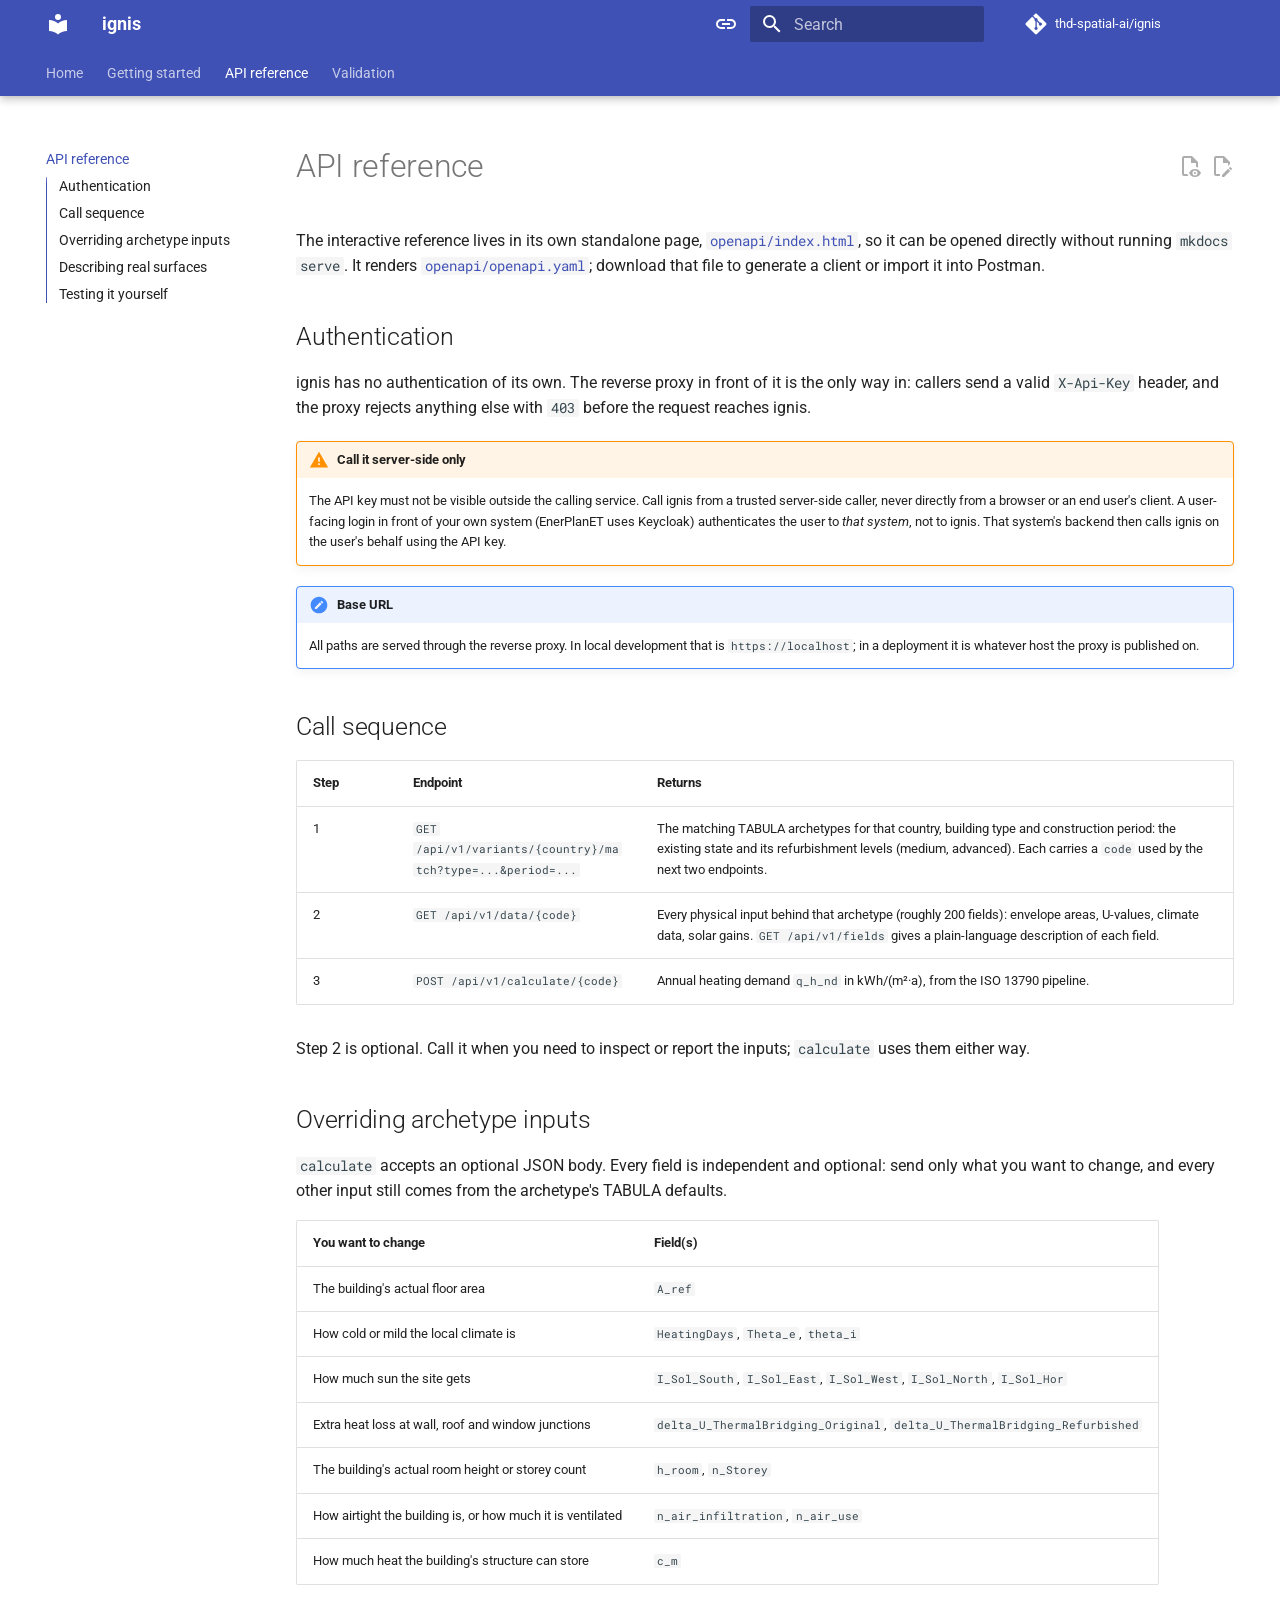
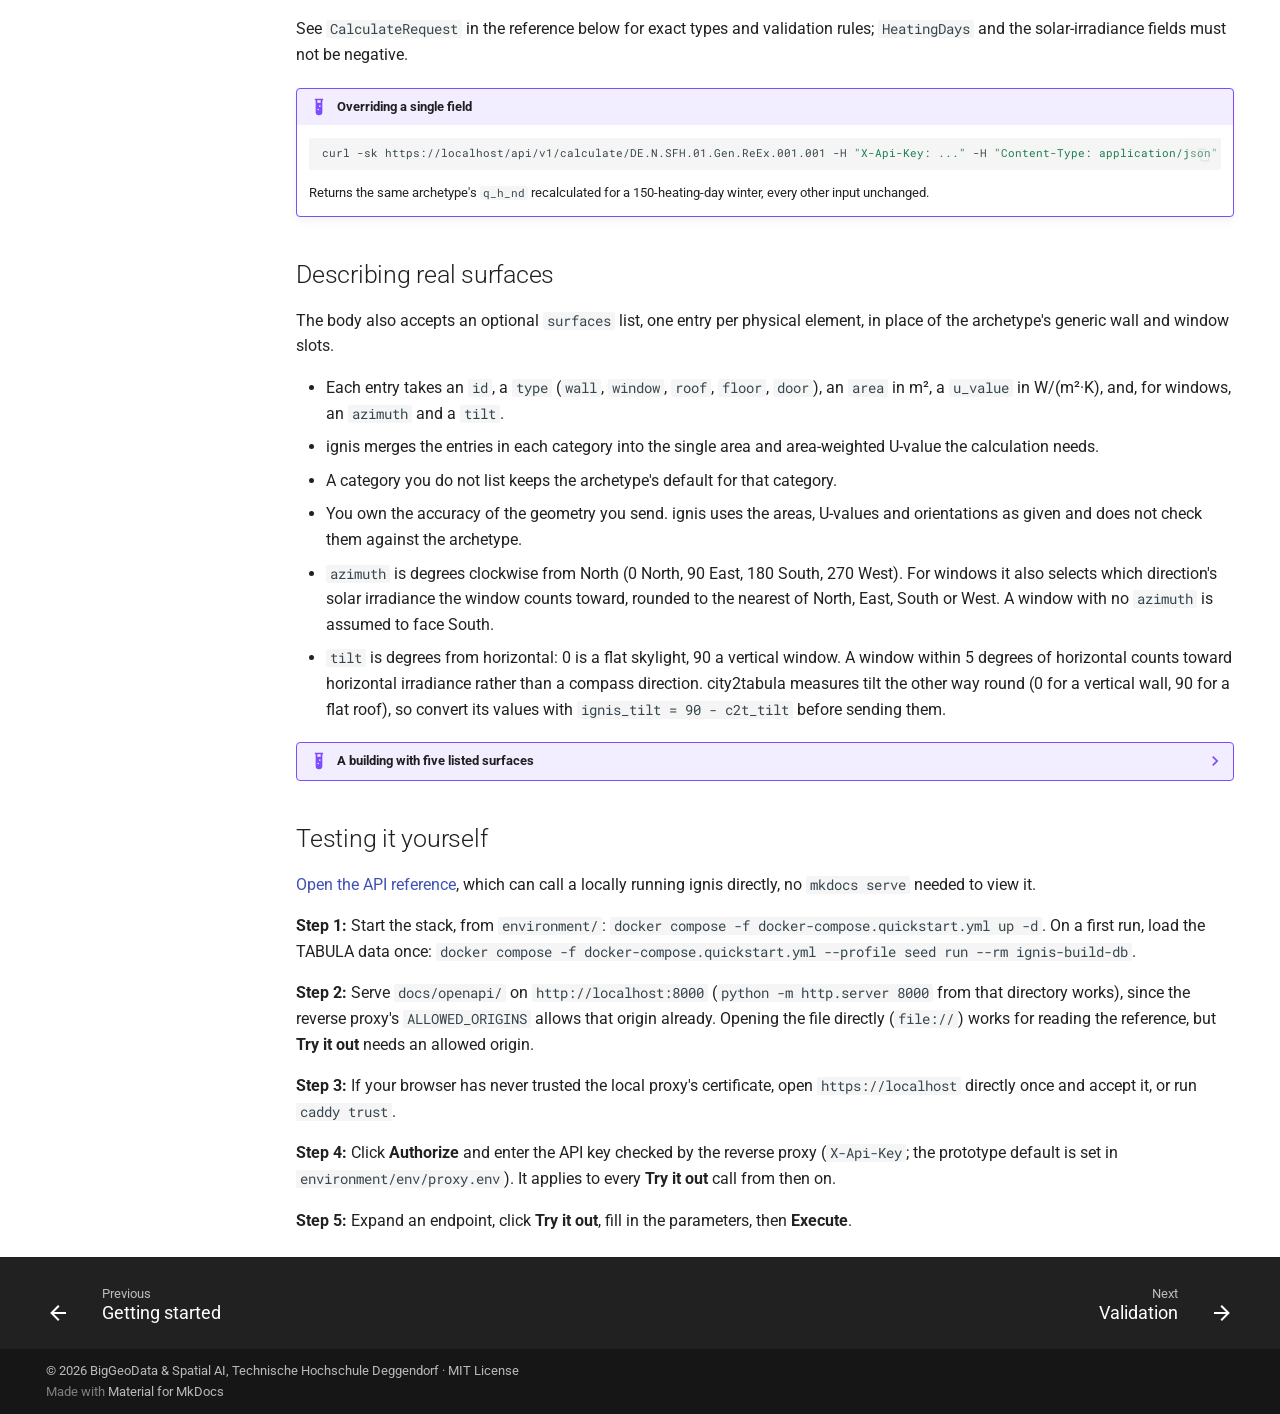
==== api/index.html @ aa1cbadf "deploy: 8e1859369cf7489e38351cd255887c4caf723e36" ====
<!doctype html>
<html lang="en" class="no-js">
  <head>
    
      <meta charset="utf-8">
      <meta name="viewport" content="width=device-width,initial-scale=1">
      
        <meta name="description" content="ignis: Heat Demand Calculation Pipeline for European building energy performance estimation.">
      
      
        <meta name="author" content="THD-Spatial-AI">
      
      
        <link rel="canonical" href="https://thd-spatial-ai.github.io/ignis/api/">
      
      
        <link rel="prev" href="../getting-started/">
      
      
        <link rel="next" href="../validation/">
      
      
        
      
      
      <link rel="icon" href="../assets/images/favicon.png">
      <meta name="generator" content="mkdocs-1.6.1, mkdocs-material-9.7.7">
    
    
      
        <title>API reference - ignis</title>
      
    
    
      <link rel="stylesheet" href="../assets/stylesheets/main.ec1eaa64.min.css">
      
        
        <link rel="stylesheet" href="../assets/stylesheets/palette.ab4e12ef.min.css">
      
      


    
    
      
    
    
      
        
        
        <link rel="preconnect" href="https://fonts.gstatic.com" crossorigin>
        <link rel="stylesheet" href="https://fonts.googleapis.com/css?family=Roboto:300,300i,400,400i,700,700i%7CRoboto+Mono:400,400i,700,700i&display=fallback">
        <style>:root{--md-text-font:"Roboto";--md-code-font:"Roboto Mono"}</style>
      
    
    
    <script>__md_scope=new URL("..",location),__md_hash=e=>[...e].reduce(((e,_)=>(e<<5)-e+_.charCodeAt(0)),0),__md_get=(e,_=localStorage,t=__md_scope)=>JSON.parse(_.getItem(t.pathname+"."+e)),__md_set=(e,_,t=localStorage,a=__md_scope)=>{try{t.setItem(a.pathname+"."+e,JSON.stringify(_))}catch(e){}}</script>
    
      

    
    
  </head>
  
  
    
    
      
    
    
    
    
    <body dir="ltr" data-md-color-scheme="default" data-md-color-primary="indigo" data-md-color-accent="indigo">
  
    
    <input class="md-toggle" data-md-toggle="drawer" type="checkbox" id="__drawer" autocomplete="off">
    <input class="md-toggle" data-md-toggle="search" type="checkbox" id="__search" autocomplete="off">
    <label class="md-overlay" for="__drawer"></label>
    <div data-md-component="skip">
      
        
        <a href="#api-reference" class="md-skip">
          Skip to content
        </a>
      
    </div>
    <div data-md-component="announce">
      
    </div>
    
    
      

  

<header class="md-header md-header--shadow md-header--lifted" data-md-component="header">
  <nav class="md-header__inner md-grid" aria-label="Header">
    <a href=".." title="ignis" class="md-header__button md-logo" aria-label="ignis" data-md-component="logo">
      
  
  <svg xmlns="http://www.w3.org/2000/svg" viewBox="0 0 24 24"><path d="M12 8a3 3 0 0 0 3-3 3 3 0 0 0-3-3 3 3 0 0 0-3 3 3 3 0 0 0 3 3m0 3.54C9.64 9.35 6.5 8 3 8v11c3.5 0 6.64 1.35 9 3.54 2.36-2.19 5.5-3.54 9-3.54V8c-3.5 0-6.64 1.35-9 3.54"/></svg>

    </a>
    <label class="md-header__button md-icon" for="__drawer">
      
      <svg xmlns="http://www.w3.org/2000/svg" viewBox="0 0 24 24"><path d="M3 6h18v2H3zm0 5h18v2H3zm0 5h18v2H3z"/></svg>
    </label>
    <div class="md-header__title" data-md-component="header-title">
      <div class="md-header__ellipsis">
        <div class="md-header__topic">
          <span class="md-ellipsis">
            ignis
          </span>
        </div>
        <div class="md-header__topic" data-md-component="header-topic">
          <span class="md-ellipsis">
            
              API reference
            
          </span>
        </div>
      </div>
    </div>
    
      
        <form class="md-header__option" data-md-component="palette">
  
    
    
    
    <input class="md-option" data-md-color-media="(prefers-color-scheme)" data-md-color-scheme="default" data-md-color-primary="indigo" data-md-color-accent="indigo"  aria-label="Switch to light mode"  type="radio" name="__palette" id="__palette_0">
    
      <label class="md-header__button md-icon" title="Switch to light mode" for="__palette_1" hidden>
        <svg xmlns="http://www.w3.org/2000/svg" viewBox="0 0 24 24"><path d="M3.9 12c0-1.71 1.39-3.1 3.1-3.1h4V7H7a5 5 0 0 0-5 5 5 5 0 0 0 5 5h4v-1.9H7c-1.71 0-3.1-1.39-3.1-3.1M8 13h8v-2H8zm9-6h-4v1.9h4c1.71 0 3.1 1.39 3.1 3.1s-1.39 3.1-3.1 3.1h-4V17h4a5 5 0 0 0 5-5 5 5 0 0 0-5-5"/></svg>
      </label>
    
  
    
    
    
    <input class="md-option" data-md-color-media="(prefers-color-scheme: light)" data-md-color-scheme="default" data-md-color-primary="indigo" data-md-color-accent="indigo"  aria-label="Switch to dark mode"  type="radio" name="__palette" id="__palette_1">
    
      <label class="md-header__button md-icon" title="Switch to dark mode" for="__palette_2" hidden>
        <svg xmlns="http://www.w3.org/2000/svg" viewBox="0 0 24 24"><path d="M17 7H7a5 5 0 0 0-5 5 5 5 0 0 0 5 5h10a5 5 0 0 0 5-5 5 5 0 0 0-5-5m0 8a3 3 0 0 1-3-3 3 3 0 0 1 3-3 3 3 0 0 1 3 3 3 3 0 0 1-3 3"/></svg>
      </label>
    
  
    
    
    
    <input class="md-option" data-md-color-media="(prefers-color-scheme: dark)" data-md-color-scheme="slate" data-md-color-primary="black" data-md-color-accent="indigo"  aria-label="Switch to system preference"  type="radio" name="__palette" id="__palette_2">
    
      <label class="md-header__button md-icon" title="Switch to system preference" for="__palette_0" hidden>
        <svg xmlns="http://www.w3.org/2000/svg" viewBox="0 0 24 24"><path d="M17 7H7a5 5 0 0 0-5 5 5 5 0 0 0 5 5h10a5 5 0 0 0 5-5 5 5 0 0 0-5-5M7 15a3 3 0 0 1-3-3 3 3 0 0 1 3-3 3 3 0 0 1 3 3 3 3 0 0 1-3 3"/></svg>
      </label>
    
  
</form>
      
    
    
      <script>var palette=__md_get("__palette");if(palette&&palette.color){if("(prefers-color-scheme)"===palette.color.media){var media=matchMedia("(prefers-color-scheme: light)"),input=document.querySelector(media.matches?"[data-md-color-media='(prefers-color-scheme: light)']":"[data-md-color-media='(prefers-color-scheme: dark)']");palette.color.media=input.getAttribute("data-md-color-media"),palette.color.scheme=input.getAttribute("data-md-color-scheme"),palette.color.primary=input.getAttribute("data-md-color-primary"),palette.color.accent=input.getAttribute("data-md-color-accent")}for(var[key,value]of Object.entries(palette.color))document.body.setAttribute("data-md-color-"+key,value)}</script>
    
    
    
      
      
        <label class="md-header__button md-icon" for="__search">
          
          <svg xmlns="http://www.w3.org/2000/svg" viewBox="0 0 24 24"><path d="M9.5 3A6.5 6.5 0 0 1 16 9.5c0 1.61-.59 3.09-1.56 4.23l.27.27h.79l5 5-1.5 1.5-5-5v-.79l-.27-.27A6.52 6.52 0 0 1 9.5 16 6.5 6.5 0 0 1 3 9.5 6.5 6.5 0 0 1 9.5 3m0 2C7 5 5 7 5 9.5S7 14 9.5 14 14 12 14 9.5 12 5 9.5 5"/></svg>
        </label>
        <div class="md-search" data-md-component="search" role="dialog">
  <label class="md-search__overlay" for="__search"></label>
  <div class="md-search__inner" role="search">
    <form class="md-search__form" name="search">
      <input type="text" class="md-search__input" name="query" aria-label="Search" placeholder="Search" autocapitalize="off" autocorrect="off" autocomplete="off" spellcheck="false" data-md-component="search-query" required>
      <label class="md-search__icon md-icon" for="__search">
        
        <svg xmlns="http://www.w3.org/2000/svg" viewBox="0 0 24 24"><path d="M9.5 3A6.5 6.5 0 0 1 16 9.5c0 1.61-.59 3.09-1.56 4.23l.27.27h.79l5 5-1.5 1.5-5-5v-.79l-.27-.27A6.52 6.52 0 0 1 9.5 16 6.5 6.5 0 0 1 3 9.5 6.5 6.5 0 0 1 9.5 3m0 2C7 5 5 7 5 9.5S7 14 9.5 14 14 12 14 9.5 12 5 9.5 5"/></svg>
        
        <svg xmlns="http://www.w3.org/2000/svg" viewBox="0 0 24 24"><path d="M20 11v2H8l5.5 5.5-1.42 1.42L4.16 12l7.92-7.92L13.5 5.5 8 11z"/></svg>
      </label>
      <nav class="md-search__options" aria-label="Search">
        
          <a href="javascript:void(0)" class="md-search__icon md-icon" title="Share" aria-label="Share" data-clipboard data-clipboard-text="" data-md-component="search-share" tabindex="-1">
            
            <svg xmlns="http://www.w3.org/2000/svg" viewBox="0 0 24 24"><path d="M18 16.08c-.76 0-1.44.3-1.96.77L8.91 12.7c.05-.23.09-.46.09-.7s-.04-.47-.09-.7l7.05-4.11c.54.5 1.25.81 2.04.81a3 3 0 0 0 3-3 3 3 0 0 0-3-3 3 3 0 0 0-3 3c0 .24.04.47.09.7L8.04 9.81C7.5 9.31 6.79 9 6 9a3 3 0 0 0-3 3 3 3 0 0 0 3 3c.79 0 1.5-.31 2.04-.81l7.12 4.15c-.05.21-.08.43-.08.66 0 1.61 1.31 2.91 2.92 2.91s2.92-1.3 2.92-2.91A2.92 2.92 0 0 0 18 16.08"/></svg>
          </a>
        
        <button type="reset" class="md-search__icon md-icon" title="Clear" aria-label="Clear" tabindex="-1">
          
          <svg xmlns="http://www.w3.org/2000/svg" viewBox="0 0 24 24"><path d="M19 6.41 17.59 5 12 10.59 6.41 5 5 6.41 10.59 12 5 17.59 6.41 19 12 13.41 17.59 19 19 17.59 13.41 12z"/></svg>
        </button>
      </nav>
      
        <div class="md-search__suggest" data-md-component="search-suggest"></div>
      
    </form>
    <div class="md-search__output">
      <div class="md-search__scrollwrap" tabindex="0" data-md-scrollfix>
        <div class="md-search-result" data-md-component="search-result">
          <div class="md-search-result__meta">
            Initializing search
          </div>
          <ol class="md-search-result__list" role="presentation"></ol>
        </div>
      </div>
    </div>
  </div>
</div>
      
    
    
      <div class="md-header__source">
        <a href="https://github.com/thd-spatial-ai/ignis" title="Go to repository" class="md-source" data-md-component="source">
  <div class="md-source__icon md-icon">
    
    <svg xmlns="http://www.w3.org/2000/svg" viewBox="0 0 448 512"><!--! Font Awesome Free 7.1.0 by @fontawesome - https://fontawesome.com License - https://fontawesome.com/license/free (Icons: CC BY 4.0, Fonts: SIL OFL 1.1, Code: MIT License) Copyright 2025 Fonticons, Inc.--><path d="M439.6 236.1 244 40.5c-5.4-5.5-12.8-8.5-20.4-8.5s-15 3-20.4 8.4L162.5 81l51.5 51.5c27.1-9.1 52.7 16.8 43.4 43.7l49.7 49.7c34.2-11.8 61.2 31 35.5 56.7-26.5 26.5-70.2-2.9-56-37.3L240.3 199v121.9c25.3 12.5 22.3 41.8 9.1 55-6.4 6.4-15.2 10.1-24.3 10.1s-17.8-3.6-24.3-10.1c-17.6-17.6-11.1-46.9 11.2-56v-123c-20.8-8.5-24.6-30.7-18.6-45L142.6 101 8.5 235.1C3 240.6 0 247.9 0 255.5s3 15 8.5 20.4l195.6 195.7c5.4 5.4 12.7 8.4 20.4 8.4s15-3 20.4-8.4l194.7-194.7c5.4-5.4 8.4-12.8 8.4-20.4s-3-15-8.4-20.4"/></svg>
  </div>
  <div class="md-source__repository">
    thd-spatial-ai/ignis
  </div>
</a>
      </div>
    
  </nav>
  
    
      
<nav class="md-tabs" aria-label="Tabs" data-md-component="tabs">
  <div class="md-grid">
    <ul class="md-tabs__list">
      
        
  
  
  
  
    <li class="md-tabs__item">
      <a href=".." class="md-tabs__link">
        
  
  
    
  
  Home

      </a>
    </li>
  

      
        
  
  
  
  
    <li class="md-tabs__item">
      <a href="../getting-started/" class="md-tabs__link">
        
  
  
    
  
  Getting started

      </a>
    </li>
  

      
        
  
  
  
    
  
  
    <li class="md-tabs__item md-tabs__item--active">
      <a href="./" class="md-tabs__link">
        
  
  
    
  
  API reference

      </a>
    </li>
  

      
        
  
  
  
  
    <li class="md-tabs__item">
      <a href="../validation/" class="md-tabs__link">
        
  
  
    
  
  Validation

      </a>
    </li>
  

      
    </ul>
  </div>
</nav>
    
  
</header>
    
    <div class="md-container" data-md-component="container">
      
      
        
      
      <main class="md-main" data-md-component="main">
        <div class="md-main__inner md-grid">
          
            
              
              <div class="md-sidebar md-sidebar--primary" data-md-component="sidebar" data-md-type="navigation" >
                <div class="md-sidebar__scrollwrap">
                  <div class="md-sidebar__inner">
                    


  


  

<nav class="md-nav md-nav--primary md-nav--lifted md-nav--integrated" aria-label="Navigation" data-md-level="0">
  <label class="md-nav__title" for="__drawer">
    <a href=".." title="ignis" class="md-nav__button md-logo" aria-label="ignis" data-md-component="logo">
      
  
  <svg xmlns="http://www.w3.org/2000/svg" viewBox="0 0 24 24"><path d="M12 8a3 3 0 0 0 3-3 3 3 0 0 0-3-3 3 3 0 0 0-3 3 3 3 0 0 0 3 3m0 3.54C9.64 9.35 6.5 8 3 8v11c3.5 0 6.64 1.35 9 3.54 2.36-2.19 5.5-3.54 9-3.54V8c-3.5 0-6.64 1.35-9 3.54"/></svg>

    </a>
    ignis
  </label>
  
    <div class="md-nav__source">
      <a href="https://github.com/thd-spatial-ai/ignis" title="Go to repository" class="md-source" data-md-component="source">
  <div class="md-source__icon md-icon">
    
    <svg xmlns="http://www.w3.org/2000/svg" viewBox="0 0 448 512"><!--! Font Awesome Free 7.1.0 by @fontawesome - https://fontawesome.com License - https://fontawesome.com/license/free (Icons: CC BY 4.0, Fonts: SIL OFL 1.1, Code: MIT License) Copyright 2025 Fonticons, Inc.--><path d="M439.6 236.1 244 40.5c-5.4-5.5-12.8-8.5-20.4-8.5s-15 3-20.4 8.4L162.5 81l51.5 51.5c27.1-9.1 52.7 16.8 43.4 43.7l49.7 49.7c34.2-11.8 61.2 31 35.5 56.7-26.5 26.5-70.2-2.9-56-37.3L240.3 199v121.9c25.3 12.5 22.3 41.8 9.1 55-6.4 6.4-15.2 10.1-24.3 10.1s-17.8-3.6-24.3-10.1c-17.6-17.6-11.1-46.9 11.2-56v-123c-20.8-8.5-24.6-30.7-18.6-45L142.6 101 8.5 235.1C3 240.6 0 247.9 0 255.5s3 15 8.5 20.4l195.6 195.7c5.4 5.4 12.7 8.4 20.4 8.4s15-3 20.4-8.4l194.7-194.7c5.4-5.4 8.4-12.8 8.4-20.4s-3-15-8.4-20.4"/></svg>
  </div>
  <div class="md-source__repository">
    thd-spatial-ai/ignis
  </div>
</a>
    </div>
  
  <ul class="md-nav__list" data-md-scrollfix>
    
      
      
  
  
  
  
    <li class="md-nav__item">
      <a href=".." class="md-nav__link">
        
  
  
  <span class="md-ellipsis">
    
  
    Home
  

    
  </span>
  
  

      </a>
    </li>
  

    
      
      
  
  
  
  
    <li class="md-nav__item">
      <a href="../getting-started/" class="md-nav__link">
        
  
  
  <span class="md-ellipsis">
    
  
    Getting started
  

    
  </span>
  
  

      </a>
    </li>
  

    
      
      
  
  
    
  
  
  
    <li class="md-nav__item md-nav__item--active">
      
      <input class="md-nav__toggle md-toggle" type="checkbox" id="__toc">
      
      
        
      
      
        <label class="md-nav__link md-nav__link--active" for="__toc">
          
  
  
  <span class="md-ellipsis">
    
  
    API reference
  

    
  </span>
  
  

          <span class="md-nav__icon md-icon"></span>
        </label>
      
      <a href="./" class="md-nav__link md-nav__link--active">
        
  
  
  <span class="md-ellipsis">
    
  
    API reference
  

    
  </span>
  
  

      </a>
      
        

<nav class="md-nav md-nav--secondary" aria-label="Table of contents">
  
  
  
    
  
  
    <label class="md-nav__title" for="__toc">
      <span class="md-nav__icon md-icon"></span>
      Table of contents
    </label>
    <ul class="md-nav__list" data-md-component="toc" data-md-scrollfix>
      
        <li class="md-nav__item">
  <a href="#authentication" class="md-nav__link">
    <span class="md-ellipsis">
      
        Authentication
      
    </span>
  </a>
  
</li>
      
        <li class="md-nav__item">
  <a href="#call-sequence" class="md-nav__link">
    <span class="md-ellipsis">
      
        Call sequence
      
    </span>
  </a>
  
</li>
      
        <li class="md-nav__item">
  <a href="#overriding-archetype-inputs" class="md-nav__link">
    <span class="md-ellipsis">
      
        Overriding archetype inputs
      
    </span>
  </a>
  
</li>
      
        <li class="md-nav__item">
  <a href="#describing-real-surfaces" class="md-nav__link">
    <span class="md-ellipsis">
      
        Describing real surfaces
      
    </span>
  </a>
  
</li>
      
        <li class="md-nav__item">
  <a href="#testing-it-yourself" class="md-nav__link">
    <span class="md-ellipsis">
      
        Testing it yourself
      
    </span>
  </a>
  
</li>
      
    </ul>
  
</nav>
      
    </li>
  

    
      
      
  
  
  
  
    <li class="md-nav__item">
      <a href="../validation/" class="md-nav__link">
        
  
  
  <span class="md-ellipsis">
    
  
    Validation
  

    
  </span>
  
  

      </a>
    </li>
  

    
  </ul>
</nav>
                  </div>
                </div>
              </div>
            
            
          
          
            <div class="md-content" data-md-component="content">
              
                



  


              
              <article class="md-content__inner md-typeset">
                
                  


  
    <a href="https://github.com/thd-spatial-ai/ignis/edit/main/docs/api.md" title="Edit this page" class="md-content__button md-icon" rel="edit">
      
      <svg xmlns="http://www.w3.org/2000/svg" viewBox="0 0 24 24"><path d="M10 20H6V4h7v5h5v3.1l2-2V8l-6-6H6c-1.1 0-2 .9-2 2v16c0 1.1.9 2 2 2h4zm10.2-7c.1 0 .3.1.4.2l1.3 1.3c.2.2.2.6 0 .8l-1 1-2.1-2.1 1-1c.1-.1.2-.2.4-.2m0 3.9L14.1 23H12v-2.1l6.1-6.1z"/></svg>
    </a>
  
  
    
      
    
    <a href="https://github.com/thd-spatial-ai/ignis/raw/main/docs/api.md" title="View source of this page" class="md-content__button md-icon">
      
      <svg xmlns="http://www.w3.org/2000/svg" viewBox="0 0 24 24"><path d="M17 18c.56 0 1 .44 1 1s-.44 1-1 1-1-.44-1-1 .44-1 1-1m0-3c-2.73 0-5.06 1.66-6 4 .94 2.34 3.27 4 6 4s5.06-1.66 6-4c-.94-2.34-3.27-4-6-4m0 6.5a2.5 2.5 0 0 1-2.5-2.5 2.5 2.5 0 0 1 2.5-2.5 2.5 2.5 0 0 1 2.5 2.5 2.5 2.5 0 0 1-2.5 2.5M9.27 20H6V4h7v5h5v4.07c.7.08 1.36.25 2 .49V8l-6-6H6a2 2 0 0 0-2 2v16a2 2 0 0 0 2 2h4.5a8.2 8.2 0 0 1-1.23-2"/></svg>
    </a>
  


<h1 id="api-reference">API reference<a class="headerlink" href="#api-reference" title="Permanent link">&para;</a></h1>
<p>The interactive reference lives in its own standalone page, <a href="../openapi/"><code>openapi/index.html</code></a>, so it can be opened directly without running <code>mkdocs serve</code>. It renders <a href="../openapi/openapi.yaml"><code>openapi/openapi.yaml</code></a>; download that file to generate a client or import it into Postman.</p>
<h2 id="authentication">Authentication<a class="headerlink" href="#authentication" title="Permanent link">&para;</a></h2>
<p>ignis has no authentication of its own. The reverse proxy in front of it is the only way in: callers send a valid <code>X-Api-Key</code> header, and the proxy rejects anything else with <code>403</code> before the request reaches ignis.</p>
<div class="admonition warning">
<p class="admonition-title">Call it server-side only</p>
<p>The API key must not be visible outside the calling service. Call ignis from a trusted server-side caller, never directly from a browser or an end user's client. A user-facing login in front of your own system (EnerPlanET uses Keycloak) authenticates the user to <em>that system</em>, not to ignis. That system's backend then calls ignis on the user's behalf using the API key.</p>
</div>
<div class="admonition note">
<p class="admonition-title">Base URL</p>
<p>All paths are served through the reverse proxy. In local development that is <code>https://localhost</code>; in a deployment it is whatever host the proxy is published on.</p>
</div>
<h2 id="call-sequence">Call sequence<a class="headerlink" href="#call-sequence" title="Permanent link">&para;</a></h2>
<table>
<thead>
<tr>
<th>Step</th>
<th>Endpoint</th>
<th>Returns</th>
</tr>
</thead>
<tbody>
<tr>
<td>1</td>
<td><code>GET /api/v1/variants/{country}/match?type=...&amp;period=...</code></td>
<td>The matching TABULA archetypes for that country, building type and construction period: the existing state and its refurbishment levels (medium, advanced). Each carries a <code>code</code> used by the next two endpoints.</td>
</tr>
<tr>
<td>2</td>
<td><code>GET /api/v1/data/{code}</code></td>
<td>Every physical input behind that archetype (roughly 200 fields): envelope areas, U-values, climate data, solar gains. <code>GET /api/v1/fields</code> gives a plain-language description of each field.</td>
</tr>
<tr>
<td>3</td>
<td><code>POST /api/v1/calculate/{code}</code></td>
<td>Annual heating demand <code>q_h_nd</code> in kWh/(m²·a), from the ISO 13790 pipeline.</td>
</tr>
</tbody>
</table>
<p>Step 2 is optional. Call it when you need to inspect or report the inputs; <code>calculate</code> uses them either way.</p>
<h2 id="overriding-archetype-inputs">Overriding archetype inputs<a class="headerlink" href="#overriding-archetype-inputs" title="Permanent link">&para;</a></h2>
<p><code>calculate</code> accepts an optional JSON body. Every field is independent and optional: send only what you want to change, and every other input still comes from the archetype's TABULA defaults.</p>
<table>
<thead>
<tr>
<th>You want to change</th>
<th>Field(s)</th>
</tr>
</thead>
<tbody>
<tr>
<td>The building's actual floor area</td>
<td><code>A_ref</code></td>
</tr>
<tr>
<td>How cold or mild the local climate is</td>
<td><code>HeatingDays</code>, <code>Theta_e</code>, <code>theta_i</code></td>
</tr>
<tr>
<td>How much sun the site gets</td>
<td><code>I_Sol_South</code>, <code>I_Sol_East</code>, <code>I_Sol_West</code>, <code>I_Sol_North</code>, <code>I_Sol_Hor</code></td>
</tr>
<tr>
<td>Extra heat loss at wall, roof and window junctions</td>
<td><code>delta_U_ThermalBridging_Original</code>, <code>delta_U_ThermalBridging_Refurbished</code></td>
</tr>
<tr>
<td>The building's actual room height or storey count</td>
<td><code>h_room</code>, <code>n_Storey</code></td>
</tr>
<tr>
<td>How airtight the building is, or how much it is ventilated</td>
<td><code>n_air_infiltration</code>, <code>n_air_use</code></td>
</tr>
<tr>
<td>How much heat the building's structure can store</td>
<td><code>c_m</code></td>
</tr>
</tbody>
</table>
<p>See <code>CalculateRequest</code> in the reference below for exact types and validation rules; <code>HeatingDays</code> and the solar-irradiance fields must not be negative.</p>
<div class="admonition example">
<p class="admonition-title">Overriding a single field</p>
<p><div class="language-bash highlight"><pre><span></span><code><span id="__span-0-1"><a id="__codelineno-0-1" name="__codelineno-0-1" href="#__codelineno-0-1"></a>curl<span class="w"> </span>-sk<span class="w"> </span>https://localhost/api/v1/calculate/DE.N.SFH.01.Gen.ReEx.001.001<span class="w"> </span>-H<span class="w"> </span><span class="s2">"X-Api-Key: ..."</span><span class="w"> </span>-H<span class="w"> </span><span class="s2">"Content-Type: application/json"</span><span class="w"> </span>-d<span class="w"> </span><span class="s1">'{"HeatingDays": 150}'</span>
</span></code></pre></div>
Returns the same archetype's <code>q_h_nd</code> recalculated for a 150-heating-day winter, every other input unchanged.</p>
</div>
<h2 id="describing-real-surfaces">Describing real surfaces<a class="headerlink" href="#describing-real-surfaces" title="Permanent link">&para;</a></h2>
<p>The body also accepts an optional <code>surfaces</code> list, one entry per physical element, in place of the archetype's generic wall and window slots.</p>
<ul>
<li>Each entry takes an <code>id</code>, a <code>type</code> (<code>wall</code>, <code>window</code>, <code>roof</code>, <code>floor</code>, <code>door</code>), an <code>area</code> in m², a <code>u_value</code> in W/(m²·K), and, for windows, an <code>azimuth</code> and a <code>tilt</code>.</li>
<li>ignis merges the entries in each category into the single area and area-weighted U-value the calculation needs.</li>
<li>A category you do not list keeps the archetype's default for that category.</li>
<li>You own the accuracy of the geometry you send. ignis uses the areas, U-values and orientations as given and does not check them against the archetype.</li>
<li><code>azimuth</code> is degrees clockwise from North (0 North, 90 East, 180 South, 270 West). For windows it also selects which direction's solar irradiance the window counts toward, rounded to the nearest of North, East, South or West. A window with no <code>azimuth</code> is assumed to face South.</li>
<li><code>tilt</code> is degrees from horizontal: 0 is a flat skylight, 90 a vertical window. A window within 5 degrees of horizontal counts toward horizontal irradiance rather than a compass direction. city2tabula measures tilt the other way round (0 for a vertical wall, 90 for a flat roof), so convert its values with <code>ignis_tilt = 90 - c2t_tilt</code> before sending them.</li>
</ul>
<details class="example">
<summary>A building with five listed surfaces</summary>
<div class="language-json highlight"><pre><span></span><code><span id="__span-1-1"><a id="__codelineno-1-1" name="__codelineno-1-1" href="#__codelineno-1-1"></a><span class="p">{</span>
</span><span id="__span-1-2"><a id="__codelineno-1-2" name="__codelineno-1-2" href="#__codelineno-1-2"></a><span class="w">  </span><span class="nt">"surfaces"</span><span class="p">:</span><span class="w"> </span><span class="p">[</span>
</span><span id="__span-1-3"><a id="__codelineno-1-3" name="__codelineno-1-3" href="#__codelineno-1-3"></a><span class="w">    </span><span class="p">{</span><span class="nt">"id"</span><span class="p">:</span><span class="w"> </span><span class="s2">"wall-north"</span><span class="p">,</span><span class="w"> </span><span class="nt">"type"</span><span class="p">:</span><span class="w"> </span><span class="s2">"wall"</span><span class="p">,</span><span class="w">   </span><span class="nt">"area"</span><span class="p">:</span><span class="w"> </span><span class="mf">45.0</span><span class="p">,</span><span class="w"> </span><span class="nt">"u_value"</span><span class="p">:</span><span class="w"> </span><span class="mf">0.85</span><span class="p">,</span><span class="w"> </span><span class="nt">"azimuth"</span><span class="p">:</span><span class="w"> </span><span class="mi">0</span><span class="p">},</span>
</span><span id="__span-1-4"><a id="__codelineno-1-4" name="__codelineno-1-4" href="#__codelineno-1-4"></a><span class="w">    </span><span class="p">{</span><span class="nt">"id"</span><span class="p">:</span><span class="w"> </span><span class="s2">"wall-south"</span><span class="p">,</span><span class="w"> </span><span class="nt">"type"</span><span class="p">:</span><span class="w"> </span><span class="s2">"wall"</span><span class="p">,</span><span class="w">   </span><span class="nt">"area"</span><span class="p">:</span><span class="w"> </span><span class="mf">45.0</span><span class="p">,</span><span class="w"> </span><span class="nt">"u_value"</span><span class="p">:</span><span class="w"> </span><span class="mf">0.85</span><span class="p">,</span><span class="w"> </span><span class="nt">"azimuth"</span><span class="p">:</span><span class="w"> </span><span class="mi">180</span><span class="p">},</span>
</span><span id="__span-1-5"><a id="__codelineno-1-5" name="__codelineno-1-5" href="#__codelineno-1-5"></a><span class="w">    </span><span class="p">{</span><span class="nt">"id"</span><span class="p">:</span><span class="w"> </span><span class="s2">"win-south"</span><span class="p">,</span><span class="w">  </span><span class="nt">"type"</span><span class="p">:</span><span class="w"> </span><span class="s2">"window"</span><span class="p">,</span><span class="w"> </span><span class="nt">"area"</span><span class="p">:</span><span class="w"> </span><span class="mf">8.0</span><span class="p">,</span><span class="w">  </span><span class="nt">"u_value"</span><span class="p">:</span><span class="w"> </span><span class="mf">1.2</span><span class="p">,</span><span class="w">  </span><span class="nt">"azimuth"</span><span class="p">:</span><span class="w"> </span><span class="mi">180</span><span class="p">},</span>
</span><span id="__span-1-6"><a id="__codelineno-1-6" name="__codelineno-1-6" href="#__codelineno-1-6"></a><span class="w">    </span><span class="p">{</span><span class="nt">"id"</span><span class="p">:</span><span class="w"> </span><span class="s2">"roof-1"</span><span class="p">,</span><span class="w">     </span><span class="nt">"type"</span><span class="p">:</span><span class="w"> </span><span class="s2">"roof"</span><span class="p">,</span><span class="w">   </span><span class="nt">"area"</span><span class="p">:</span><span class="w"> </span><span class="mf">90.0</span><span class="p">,</span><span class="w"> </span><span class="nt">"u_value"</span><span class="p">:</span><span class="w"> </span><span class="mf">0.4</span><span class="p">,</span><span class="w">  </span><span class="nt">"azimuth"</span><span class="p">:</span><span class="w"> </span><span class="mi">-1</span><span class="p">},</span>
</span><span id="__span-1-7"><a id="__codelineno-1-7" name="__codelineno-1-7" href="#__codelineno-1-7"></a><span class="w">    </span><span class="p">{</span><span class="nt">"id"</span><span class="p">:</span><span class="w"> </span><span class="s2">"floor-1"</span><span class="p">,</span><span class="w">    </span><span class="nt">"type"</span><span class="p">:</span><span class="w"> </span><span class="s2">"floor"</span><span class="p">,</span><span class="w">  </span><span class="nt">"area"</span><span class="p">:</span><span class="w"> </span><span class="mf">90.0</span><span class="p">,</span><span class="w"> </span><span class="nt">"u_value"</span><span class="p">:</span><span class="w"> </span><span class="mf">0.5</span><span class="p">,</span><span class="w">  </span><span class="nt">"azimuth"</span><span class="p">:</span><span class="w"> </span><span class="mi">-1</span><span class="p">}</span>
</span><span id="__span-1-8"><a id="__codelineno-1-8" name="__codelineno-1-8" href="#__codelineno-1-8"></a><span class="w">  </span><span class="p">]</span>
</span><span id="__span-1-9"><a id="__codelineno-1-9" name="__codelineno-1-9" href="#__codelineno-1-9"></a><span class="p">}</span>
</span></code></pre></div>
<p>List as many windows as the building has, each with its own area, U-value and orientation, rather than fitting them into two slots.</p>
</details>
<h2 id="testing-it-yourself">Testing it yourself<a class="headerlink" href="#testing-it-yourself" title="Permanent link">&para;</a></h2>
<p><a href="../openapi/">Open the API reference</a>, which can call a locally running ignis directly, no <code>mkdocs serve</code> needed to view it.</p>
<p><strong>Step 1:</strong> Start the stack, from <code>environment/</code>: <code>docker compose -f docker-compose.quickstart.yml up -d</code>. On a first run, load the TABULA data once: <code>docker compose -f docker-compose.quickstart.yml --profile seed run --rm ignis-build-db</code>.</p>
<p><strong>Step 2:</strong> Serve <code>docs/openapi/</code> on <code>http://localhost:8000</code> (<code>python -m http.server 8000</code> from that directory works), since the reverse proxy's <code>ALLOWED_ORIGINS</code> allows that origin already. Opening the file directly (<code>file://</code>) works for reading the reference, but <strong>Try it out</strong> needs an allowed origin.</p>
<p><strong>Step 3:</strong> If your browser has never trusted the local proxy's certificate, open <code>https://localhost</code> directly once and accept it, or run <code>caddy trust</code>.</p>
<p><strong>Step 4:</strong> Click <strong>Authorize</strong> and enter the API key checked by the reverse proxy (<code>X-Api-Key</code>; the prototype default is set in <code>environment/env/proxy.env</code>). It applies to every <strong>Try it out</strong> call from then on.</p>
<p><strong>Step 5:</strong> Expand an endpoint, click <strong>Try it out</strong>, fill in the parameters, then <strong>Execute</strong>.</p>












                
              </article>
            </div>
          
          
<script>var target=document.getElementById(location.hash.slice(1));target&&target.name&&(target.checked=target.name.startsWith("__tabbed_"))</script>
        </div>
        
          <button type="button" class="md-top md-icon" data-md-component="top" hidden>
  
  <svg xmlns="http://www.w3.org/2000/svg" viewBox="0 0 24 24"><path d="M13 20h-2V8l-5.5 5.5-1.42-1.42L12 4.16l7.92 7.92-1.42 1.42L13 8z"/></svg>
  Back to top
</button>
        
      </main>
      
        <footer class="md-footer">
  
    
      
      <nav class="md-footer__inner md-grid" aria-label="Footer" >
        
          
          <a href="../getting-started/" class="md-footer__link md-footer__link--prev" aria-label="Previous: Getting started">
            <div class="md-footer__button md-icon">
              
              <svg xmlns="http://www.w3.org/2000/svg" viewBox="0 0 24 24"><path d="M20 11v2H8l5.5 5.5-1.42 1.42L4.16 12l7.92-7.92L13.5 5.5 8 11z"/></svg>
            </div>
            <div class="md-footer__title">
              <span class="md-footer__direction">
                Previous
              </span>
              <div class="md-ellipsis">
                Getting started
              </div>
            </div>
          </a>
        
        
          
          <a href="../validation/" class="md-footer__link md-footer__link--next" aria-label="Next: Validation">
            <div class="md-footer__title">
              <span class="md-footer__direction">
                Next
              </span>
              <div class="md-ellipsis">
                Validation
              </div>
            </div>
            <div class="md-footer__button md-icon">
              
              <svg xmlns="http://www.w3.org/2000/svg" viewBox="0 0 24 24"><path d="M4 11v2h12l-5.5 5.5 1.42 1.42L19.84 12l-7.92-7.92L10.5 5.5 16 11z"/></svg>
            </div>
          </a>
        
      </nav>
    
  
  <div class="md-footer-meta md-typeset">
    <div class="md-footer-meta__inner md-grid">
      <div class="md-copyright">
  
    <div class="md-copyright__highlight">
      &copy; 2026 <a href="https://github.com/THD-Spatial-AI" target="_blank" rel="noopener">BigGeoData & Spatial AI, Technische Hochschule Deggendorf</a> · MIT License

    </div>
  
  
    Made with
    <a href="https://squidfunk.github.io/mkdocs-material/" target="_blank" rel="noopener">
      Material for MkDocs
    </a>
  
</div>
      
    </div>
  </div>
</footer>
      
    </div>
    <div class="md-dialog" data-md-component="dialog">
      <div class="md-dialog__inner md-typeset"></div>
    </div>
    
    
    
      
      
      <script id="__config" type="application/json">{"annotate": null, "base": "..", "features": ["announce.dismiss", "content.action.edit", "content.action.view", "content.code.annotate", "content.code.copy", "content.tooltips", "navigation.expand", "navigation.footer", "navigation.indexes", "navigation.instant", "navigation.tabs", "navigation.tabs.sticky", "navigation.top", "navigation.path", "navigation.tracking", "navigation.sections", "search.highlight", "search.share", "search.suggest", "toc.follow", "toc.integrate"], "search": "../assets/javascripts/workers/search.2c215733.min.js", "tags": null, "translations": {"clipboard.copied": "Copied to clipboard", "clipboard.copy": "Copy to clipboard", "search.result.more.one": "1 more on this page", "search.result.more.other": "# more on this page", "search.result.none": "No matching documents", "search.result.one": "1 matching document", "search.result.other": "# matching documents", "search.result.placeholder": "Type to start searching", "search.result.term.missing": "Missing", "select.version": "Select version"}, "version": null}</script>
    
    
      <script src="../assets/javascripts/bundle.d7400e89.min.js"></script>
      
    
  </body>
</html>
---- assets/stylesheets/main.ec1eaa64.min.css ----
@charset "UTF-8";html{-webkit-text-size-adjust:none;-moz-text-size-adjust:none;text-size-adjust:none;box-sizing:border-box}*,:after,:before{box-sizing:inherit}@media (prefers-reduced-motion){*,:after,:before{transition:none!important}}body{margin:0}a,button,input,label{-webkit-tap-highlight-color:transparent}a{color:inherit;text-decoration:none}hr{border:0;box-sizing:initial;display:block;height:.05rem;overflow:visible;padding:0}small{font-size:80%}sub,sup{line-height:1em}img{border-style:none}table{border-collapse:initial;border-spacing:0}td,th{font-weight:400;vertical-align:top}button{background:#0000;border:0;font-family:inherit;font-size:inherit;margin:0;padding:0}input{border:0;outline:none}:root{--md-primary-fg-color:#4051b5;--md-primary-fg-color--light:#5d6cc0;--md-primary-fg-color--dark:#303fa1;--md-primary-bg-color:#fff;--md-primary-bg-color--light:#ffffffb3;--md-accent-fg-color:#526cfe;--md-accent-fg-color--transparent:#526cfe1a;--md-accent-bg-color:#fff;--md-accent-bg-color--light:#ffffffb3}[data-md-color-scheme=default]{color-scheme:light}[data-md-color-scheme=default] img[src$="#gh-dark-mode-only"],[data-md-color-scheme=default] img[src$="#only-dark"]{display:none}:root,[data-md-color-scheme=default]{--md-hue:225deg;--md-default-fg-color:#000000de;--md-default-fg-color--light:#0000008a;--md-default-fg-color--lighter:#00000052;--md-default-fg-color--lightest:#00000012;--md-default-bg-color:#fff;--md-default-bg-color--light:#ffffffb3;--md-default-bg-color--lighter:#ffffff4d;--md-default-bg-color--lightest:#ffffff1f;--md-code-fg-color:#36464e;--md-code-bg-color:#f5f5f5;--md-code-bg-color--light:#f5f5f5b3;--md-code-bg-color--lighter:#f5f5f54d;--md-code-hl-color:#4287ff;--md-code-hl-color--light:#4287ff1a;--md-code-hl-number-color:#d52a2a;--md-code-hl-special-color:#db1457;--md-code-hl-function-color:#a846b9;--md-code-hl-constant-color:#6e59d9;--md-code-hl-keyword-color:#3f6ec6;--md-code-hl-string-color:#1c7d4d;--md-code-hl-name-color:var(--md-code-fg-color);--md-code-hl-operator-color:var(--md-default-fg-color--light);--md-code-hl-punctuation-color:var(--md-default-fg-color--light);--md-code-hl-comment-color:var(--md-default-fg-color--light);--md-code-hl-generic-color:var(--md-default-fg-color--light);--md-code-hl-variable-color:var(--md-default-fg-color--light);--md-typeset-color:var(--md-default-fg-color);--md-typeset-a-color:var(--md-primary-fg-color);--md-typeset-del-color:#f5503d26;--md-typeset-ins-color:#0bd57026;--md-typeset-kbd-color:#fafafa;--md-typeset-kbd-accent-color:#fff;--md-typeset-kbd-border-color:#b8b8b8;--md-typeset-mark-color:#ffff0080;--md-typeset-table-color:#0000001f;--md-typeset-table-color--light:rgba(0,0,0,.035);--md-admonition-fg-color:var(--md-default-fg-color);--md-admonition-bg-color:var(--md-default-bg-color);--md-warning-fg-color:#000000de;--md-warning-bg-color:#ff9;--md-footer-fg-color:#fff;--md-footer-fg-color--light:#ffffffb3;--md-footer-fg-color--lighter:#ffffff73;--md-footer-bg-color:#000000de;--md-footer-bg-color--dark:#00000052;--md-shadow-z1:0 0.2rem 0.5rem #0000000d,0 0 0.05rem #0000001a;--md-shadow-z2:0 0.2rem 0.5rem #0000001a,0 0 0.05rem #00000040;--md-shadow-z3:0 0.2rem 0.5rem #0003,0 0 0.05rem #00000059}.md-icon svg{fill:currentcolor;display:block;height:1.2rem;width:1.2rem}body{-webkit-font-smoothing:antialiased;-moz-osx-font-smoothing:grayscale;--md-text-font-family:var(--md-text-font,_),-apple-system,BlinkMacSystemFont,Helvetica,Arial,sans-serif;--md-code-font-family:var(--md-code-font,_),SFMono-Regular,Consolas,Menlo,monospace}aside,body,input{font-feature-settings:"kern","liga";color:var(--md-typeset-color);font-family:var(--md-text-font-family)}code,kbd,pre{font-feature-settings:"kern";font-family:var(--md-code-font-family)}:root{--md-typeset-table-sort-icon:url('data:image/svg+xml;charset=utf-8,<svg xmlns="http://www.w3.org/2000/svg" viewBox="0 0 24 24"><path d="m18 21-4-4h3V7h-3l4-4 4 4h-3v10h3M2 19v-2h10v2M2 13v-2h7v2M2 7V5h4v2z"/></svg>');--md-typeset-table-sort-icon--asc:url('data:image/svg+xml;charset=utf-8,<svg xmlns="http://www.w3.org/2000/svg" viewBox="0 0 24 24"><path d="M19 17h3l-4 4-4-4h3V3h2M2 17h10v2H2M6 5v2H2V5m0 6h7v2H2z"/></svg>');--md-typeset-table-sort-icon--desc:url('data:image/svg+xml;charset=utf-8,<svg xmlns="http://www.w3.org/2000/svg" viewBox="0 0 24 24"><path d="M19 7h3l-4-4-4 4h3v14h2M2 17h10v2H2M6 5v2H2V5m0 6h7v2H2z"/></svg>')}.md-typeset{-webkit-print-color-adjust:exact;color-adjust:exact;font-size:.8rem;line-height:1.6;overflow-wrap:break-word}@media print{.md-typeset{font-size:.68rem}}.md-typeset blockquote,.md-typeset dl,.md-typeset figure,.md-typeset ol,.md-typeset pre,.md-typeset ul{margin-bottom:1em;margin-top:1em}.md-typeset h1{color:var(--md-default-fg-color--light);font-size:2em;line-height:1.3;margin:0 0 1.25em}.md-typeset h1,.md-typeset h2{font-weight:300;letter-spacing:-.01em}.md-typeset h2{font-size:1.5625em;line-height:1.4;margin:1.6em 0 .64em}.md-typeset h3{font-size:1.25em;font-weight:400;letter-spacing:-.01em;line-height:1.5;margin:1.6em 0 .8em}.md-typeset h2+h3{margin-top:.8em}.md-typeset h4{font-weight:700;letter-spacing:-.01em;margin:1em 0}.md-typeset h5,.md-typeset h6{color:var(--md-default-fg-color--light);font-size:.8em;font-weight:700;letter-spacing:-.01em;margin:1.25em 0}.md-typeset h5{text-transform:uppercase}.md-typeset h5 code{text-transform:none}.md-typeset hr{border-bottom:.05rem solid var(--md-default-fg-color--lightest);display:flow-root;margin:1.5em 0}.md-typeset a{color:var(--md-typeset-a-color);word-break:break-word}.md-typeset a,.md-typeset a:before{transition:color 125ms}.md-typeset a:focus,.md-typeset a:hover{color:var(--md-accent-fg-color)}.md-typeset a:focus code,.md-typeset a:hover code{background-color:var(--md-accent-fg-color--transparent);color:var(--md-accent-fg-color)}.md-typeset a code{color:var(--md-typeset-a-color)}.md-typeset a.focus-visible{outline-color:var(--md-accent-fg-color);outline-offset:.2rem}.md-typeset code,.md-typeset kbd,.md-typeset pre{color:var(--md-code-fg-color);direction:ltr;font-variant-ligatures:none;transition:background-color 125ms}@media print{.md-typeset code,.md-typeset kbd,.md-typeset pre{white-space:pre-wrap}}.md-typeset code{background-color:var(--md-code-bg-color);border-radius:.1rem;-webkit-box-decoration-break:clone;box-decoration-break:clone;font-size:.85em;padding:0 .2941176471em;transition:color 125ms,background-color 125ms;word-break:break-word}.md-typeset code:not(.focus-visible){-webkit-tap-highlight-color:transparent;outline:none}.md-typeset pre{display:flow-root;line-height:1.4;position:relative}.md-typeset pre>code{-webkit-box-decoration-break:slice;box-decoration-break:slice;box-shadow:none;display:block;margin:0;outline-color:var(--md-accent-fg-color);overflow:auto;padding:.7720588235em 1.1764705882em;scrollbar-color:var(--md-default-fg-color--lighter) #0000;scrollbar-width:thin;touch-action:auto;word-break:normal}.md-typeset pre>code:hover{scrollbar-color:var(--md-accent-fg-color) #0000}.md-typeset pre>code::-webkit-scrollbar{height:.2rem;width:.2rem}.md-typeset pre>code::-webkit-scrollbar-thumb{background-color:var(--md-default-fg-color--lighter)}.md-typeset pre>code::-webkit-scrollbar-thumb:hover{background-color:var(--md-accent-fg-color)}.md-typeset kbd{background-color:var(--md-typeset-kbd-color);border-radius:.1rem;box-shadow:0 .1rem 0 .05rem var(--md-typeset-kbd-border-color),0 .1rem 0 var(--md-typeset-kbd-border-color),0 -.1rem .2rem var(--md-typeset-kbd-accent-color) inset;color:var(--md-default-fg-color);display:inline-block;font-size:.75em;padding:0 .6666666667em;vertical-align:text-top;word-break:break-word}.md-typeset mark{background-color:var(--md-typeset-mark-color);-webkit-box-decoration-break:clone;box-decoration-break:clone;color:inherit;word-break:break-word}.md-typeset abbr{cursor:help;text-decoration:none}.md-typeset [data-preview],.md-typeset abbr{border-bottom:.05rem dotted var(--md-default-fg-color--light)}.md-typeset small{opacity:.75}[dir=ltr] .md-typeset sub,[dir=ltr] .md-typeset sup{margin-left:.078125em}[dir=rtl] .md-typeset sub,[dir=rtl] .md-typeset sup{margin-right:.078125em}[dir=ltr] .md-typeset blockquote{padding-left:.6rem}[dir=rtl] .md-typeset blockquote{padding-right:.6rem}[dir=ltr] .md-typeset blockquote{border-left:.2rem solid var(--md-default-fg-color--lighter)}[dir=rtl] .md-typeset blockquote{border-right:.2rem solid var(--md-default-fg-color--lighter)}.md-typeset blockquote{color:var(--md-default-fg-color--light);margin-left:0;margin-right:0}.md-typeset ul{list-style-type:disc}.md-typeset ul[type]{list-style-type:revert-layer}[dir=ltr] .md-typeset ol,[dir=ltr] .md-typeset ul{margin-left:.625em}[dir=rtl] .md-typeset ol,[dir=rtl] .md-typeset ul{margin-right:.625em}.md-typeset ol,.md-typeset ul{padding:0}.md-typeset ol:not([hidden]),.md-typeset ul:not([hidden]){display:flow-root}.md-typeset ol ol,.md-typeset ul ol{list-style-type:lower-alpha}.md-typeset ol ol ol,.md-typeset ul ol ol{list-style-type:lower-roman}.md-typeset ol ol ol ol,.md-typeset ul ol ol ol{list-style-type:upper-alpha}.md-typeset ol ol ol ol ol,.md-typeset ul ol ol ol ol{list-style-type:upper-roman}.md-typeset ol[type],.md-typeset ul[type]{list-style-type:revert-layer}[dir=ltr] .md-typeset ol li,[dir=ltr] .md-typeset ul li{margin-left:1.25em}[dir=rtl] .md-typeset ol li,[dir=rtl] .md-typeset ul li{margin-right:1.25em}.md-typeset ol li,.md-typeset ul li{margin-bottom:.5em}.md-typeset ol li blockquote,.md-typeset ol li p,.md-typeset ul li blockquote,.md-typeset ul li p{margin:.5em 0}.md-typeset ol li:last-child,.md-typeset ul li:last-child{margin-bottom:0}[dir=ltr] .md-typeset ol li ol,[dir=ltr] .md-typeset ol li ul,[dir=ltr] .md-typeset ul li ol,[dir=ltr] .md-typeset ul li ul{margin-left:.625em}[dir=rtl] .md-typeset ol li ol,[dir=rtl] .md-typeset ol li ul,[dir=rtl] .md-typeset ul li ol,[dir=rtl] .md-typeset ul li ul{margin-right:.625em}.md-typeset ol li ol,.md-typeset ol li ul,.md-typeset ul li ol,.md-typeset ul li ul{margin-bottom:.5em;margin-top:.5em}[dir=ltr] .md-typeset dd{margin-left:1.875em}[dir=rtl] .md-typeset dd{margin-right:1.875em}.md-typeset dd{margin-bottom:1.5em;margin-top:1em}.md-typeset img,.md-typeset svg,.md-typeset video{height:auto;max-width:100%}.md-typeset img[align=left]{margin:1em 1em 1em 0}.md-typeset img[align=right]{margin:1em 0 1em 1em}.md-typeset img[align]:only-child{margin-top:0}.md-typeset figure{display:flow-root;margin:1em auto;max-width:100%;text-align:center;width:fit-content}.md-typeset figure img{display:block;margin:0 auto}.md-typeset figcaption{font-style:italic;margin:1em auto;max-width:24rem}.md-typeset iframe{max-width:100%}.md-typeset table:not([class]){background-color:var(--md-default-bg-color);border:.05rem solid var(--md-typeset-table-color);border-radius:.1rem;display:inline-block;font-size:.64rem;max-width:100%;overflow:auto;touch-action:auto}@media print{.md-typeset table:not([class]){display:table}}.md-typeset table:not([class])+*{margin-top:1.5em}.md-typeset table:not([class]) td>:first-child,.md-typeset table:not([class]) th>:first-child{margin-top:0}.md-typeset table:not([class]) td>:last-child,.md-typeset table:not([class]) th>:last-child{margin-bottom:0}.md-typeset table:not([class]) td:not([align]),.md-typeset table:not([class]) th:not([align]){text-align:left}[dir=rtl] .md-typeset table:not([class]) td:not([align]),[dir=rtl] .md-typeset table:not([class]) th:not([align]){text-align:right}.md-typeset table:not([class]) th{font-weight:700;min-width:5rem;padding:.9375em 1.25em;vertical-align:top}.md-typeset table:not([class]) td{border-top:.05rem solid var(--md-typeset-table-color);padding:.9375em 1.25em;vertical-align:top}.md-typeset table:not([class]) tbody tr{transition:background-color 125ms}.md-typeset table:not([class]) tbody tr:hover{background-color:var(--md-typeset-table-color--light);box-shadow:0 .05rem 0 var(--md-default-bg-color) inset}.md-typeset table:not([class]) a{word-break:normal}.md-typeset table th[role=columnheader]{cursor:pointer}[dir=ltr] .md-typeset table th[role=columnheader]:after{margin-left:.5em}[dir=rtl] .md-typeset table th[role=columnheader]:after{margin-right:.5em}.md-typeset table th[role=columnheader]:after{content:"";display:inline-block;height:1.2em;-webkit-mask-image:var(--md-typeset-table-sort-icon);mask-image:var(--md-typeset-table-sort-icon);-webkit-mask-repeat:no-repeat;mask-repeat:no-repeat;-webkit-mask-size:contain;mask-size:contain;transition:background-color 125ms;vertical-align:text-bottom;width:1.2em}.md-typeset table th[role=columnheader]:hover:after{background-color:var(--md-default-fg-color--lighter)}.md-typeset table th[role=columnheader][aria-sort=ascending]:after{background-color:var(--md-default-fg-color--light);-webkit-mask-image:var(--md-typeset-table-sort-icon--asc);mask-image:var(--md-typeset-table-sort-icon--asc)}.md-typeset table th[role=columnheader][aria-sort=descending]:after{background-color:var(--md-default-fg-color--light);-webkit-mask-image:var(--md-typeset-table-sort-icon--desc);mask-image:var(--md-typeset-table-sort-icon--desc)}.md-typeset__scrollwrap{margin:1em -.8rem;overflow-x:auto;touch-action:auto}.md-typeset__table{display:inline-block;margin-bottom:.5em;padding:0 .8rem}@media print{.md-typeset__table{display:block}}html .md-typeset__table table{display:table;margin:0;overflow:hidden;width:100%}@media screen and (max-width:44.984375em){.md-content__inner>pre{margin:1em -.8rem}.md-content__inner>pre code{border-radius:0}}.md-typeset .md-author{border-radius:100%;display:block;flex-shrink:0;height:1.6rem;overflow:hidden;position:relative;transition:color 125ms,transform 125ms;width:1.6rem}.md-typeset .md-author img{display:block}.md-typeset .md-author--more{background:var(--md-default-fg-color--lightest);color:var(--md-default-fg-color--lighter);font-size:.6rem;font-weight:700;line-height:1.6rem;text-align:center}.md-typeset .md-author--long{height:2.4rem;width:2.4rem}.md-typeset a.md-author{transform:scale(1)}.md-typeset a.md-author img{border-radius:100%;filter:grayscale(100%) opacity(75%);transition:filter 125ms}.md-typeset a.md-author:focus,.md-typeset a.md-author:hover{transform:scale(1.1);z-index:1}.md-typeset a.md-author:focus img,.md-typeset a.md-author:hover img{filter:grayscale(0)}.md-banner{background-color:var(--md-footer-bg-color);color:var(--md-footer-fg-color);overflow:auto}@media print{.md-banner{display:none}}.md-banner--warning{background-color:var(--md-warning-bg-color);color:var(--md-warning-fg-color)}.md-banner__inner{font-size:.7rem;margin:.6rem auto;padding:0 .8rem}[dir=ltr] .md-banner__button{float:right}[dir=rtl] .md-banner__button{float:left}.md-banner__button{color:inherit;cursor:pointer;transition:opacity .25s}.no-js .md-banner__button{display:none}.md-banner__button:hover{opacity:.7}html{font-size:125%;height:100%;overflow-x:hidden}@media screen and (min-width:100em){html{font-size:137.5%}}@media screen and (min-width:125em){html{font-size:150%}}body{background-color:var(--md-default-bg-color);display:flex;flex-direction:column;font-size:.5rem;min-height:100%;position:relative;width:100%}@media print{body{display:block}}@media screen and (max-width:59.984375em){body[data-md-scrolllock]{position:fixed}}.md-grid{margin-left:auto;margin-right:auto;max-width:61rem}.md-container{display:flex;flex-direction:column;flex-grow:1}@media print{.md-container{display:block}}.md-main{flex-grow:1}.md-main__inner{display:flex;height:100%;margin-top:1.5rem}.md-ellipsis{overflow:hidden;text-overflow:ellipsis}.md-toggle{display:none}.md-option{height:0;opacity:0;position:absolute;width:0}.md-option:checked+label:not([hidden]){display:block}.md-option.focus-visible+label{outline-color:var(--md-accent-fg-color);outline-style:auto}.md-skip{background-color:var(--md-default-fg-color);border-radius:.1rem;color:var(--md-default-bg-color);font-size:.64rem;margin:.5rem;opacity:0;outline-color:var(--md-accent-fg-color);padding:.3rem .5rem;position:fixed;transform:translateY(.4rem);z-index:-1}.md-skip:focus{opacity:1;transform:translateY(0);transition:transform .25s cubic-bezier(.4,0,.2,1),opacity 175ms 75ms;z-index:10}@page{margin:25mm}:root{--md-clipboard-icon:url('data:image/svg+xml;charset=utf-8,<svg xmlns="http://www.w3.org/2000/svg" viewBox="0 0 24 24"><path d="M19 21H8V7h11m0-2H8a2 2 0 0 0-2 2v14a2 2 0 0 0 2 2h11a2 2 0 0 0 2-2V7a2 2 0 0 0-2-2m-3-4H4a2 2 0 0 0-2 2v14h2V3h12z"/></svg>')}.md-clipboard{border-radius:.1rem;color:var(--md-default-fg-color--lightest);cursor:pointer;height:1.5em;outline-color:var(--md-accent-fg-color);outline-offset:.1rem;transition:color .25s;width:1.5em;z-index:1}@media print{.md-clipboard{display:none}}.md-clipboard:not(.focus-visible){-webkit-tap-highlight-color:transparent;outline:none}:hover>.md-clipboard{color:var(--md-default-fg-color--light)}.md-clipboard:focus,.md-clipboard:hover{color:var(--md-accent-fg-color)}.md-clipboard:after{background-color:currentcolor;content:"";display:block;height:1.125em;margin:0 auto;-webkit-mask-image:var(--md-clipboard-icon);mask-image:var(--md-clipboard-icon);-webkit-mask-position:center;mask-position:center;-webkit-mask-repeat:no-repeat;mask-repeat:no-repeat;-webkit-mask-size:contain;mask-size:contain;width:1.125em}.md-clipboard--inline{cursor:pointer}.md-clipboard--inline code{transition:color .25s,background-color .25s}.md-clipboard--inline:focus code,.md-clipboard--inline:hover code{background-color:var(--md-accent-fg-color--transparent);color:var(--md-accent-fg-color)}:root{--md-code-select-icon:url('data:image/svg+xml;charset=utf-8,<svg xmlns="http://www.w3.org/2000/svg" viewBox="0 0 24 24"><path d="M19 19h-4v2h4c1.1 0 2-.9 2-2v-4h-2m0-12h-4v2h4v4h2V5c0-1.1-.9-2-2-2M5 5h4V3H5c-1.1 0-2 .9-2 2v4h2m0 6H3v4c0 1.1.9 2 2 2h4v-2H5zm2-4h2v2H7zm4 0h2v2h-2zm4 0h2v2h-2zM7 7h2v2H7zm4 0h2v2h-2zm4 0h2v2h-2zm-8 8h2v2H7zm4 0h2v2h-2zm4 0h2v2h-2z"/></svg>');--md-code-copy-icon:url('data:image/svg+xml;charset=utf-8,<svg xmlns="http://www.w3.org/2000/svg" viewBox="0 0 24 24"><path d="M19 21H8V7h11m0-2H8a2 2 0 0 0-2 2v14a2 2 0 0 0 2 2h11a2 2 0 0 0 2-2V7a2 2 0 0 0-2-2m-3-4H4a2 2 0 0 0-2 2v14h2V3h12z"/></svg>')}.md-typeset .md-code__content{display:grid}.md-code__nav{background-color:var(--md-code-bg-color--lighter);border-radius:.1rem;display:flex;gap:.2rem;padding:.2rem;position:absolute;right:.25em;top:.25em;transition:background-color .25s;z-index:1}:hover>.md-code__nav{background-color:var(--md-code-bg-color--light)}.md-code__button{color:var(--md-default-fg-color--lightest);cursor:pointer;display:block;height:1.5em;outline-color:var(--md-accent-fg-color);outline-offset:.1rem;transition:color .25s;width:1.5em}:hover>*>.md-code__button{color:var(--md-default-fg-color--light)}.md-code__button.focus-visible,.md-code__button:hover{color:var(--md-accent-fg-color)}.md-code__button--active{color:var(--md-default-fg-color)!important}.md-code__button:after{background-color:currentcolor;content:"";display:block;height:1.125em;margin:0 auto;-webkit-mask-position:center;mask-position:center;-webkit-mask-repeat:no-repeat;mask-repeat:no-repeat;-webkit-mask-size:contain;mask-size:contain;width:1.125em}.md-code__button[data-md-type=select]:after{-webkit-mask-image:var(--md-code-select-icon);mask-image:var(--md-code-select-icon)}.md-code__button[data-md-type=copy]:after{-webkit-mask-image:var(--md-code-copy-icon);mask-image:var(--md-code-copy-icon)}@keyframes consent{0%{opacity:0;transform:translateY(100%)}to{opacity:1;transform:translateY(0)}}@keyframes overlay{0%{opacity:0}to{opacity:1}}.md-consent__overlay{animation:overlay .25s both;-webkit-backdrop-filter:blur(.1rem);backdrop-filter:blur(.1rem);background-color:#0000008a;height:100%;opacity:1;position:fixed;top:0;width:100%;z-index:5}.md-consent__inner{animation:consent .5s cubic-bezier(.1,.7,.1,1) both;background-color:var(--md-default-bg-color);border:0;border-radius:.1rem;bottom:0;box-shadow:0 0 .2rem #0000001a,0 .2rem .4rem #0003;max-height:100%;overflow:auto;padding:0;position:fixed;width:100%;z-index:5}.md-consent__form{padding:.8rem}.md-consent__settings{display:none;margin:1em 0}input:checked+.md-consent__settings{display:block}.md-consent__controls{margin-bottom:.8rem}.md-typeset .md-consent__controls .md-button{display:inline}@media screen and (max-width:44.984375em){.md-typeset .md-consent__controls .md-button{display:block;margin-top:.4rem;text-align:center;width:100%}}.md-consent label{cursor:pointer}.md-content{flex-grow:1;min-width:0}.md-content__inner{margin:0 .8rem 1.2rem;padding-top:.6rem}@media screen and (min-width:76.25em){[dir=ltr] .md-sidebar--primary:not([hidden])~.md-content>.md-content__inner{margin-left:1.2rem}[dir=ltr] .md-sidebar--secondary:not([hidden])~.md-content>.md-content__inner,[dir=rtl] .md-sidebar--primary:not([hidden])~.md-content>.md-content__inner{margin-right:1.2rem}[dir=rtl] .md-sidebar--secondary:not([hidden])~.md-content>.md-content__inner{margin-left:1.2rem}}.md-content__inner:before{content:"";display:block;height:.4rem}.md-content__inner>:last-child{margin-bottom:0}[dir=ltr] .md-content__button{float:right}[dir=rtl] .md-content__button{float:left}[dir=ltr] .md-content__button{margin-left:.4rem}[dir=rtl] .md-content__button{margin-right:.4rem}.md-content__button{margin:.4rem 0;padding:0}@media print{.md-content__button{display:none}}.md-typeset .md-content__button{color:var(--md-default-fg-color--lighter)}.md-content__button svg{display:inline;vertical-align:top}[dir=rtl] .md-content__button svg{transform:scaleX(-1)}[dir=ltr] .md-dialog{right:.8rem}[dir=rtl] .md-dialog{left:.8rem}.md-dialog{background-color:var(--md-default-fg-color);border-radius:.1rem;bottom:.8rem;box-shadow:var(--md-shadow-z3);min-width:11.1rem;opacity:0;padding:.4rem .6rem;pointer-events:none;position:fixed;transform:translateY(100%);transition:transform 0ms .4s,opacity .4s;z-index:4}@media print{.md-dialog{display:none}}.md-dialog--active{opacity:1;pointer-events:auto;transform:translateY(0);transition:transform .4s cubic-bezier(.075,.85,.175,1),opacity .4s}.md-dialog__inner{color:var(--md-default-bg-color);font-size:.7rem}.md-feedback{margin:2em 0 1em;text-align:center}.md-feedback fieldset{border:none;margin:0;padding:0}.md-feedback__title{font-weight:700;margin:1em auto}.md-feedback__inner{position:relative}.md-feedback__list{display:flex;flex-wrap:wrap;place-content:baseline center;position:relative}.md-feedback__list:hover .md-icon:not(:disabled){color:var(--md-default-fg-color--lighter)}:disabled .md-feedback__list{min-height:1.8rem}.md-feedback__icon{color:var(--md-default-fg-color--light);cursor:pointer;flex-shrink:0;margin:0 .1rem;transition:color 125ms}.md-feedback__icon:not(:disabled).md-icon:hover{color:var(--md-accent-fg-color)}.md-feedback__icon:disabled{color:var(--md-default-fg-color--lightest);pointer-events:none}.md-feedback__note{opacity:0;position:relative;transform:translateY(.4rem);transition:transform .4s cubic-bezier(.1,.7,.1,1),opacity .15s}.md-feedback__note>*{margin:0 auto;max-width:16rem}:disabled .md-feedback__note{opacity:1;transform:translateY(0)}@media print{.md-feedback{display:none}}.md-footer{background-color:var(--md-footer-bg-color);color:var(--md-footer-fg-color)}@media print{.md-footer{display:none}}.md-footer__inner{justify-content:space-between;overflow:auto;padding:.2rem}.md-footer__inner:not([hidden]){display:flex}.md-footer__link{align-items:end;display:flex;flex-grow:0.01;margin-bottom:.4rem;margin-top:1rem;max-width:100%;outline-color:var(--md-accent-fg-color);overflow:hidden;transition:opacity .25s}.md-footer__link:focus,.md-footer__link:hover{opacity:.7}[dir=rtl] .md-footer__link svg{transform:scaleX(-1)}@media screen and (max-width:44.984375em){.md-footer__link--prev{flex-shrink:0}.md-footer__link--prev .md-footer__title{display:none}}[dir=ltr] .md-footer__link--next{margin-left:auto}[dir=rtl] .md-footer__link--next{margin-right:auto}.md-footer__link--next{text-align:right}[dir=rtl] .md-footer__link--next{text-align:left}.md-footer__title{flex-grow:1;font-size:.9rem;margin-bottom:.7rem;max-width:calc(100% - 2.4rem);padding:0 1rem;white-space:nowrap}.md-footer__button{margin:.2rem;padding:.4rem}.md-footer__direction{font-size:.64rem;opacity:.7}.md-footer-meta{background-color:var(--md-footer-bg-color--dark)}.md-footer-meta__inner{display:flex;flex-wrap:wrap;justify-content:space-between;padding:.2rem}html .md-footer-meta.md-typeset a{color:var(--md-footer-fg-color--light)}html .md-footer-meta.md-typeset a:focus,html .md-footer-meta.md-typeset a:hover{color:var(--md-footer-fg-color)}.md-copyright{color:var(--md-footer-fg-color--lighter);font-size:.64rem;margin:auto .6rem;padding:.4rem 0;width:100%}@media screen and (min-width:45em){.md-copyright{width:auto}}.md-copyright__highlight{color:var(--md-footer-fg-color--light)}.md-social{display:inline-flex;gap:.2rem;margin:0 .4rem;padding:.2rem 0 .6rem}@media screen and (min-width:45em){.md-social{padding:.6rem 0}}.md-social__link{display:inline-block;height:1.6rem;text-align:center;width:1.6rem}.md-social__link:before{line-height:1.9}.md-social__link svg{fill:currentcolor;max-height:.8rem;vertical-align:-25%}.md-typeset .md-button{border:.1rem solid;border-radius:.1rem;color:var(--md-primary-fg-color);cursor:pointer;display:inline-block;font-weight:700;padding:.625em 2em;transition:color 125ms,background-color 125ms,border-color 125ms}.md-typeset .md-button--primary{background-color:var(--md-primary-fg-color);border-color:var(--md-primary-fg-color);color:var(--md-primary-bg-color)}.md-typeset .md-button:focus,.md-typeset .md-button:hover{background-color:var(--md-accent-fg-color);border-color:var(--md-accent-fg-color);color:var(--md-accent-bg-color)}[dir=ltr] .md-typeset .md-input{border-top-left-radius:.1rem}[dir=ltr] .md-typeset .md-input,[dir=rtl] .md-typeset .md-input{border-top-right-radius:.1rem}[dir=rtl] .md-typeset .md-input{border-top-left-radius:.1rem}.md-typeset .md-input{border-bottom:.1rem solid var(--md-default-fg-color--lighter);box-shadow:var(--md-shadow-z1);font-size:.8rem;height:1.8rem;padding:0 .6rem;transition:border .25s,box-shadow .25s}.md-typeset .md-input:focus,.md-typeset .md-input:hover{border-bottom-color:var(--md-accent-fg-color);box-shadow:var(--md-shadow-z2)}.md-typeset .md-input--stretch{width:100%}.md-header{background-color:var(--md-primary-fg-color);box-shadow:0 0 .2rem #0000,0 .2rem .4rem #0000;color:var(--md-primary-bg-color);display:block;left:0;position:sticky;right:0;top:0;z-index:4}@media print{.md-header{display:none}}.md-header[hidden]{transform:translateY(-100%);transition:transform .25s cubic-bezier(.8,0,.6,1),box-shadow .25s}.md-header--shadow{box-shadow:0 0 .2rem #0000001a,0 .2rem .4rem #0003;transition:transform .25s cubic-bezier(.1,.7,.1,1),box-shadow .25s}.md-header__inner{align-items:center;display:flex;padding:0 .2rem}.md-header__button{color:currentcolor;cursor:pointer;margin:.2rem;outline-color:var(--md-accent-fg-color);padding:.4rem;position:relative;transition:opacity .25s;vertical-align:middle;z-index:1}.md-header__button:hover{opacity:.7}.md-header__button:not([hidden]){display:inline-block}.md-header__button:not(.focus-visible){-webkit-tap-highlight-color:transparent;outline:none}.md-header__button.md-logo{margin:.2rem;padding:.4rem}@media screen and (max-width:76.234375em){.md-header__button.md-logo{display:none}}.md-header__button.md-logo img,.md-header__button.md-logo svg{fill:currentcolor;display:block;height:1.2rem;width:auto}@media screen and (min-width:60em){.md-header__button[for=__search]{display:none}}.no-js .md-header__button[for=__search]{display:none}[dir=rtl] .md-header__button[for=__search] svg{transform:scaleX(-1)}@media screen and (min-width:76.25em){.md-header__button[for=__drawer]{display:none}}.md-header__topic{display:flex;max-width:100%;position:absolute;transition:transform .4s cubic-bezier(.1,.7,.1,1),opacity .15s;white-space:nowrap}.md-header__topic+.md-header__topic{opacity:0;pointer-events:none;transform:translateX(1.25rem);transition:transform .4s cubic-bezier(1,.7,.1,.1),opacity .15s;z-index:-1}[dir=rtl] .md-header__topic+.md-header__topic{transform:translateX(-1.25rem)}.md-header__topic:first-child{font-weight:700}[dir=ltr] .md-header__title{margin-left:1rem;margin-right:.4rem}[dir=rtl] .md-header__title{margin-left:.4rem;margin-right:1rem}.md-header__title{flex-grow:1;font-size:.9rem;height:2.4rem;line-height:2.4rem}.md-header__title--active .md-header__topic{opacity:0;pointer-events:none;transform:translateX(-1.25rem);transition:transform .4s cubic-bezier(1,.7,.1,.1),opacity .15s;z-index:-1}[dir=rtl] .md-header__title--active .md-header__topic{transform:translateX(1.25rem)}.md-header__title--active .md-header__topic+.md-header__topic{opacity:1;pointer-events:auto;transform:translateX(0);transition:transform .4s cubic-bezier(.1,.7,.1,1),opacity .15s;z-index:0}.md-header__title>.md-header__ellipsis{height:100%;position:relative;width:100%}.md-header__option{display:flex;flex-shrink:0;max-width:100%;transition:max-width 0ms .25s,opacity .25s .25s;white-space:nowrap}[data-md-toggle=search]:checked~.md-header .md-header__option{max-width:0;opacity:0;transition:max-width 0ms,opacity 0ms}.md-header__option>input{bottom:0}.md-header__source{display:none}@media screen and (min-width:60em){[dir=ltr] .md-header__source{margin-left:1rem}[dir=rtl] .md-header__source{margin-right:1rem}.md-header__source{display:block;max-width:11.7rem;width:11.7rem}}@media screen and (min-width:76.25em){[dir=ltr] .md-header__source{margin-left:1.4rem}[dir=rtl] .md-header__source{margin-right:1.4rem}}.md-meta{color:var(--md-default-fg-color--light);font-size:.7rem;line-height:1.3}.md-meta__list{display:inline-flex;flex-wrap:wrap;list-style:none;margin:0;padding:0}.md-meta__item:not(:last-child):after{content:"·";margin-left:.2rem;margin-right:.2rem}.md-meta__link{color:var(--md-typeset-a-color)}.md-meta__link:focus,.md-meta__link:hover{color:var(--md-accent-fg-color)}.md-draft{background-color:#ff1744;border-radius:.125em;color:#fff;display:inline-block;font-weight:700;padding-left:.5714285714em;padding-right:.5714285714em}:root{--md-nav-icon--prev:url('data:image/svg+xml;charset=utf-8,<svg xmlns="http://www.w3.org/2000/svg" viewBox="0 0 24 24"><path d="M20 11v2H8l5.5 5.5-1.42 1.42L4.16 12l7.92-7.92L13.5 5.5 8 11z"/></svg>');--md-nav-icon--next:url('data:image/svg+xml;charset=utf-8,<svg xmlns="http://www.w3.org/2000/svg" viewBox="0 0 24 24"><path d="M8.59 16.58 13.17 12 8.59 7.41 10 6l6 6-6 6z"/></svg>');--md-toc-icon:url('data:image/svg+xml;charset=utf-8,<svg xmlns="http://www.w3.org/2000/svg" viewBox="0 0 24 24"><path d="M3 9h14V7H3zm0 4h14v-2H3zm0 4h14v-2H3zm16 0h2v-2h-2zm0-10v2h2V7zm0 6h2v-2h-2z"/></svg>')}.md-nav{font-size:.7rem;line-height:1.3}.md-nav__title{color:var(--md-default-fg-color--light);display:block;font-weight:700;overflow:hidden;padding:0 .6rem;text-overflow:ellipsis}.md-nav__title .md-nav__button{display:none}.md-nav__title .md-nav__button img{height:100%;width:auto}.md-nav__title .md-nav__button.md-logo img,.md-nav__title .md-nav__button.md-logo svg{fill:currentcolor;display:block;height:2.4rem;max-width:100%;object-fit:contain;width:auto}.md-nav__list{list-style:none;margin:0;padding:0}.md-nav__link{align-items:flex-start;display:flex;gap:.4rem;margin-top:.625em;scroll-snap-align:start;transition:color 125ms}.md-nav__link--passed,.md-nav__link--passed code{color:var(--md-default-fg-color--light)}.md-nav__item .md-nav__link--active,.md-nav__item .md-nav__link--active code{color:var(--md-typeset-a-color)}.md-nav__link .md-ellipsis{position:relative}.md-nav__link .md-ellipsis code{word-break:normal}[dir=ltr] .md-nav__link .md-icon:last-child{margin-left:auto}[dir=rtl] .md-nav__link .md-icon:last-child{margin-right:auto}.md-nav__link .md-typeset{font-size:.7rem;line-height:1.3}.md-nav__link svg{fill:currentcolor;flex-shrink:0;height:1.3em;position:relative}.md-nav__link[for]:focus,.md-nav__link[for]:hover,.md-nav__link[href]:focus,.md-nav__link[href]:hover{color:var(--md-accent-fg-color);cursor:pointer}.md-nav__link[for]:focus code,.md-nav__link[for]:hover code,.md-nav__link[href]:focus code,.md-nav__link[href]:hover code{background-color:var(--md-accent-fg-color--transparent);color:var(--md-accent-fg-color)}.md-nav__link.focus-visible{outline-color:var(--md-accent-fg-color);outline-offset:.2rem}.md-nav--primary .md-nav__link[for=__toc]{display:none}.md-nav--primary .md-nav__link[for=__toc] .md-icon:after{background-color:currentcolor;display:block;height:100%;-webkit-mask-image:var(--md-toc-icon);mask-image:var(--md-toc-icon);width:100%}.md-nav--primary .md-nav__link[for=__toc]~.md-nav{display:none}.md-nav__container>.md-nav__link{margin-top:0}.md-nav__container>.md-nav__link:first-child{flex-grow:1;min-width:0}.md-nav__icon{flex-shrink:0}.md-nav__source{display:none}@media screen and (max-width:76.234375em){.md-nav--primary,.md-nav--primary .md-nav{background-color:var(--md-default-bg-color);display:flex;flex-direction:column;height:100%;left:0;position:absolute;right:0;top:0;z-index:1}.md-nav--primary .md-nav__item,.md-nav--primary .md-nav__title{font-size:.8rem;line-height:1.5}.md-nav--primary .md-nav__title{background-color:var(--md-default-fg-color--lightest);color:var(--md-default-fg-color--light);cursor:pointer;height:5.6rem;line-height:2.4rem;padding:3rem .8rem .2rem;position:relative;white-space:nowrap}[dir=ltr] .md-nav--primary .md-nav__title .md-nav__icon{left:.4rem}[dir=rtl] .md-nav--primary .md-nav__title .md-nav__icon{right:.4rem}.md-nav--primary .md-nav__title .md-nav__icon{display:block;height:1.2rem;margin:.2rem;position:absolute;top:.4rem;width:1.2rem}.md-nav--primary .md-nav__title .md-nav__icon:after{background-color:currentcolor;content:"";display:block;height:100%;-webkit-mask-image:var(--md-nav-icon--prev);mask-image:var(--md-nav-icon--prev);-webkit-mask-position:center;mask-position:center;-webkit-mask-repeat:no-repeat;mask-repeat:no-repeat;-webkit-mask-size:contain;mask-size:contain;width:100%}.md-nav--primary .md-nav__title~.md-nav__list{background-color:var(--md-default-bg-color);box-shadow:0 .05rem 0 var(--md-default-fg-color--lightest) inset;overflow-y:auto;scroll-snap-type:y mandatory;touch-action:pan-y}.md-nav--primary .md-nav__title~.md-nav__list>:first-child{border-top:0}.md-nav--primary .md-nav__title[for=__drawer]{background-color:var(--md-primary-fg-color);color:var(--md-primary-bg-color);font-weight:700}.md-nav--primary .md-nav__title .md-logo{display:block;left:.2rem;margin:.2rem;padding:.4rem;position:absolute;right:.2rem;top:.2rem}.md-nav--primary .md-nav__list{flex:1}.md-nav--primary .md-nav__item{border-top:.05rem solid var(--md-default-fg-color--lightest)}.md-nav--primary .md-nav__item--active>.md-nav__link{color:var(--md-typeset-a-color)}.md-nav--primary .md-nav__item--active>.md-nav__link:focus,.md-nav--primary .md-nav__item--active>.md-nav__link:hover{color:var(--md-accent-fg-color)}.md-nav--primary .md-nav__link{margin-top:0;padding:.6rem .8rem}.md-nav--primary .md-nav__link svg{margin-top:.1em}.md-nav--primary .md-nav__link>.md-nav__link{padding:0}[dir=ltr] .md-nav--primary .md-nav__link .md-nav__icon{margin-right:-.2rem}[dir=rtl] .md-nav--primary .md-nav__link .md-nav__icon{margin-left:-.2rem}.md-nav--primary .md-nav__link .md-nav__icon{font-size:1.2rem;height:1.2rem;width:1.2rem}.md-nav--primary .md-nav__link .md-nav__icon:after{background-color:currentcolor;content:"";display:block;height:100%;-webkit-mask-image:var(--md-nav-icon--next);mask-image:var(--md-nav-icon--next);-webkit-mask-position:center;mask-position:center;-webkit-mask-repeat:no-repeat;mask-repeat:no-repeat;-webkit-mask-size:contain;mask-size:contain;width:100%}[dir=rtl] .md-nav--primary .md-nav__icon:after{transform:scale(-1)}.md-nav--primary .md-nav--secondary .md-nav{background-color:initial;position:static}[dir=ltr] .md-nav--primary .md-nav--secondary .md-nav .md-nav__link{padding-left:1.4rem}[dir=rtl] .md-nav--primary .md-nav--secondary .md-nav .md-nav__link{padding-right:1.4rem}[dir=ltr] .md-nav--primary .md-nav--secondary .md-nav .md-nav .md-nav__link{padding-left:2rem}[dir=rtl] .md-nav--primary .md-nav--secondary .md-nav .md-nav .md-nav__link{padding-right:2rem}[dir=ltr] .md-nav--primary .md-nav--secondary .md-nav .md-nav .md-nav .md-nav__link{padding-left:2.6rem}[dir=rtl] .md-nav--primary .md-nav--secondary .md-nav .md-nav .md-nav .md-nav__link{padding-right:2.6rem}[dir=ltr] .md-nav--primary .md-nav--secondary .md-nav .md-nav .md-nav .md-nav .md-nav__link{padding-left:3.2rem}[dir=rtl] .md-nav--primary .md-nav--secondary .md-nav .md-nav .md-nav .md-nav .md-nav__link{padding-right:3.2rem}.md-nav--secondary{background-color:initial}.md-nav__toggle~.md-nav{display:flex;opacity:0;transform:translateX(100%);transition:transform .25s cubic-bezier(.8,0,.6,1),opacity 125ms 50ms}[dir=rtl] .md-nav__toggle~.md-nav{transform:translateX(-100%)}.md-nav__toggle:checked~.md-nav{opacity:1;transform:translateX(0);transition:transform .25s cubic-bezier(.4,0,.2,1),opacity 125ms 125ms}.md-nav__toggle:checked~.md-nav>.md-nav__list{backface-visibility:hidden}}@media screen and (max-width:59.984375em){.md-nav--primary .md-nav__link[for=__toc]{display:flex}.md-nav--primary .md-nav__link[for=__toc] .md-icon:after{content:""}.md-nav--primary .md-nav__link[for=__toc]+.md-nav__link{display:none}.md-nav--primary .md-nav__link[for=__toc]~.md-nav{display:flex}.md-nav__source{background-color:var(--md-primary-fg-color--dark);color:var(--md-primary-bg-color);display:block;padding:0 .2rem}}@media screen and (min-width:60em) and (max-width:76.234375em){.md-nav--integrated .md-nav__link[for=__toc]{display:flex}.md-nav--integrated .md-nav__link[for=__toc] .md-icon:after{content:""}.md-nav--integrated .md-nav__link[for=__toc]+.md-nav__link{display:none}.md-nav--integrated .md-nav__link[for=__toc]~.md-nav{display:flex}}@media screen and (min-width:60em){.md-nav{margin-bottom:-.4rem}.md-nav--secondary .md-nav__title{background:var(--md-default-bg-color);box-shadow:0 0 .4rem .4rem var(--md-default-bg-color);position:sticky;top:0;z-index:1}.md-nav--secondary .md-nav__title[for=__toc]{scroll-snap-align:start}.md-nav--secondary .md-nav__title .md-nav__icon{display:none}[dir=ltr] .md-nav--secondary .md-nav__list{padding-left:.6rem}[dir=rtl] .md-nav--secondary .md-nav__list{padding-right:.6rem}.md-nav--secondary .md-nav__list{padding-bottom:.4rem}[dir=ltr] .md-nav--secondary .md-nav__item>.md-nav__link{margin-right:.4rem}[dir=rtl] .md-nav--secondary .md-nav__item>.md-nav__link{margin-left:.4rem}}@media screen and (min-width:76.25em){.md-nav{margin-bottom:-.4rem;transition:max-height .25s cubic-bezier(.86,0,.07,1)}.md-nav--primary .md-nav__title{background:var(--md-default-bg-color);box-shadow:0 0 .4rem .4rem var(--md-default-bg-color);position:sticky;top:0;z-index:1}.md-nav--primary .md-nav__title[for=__drawer]{scroll-snap-align:start}.md-nav--primary .md-nav__title .md-nav__icon{display:none}[dir=ltr] .md-nav--primary .md-nav__list{padding-left:.6rem}[dir=rtl] .md-nav--primary .md-nav__list{padding-right:.6rem}.md-nav--primary .md-nav__list{padding-bottom:.4rem}[dir=ltr] .md-nav--primary .md-nav__item>.md-nav__link{margin-right:.4rem}[dir=rtl] .md-nav--primary .md-nav__item>.md-nav__link{margin-left:.4rem}.md-nav__toggle~.md-nav{display:grid;grid-template-rows:minmax(.4rem,0fr);opacity:0;transition:grid-template-rows .25s cubic-bezier(.86,0,.07,1),opacity .25s,visibility 0ms .25s;visibility:collapse}.md-nav__toggle~.md-nav>.md-nav__list{overflow:hidden}.md-nav__toggle.md-toggle--indeterminate~.md-nav,.md-nav__toggle:checked~.md-nav{grid-template-rows:minmax(.4rem,1fr);opacity:1;transition:grid-template-rows .25s cubic-bezier(.86,0,.07,1),opacity .15s .1s,visibility 0ms;visibility:visible}.md-nav__toggle.md-toggle--indeterminate~.md-nav{transition:none}.md-nav__item--nested>.md-nav>.md-nav__title{display:none}.md-nav__item--section{display:block;margin:1.25em 0}.md-nav__item--section:last-child{margin-bottom:0}.md-nav__item--section>.md-nav__link{font-weight:700}.md-nav__item--section>.md-nav__link[for]{color:var(--md-default-fg-color--light)}.md-nav__item--section>.md-nav__link:not(.md-nav__container){pointer-events:none}.md-nav__item--section>.md-nav__link .md-icon,.md-nav__item--section>.md-nav__link>[for]{display:none}[dir=ltr] .md-nav__item--section>.md-nav{margin-left:-.6rem}[dir=rtl] .md-nav__item--section>.md-nav{margin-right:-.6rem}.md-nav__item--section>.md-nav{display:block;opacity:1;visibility:visible}.md-nav__item--section>.md-nav>.md-nav__list>.md-nav__item{padding:0}.md-nav__icon{border-radius:100%;height:.9rem;transition:background-color .25s;width:.9rem}.md-nav__icon:hover{background-color:var(--md-accent-fg-color--transparent)}.md-nav__icon:after{background-color:currentcolor;border-radius:100%;content:"";display:inline-block;height:100%;-webkit-mask-image:var(--md-nav-icon--next);mask-image:var(--md-nav-icon--next);-webkit-mask-position:center;mask-position:center;-webkit-mask-repeat:no-repeat;mask-repeat:no-repeat;-webkit-mask-size:contain;mask-size:contain;transition:transform .25s;vertical-align:-.1rem;width:100%}[dir=rtl] .md-nav__icon:after{transform:rotate(180deg)}.md-nav__item--nested .md-nav__toggle:checked~.md-nav__link .md-nav__icon:after,.md-nav__item--nested .md-toggle--indeterminate~.md-nav__link .md-nav__icon:after{transform:rotate(90deg)}.md-nav--lifted>.md-nav__list>.md-nav__item,.md-nav--lifted>.md-nav__title{display:none}.md-nav--lifted>.md-nav__list>.md-nav__item--active{display:block}.md-nav--lifted>.md-nav__list>.md-nav__item--active>.md-nav__link{background:var(--md-default-bg-color);box-shadow:0 0 .4rem .4rem var(--md-default-bg-color);margin-top:0;position:sticky;top:0;z-index:1}.md-nav--lifted>.md-nav__list>.md-nav__item--active>.md-nav__link:not(.md-nav__container){pointer-events:none}.md-nav--lifted>.md-nav__list>.md-nav__item--active.md-nav__item--section{margin:0}[dir=ltr] .md-nav--lifted>.md-nav__list>.md-nav__item>.md-nav:not(.md-nav--secondary){margin-left:-.6rem}[dir=rtl] .md-nav--lifted>.md-nav__list>.md-nav__item>.md-nav:not(.md-nav--secondary){margin-right:-.6rem}.md-nav--lifted>.md-nav__list>.md-nav__item>[for]{color:var(--md-default-fg-color--light)}.md-nav--lifted .md-nav[data-md-level="1"]{grid-template-rows:minmax(.4rem,1fr);opacity:1;visibility:visible}[dir=ltr] .md-nav--integrated>.md-nav__list>.md-nav__item--active .md-nav--secondary{border-left:.05rem solid var(--md-primary-fg-color)}[dir=rtl] .md-nav--integrated>.md-nav__list>.md-nav__item--active .md-nav--secondary{border-right:.05rem solid var(--md-primary-fg-color)}.md-nav--integrated>.md-nav__list>.md-nav__item--active .md-nav--secondary{display:block;margin-bottom:1.25em;opacity:1;visibility:visible}.md-nav--integrated>.md-nav__list>.md-nav__item--active .md-nav--secondary>.md-nav__list{overflow:visible;padding-bottom:0}.md-nav--integrated>.md-nav__list>.md-nav__item--active .md-nav--secondary>.md-nav__title{display:none}}.md-pagination{font-size:.8rem;font-weight:700;gap:.4rem}.md-pagination,.md-pagination>*{align-items:center;display:flex;justify-content:center}.md-pagination>*{border-radius:.2rem;height:1.8rem;min-width:1.8rem;text-align:center}.md-pagination__current{background-color:var(--md-default-fg-color--lightest);color:var(--md-default-fg-color--light)}.md-pagination__link{transition:color 125ms,background-color 125ms}.md-pagination__link:focus,.md-pagination__link:hover{background-color:var(--md-accent-fg-color--transparent);color:var(--md-accent-fg-color)}.md-pagination__link:focus svg,.md-pagination__link:hover svg{color:var(--md-accent-fg-color)}.md-pagination__link.focus-visible{outline-color:var(--md-accent-fg-color);outline-offset:.2rem}.md-pagination__link svg{fill:currentcolor;color:var(--md-default-fg-color--lighter);display:block;max-height:100%;width:1.2rem}:root{--md-path-icon:url('data:image/svg+xml;charset=utf-8,<svg xmlns="http://www.w3.org/2000/svg" viewBox="0 0 24 24"><path d="M8.59 16.58 13.17 12 8.59 7.41 10 6l6 6-6 6z"/></svg>')}.md-path{font-size:.7rem;margin:0 .8rem;overflow:auto;padding-top:1.2rem}.md-path:not([hidden]){display:block}@media screen and (min-width:76.25em){.md-path{margin:0 1.2rem}}.md-path__list{align-items:center;display:flex;gap:.2rem;list-style:none;margin:0;padding:0}.md-path__item:not(:first-child){display:inline-flex;gap:.2rem;white-space:nowrap}.md-path__item:not(:first-child):before{background-color:var(--md-default-fg-color--lighter);content:"";display:inline;height:.8rem;-webkit-mask-image:var(--md-path-icon);mask-image:var(--md-path-icon);width:.8rem}.md-path__link{align-items:center;color:var(--md-default-fg-color--light);display:flex}.md-path__link:focus,.md-path__link:hover{color:var(--md-accent-fg-color)}:root{--md-post-pin-icon:url('data:image/svg+xml;charset=utf-8,<svg xmlns="http://www.w3.org/2000/svg" viewBox="0 0 24 24"><path d="M16 12V4h1V2H7v2h1v8l-2 2v2h5.2v6h1.6v-6H18v-2z"/></svg>')}.md-post__back{border-bottom:.05rem solid var(--md-default-fg-color--lightest);margin-bottom:1.2rem;padding-bottom:1.2rem}@media screen and (max-width:76.234375em){.md-post__back{display:none}}[dir=rtl] .md-post__back svg{transform:scaleX(-1)}.md-post__authors{display:flex;flex-direction:column;gap:.6rem;margin:0 .6rem 1.2rem}.md-post .md-post__meta a{transition:color 125ms}.md-post .md-post__meta a:focus,.md-post .md-post__meta a:hover{color:var(--md-accent-fg-color)}.md-post__title{color:var(--md-default-fg-color--light);font-weight:700}.md-post--excerpt{margin-bottom:3.2rem}.md-post--excerpt .md-post__header{align-items:center;display:flex;gap:.6rem;min-height:1.6rem}.md-post--excerpt .md-post__authors{align-items:center;display:inline-flex;flex-direction:row;gap:.2rem;margin:0;min-height:2.4rem}[dir=ltr] .md-post--excerpt .md-post__meta .md-meta__list{margin-right:.4rem}[dir=rtl] .md-post--excerpt .md-post__meta .md-meta__list{margin-left:.4rem}.md-post--excerpt .md-post__content>:first-child{--md-scroll-margin:6rem;margin-top:0}.md-post>.md-nav--secondary{margin:1em 0}.md-pin{background:var(--md-default-fg-color--lightest);border-radius:1rem;margin-top:-.05rem;padding:.2rem}.md-pin:after{background-color:currentcolor;content:"";display:block;height:.6rem;margin:0 auto;-webkit-mask-image:var(--md-post-pin-icon);mask-image:var(--md-post-pin-icon);-webkit-mask-position:center;mask-position:center;-webkit-mask-repeat:no-repeat;mask-repeat:no-repeat;-webkit-mask-size:contain;mask-size:contain;width:.6rem}.md-profile{align-items:center;display:flex;font-size:.7rem;gap:.6rem;line-height:1.4;width:100%}.md-profile__description{flex-grow:1}.md-content--post{display:flex}@media screen and (max-width:76.234375em){.md-content--post{flex-flow:column-reverse}}.md-content--post>.md-content__inner{flex-grow:1;min-width:0}@media screen and (min-width:76.25em){[dir=ltr] .md-content--post>.md-content__inner{margin-left:1.2rem}[dir=rtl] .md-content--post>.md-content__inner{margin-right:1.2rem}}@media screen and (max-width:76.234375em){.md-sidebar.md-sidebar--post{padding:0;position:static;width:100%}.md-sidebar.md-sidebar--post .md-sidebar__scrollwrap{overflow:visible}.md-sidebar.md-sidebar--post .md-sidebar__inner{padding:0}.md-sidebar.md-sidebar--post .md-post__meta{margin-left:.6rem;margin-right:.6rem}.md-sidebar.md-sidebar--post .md-nav__item{border:none;display:inline}.md-sidebar.md-sidebar--post .md-nav__list{display:inline-flex;flex-wrap:wrap;gap:.6rem;padding-bottom:.6rem;padding-top:.6rem}.md-sidebar.md-sidebar--post .md-nav__link{padding:0}.md-sidebar.md-sidebar--post .md-nav{height:auto;margin-bottom:0;position:static}}:root{--md-progress-value:0;--md-progress-delay:400ms}.md-progress{background:var(--md-primary-bg-color);height:.075rem;opacity:min(clamp(0,var(--md-progress-value),1),clamp(0,100 - var(--md-progress-value),1));position:fixed;top:0;transform:scaleX(calc(var(--md-progress-value)*1%));transform-origin:left;transition:transform .5s cubic-bezier(.19,1,.22,1),opacity .25s var(--md-progress-delay);width:100%;z-index:4}:root{--md-search-result-icon:url('data:image/svg+xml;charset=utf-8,<svg xmlns="http://www.w3.org/2000/svg" viewBox="0 0 24 24"><path d="M14 2H6a2 2 0 0 0-2 2v16a2 2 0 0 0 2 2h7c-.41-.25-.8-.56-1.14-.9-.33-.33-.61-.7-.86-1.1H6V4h7v5h5v1.18c.71.16 1.39.43 2 .82V8zm6.31 16.9c1.33-2.11.69-4.9-1.4-6.22-2.11-1.33-4.91-.68-6.22 1.4-1.34 2.11-.69 4.89 1.4 6.22 1.46.93 3.32.93 4.79.02L22 23.39 23.39 22zm-3.81.1a2.5 2.5 0 0 1-2.5-2.5 2.5 2.5 0 0 1 2.5-2.5 2.5 2.5 0 0 1 2.5 2.5 2.5 2.5 0 0 1-2.5 2.5"/></svg>')}.md-search{position:relative}@media screen and (min-width:60em){.md-search{padding:.2rem 0}}.no-js .md-search{display:none}.md-search__overlay{opacity:0;z-index:1}@media screen and (max-width:59.984375em){[dir=ltr] .md-search__overlay{left:-2.2rem}[dir=rtl] .md-search__overlay{right:-2.2rem}.md-search__overlay{background-color:var(--md-default-bg-color);border-radius:1rem;height:2rem;overflow:hidden;pointer-events:none;position:absolute;top:-1rem;transform-origin:center;transition:transform .3s .1s,opacity .2s .2s;width:2rem}[data-md-toggle=search]:checked~.md-header .md-search__overlay{opacity:1;transition:transform .4s,opacity .1s}}@media screen and (min-width:60em){[dir=ltr] .md-search__overlay{left:0}[dir=rtl] .md-search__overlay{right:0}.md-search__overlay{background-color:#0000008a;cursor:pointer;height:0;position:fixed;top:0;transition:width 0ms .25s,height 0ms .25s,opacity .25s;width:0}[data-md-toggle=search]:checked~.md-header .md-search__overlay{height:200vh;opacity:1;transition:width 0ms,height 0ms,opacity .25s;width:100%}}@media screen and (max-width:29.984375em){[data-md-toggle=search]:checked~.md-header .md-search__overlay{transform:scale(45)}}@media screen and (min-width:30em) and (max-width:44.984375em){[data-md-toggle=search]:checked~.md-header .md-search__overlay{transform:scale(60)}}@media screen and (min-width:45em) and (max-width:59.984375em){[data-md-toggle=search]:checked~.md-header .md-search__overlay{transform:scale(75)}}.md-search__inner{backface-visibility:hidden}@media screen and (max-width:59.984375em){[dir=ltr] .md-search__inner{left:0}[dir=rtl] .md-search__inner{right:0}.md-search__inner{height:0;opacity:0;overflow:hidden;position:fixed;top:0;transform:translateX(5%);transition:width 0ms .3s,height 0ms .3s,transform .15s cubic-bezier(.4,0,.2,1) .15s,opacity .15s .15s;width:0;z-index:2}[dir=rtl] .md-search__inner{transform:translateX(-5%)}[data-md-toggle=search]:checked~.md-header .md-search__inner{height:100%;opacity:1;transform:translateX(0);transition:width 0ms 0ms,height 0ms 0ms,transform .15s cubic-bezier(.1,.7,.1,1) .15s,opacity .15s .15s;width:100%}}@media screen and (min-width:60em){[dir=ltr] .md-search__inner{float:right}[dir=rtl] .md-search__inner{float:left}.md-search__inner{padding:.1rem 0;position:relative;transition:width .25s cubic-bezier(.1,.7,.1,1);width:11.7rem}}@media screen and (min-width:60em) and (max-width:76.234375em){[data-md-toggle=search]:checked~.md-header .md-search__inner{width:23.4rem}}@media screen and (min-width:76.25em){[data-md-toggle=search]:checked~.md-header .md-search__inner{width:34.4rem}}.md-search__form{background-color:var(--md-default-bg-color);box-shadow:0 0 .6rem #0000;height:2.4rem;position:relative;transition:color .25s,background-color .25s;z-index:2}@media screen and (min-width:60em){.md-search__form{background-color:#00000042;border-radius:.1rem;height:1.8rem}.md-search__form:hover{background-color:#ffffff1f}}[data-md-toggle=search]:checked~.md-header .md-search__form{background-color:var(--md-default-bg-color);border-radius:.1rem .1rem 0 0;box-shadow:0 0 .6rem #00000012;color:var(--md-default-fg-color)}[dir=ltr] .md-search__input{padding-left:3.6rem;padding-right:2.2rem}[dir=rtl] .md-search__input{padding-left:2.2rem;padding-right:3.6rem}.md-search__input{background:#0000;font-size:.9rem;height:100%;position:relative;text-overflow:ellipsis;width:100%;z-index:2}.md-search__input::placeholder{transition:color .25s}.md-search__input::placeholder,.md-search__input~.md-search__icon{color:var(--md-default-fg-color--light)}.md-search__input::-ms-clear{display:none}@media screen and (max-width:59.984375em){.md-search__input{font-size:.9rem;height:2.4rem;width:100%}}@media screen and (min-width:60em){[dir=ltr] .md-search__input{padding-left:2.2rem}[dir=rtl] .md-search__input{padding-right:2.2rem}.md-search__input{color:inherit;font-size:.8rem}.md-search__input::placeholder{color:var(--md-primary-bg-color--light)}.md-search__input+.md-search__icon{color:var(--md-primary-bg-color)}[data-md-toggle=search]:checked~.md-header .md-search__input{text-overflow:clip}[data-md-toggle=search]:checked~.md-header .md-search__input+.md-search__icon{color:var(--md-default-fg-color--light)}[data-md-toggle=search]:checked~.md-header .md-search__input::placeholder{color:#0000}}.md-search__icon{cursor:pointer;display:inline-block;height:1.2rem;transition:color .25s,opacity .25s;width:1.2rem}.md-search__icon:hover{opacity:.7}[dir=ltr] .md-search__icon[for=__search]{left:.5rem}[dir=rtl] .md-search__icon[for=__search]{right:.5rem}.md-search__icon[for=__search]{position:absolute;top:.3rem;z-index:2}[dir=rtl] .md-search__icon[for=__search] svg{transform:scaleX(-1)}@media screen and (max-width:59.984375em){[dir=ltr] .md-search__icon[for=__search]{left:.8rem}[dir=rtl] .md-search__icon[for=__search]{right:.8rem}.md-search__icon[for=__search]{top:.6rem}.md-search__icon[for=__search] svg:first-child{display:none}}@media screen and (min-width:60em){.md-search__icon[for=__search]{pointer-events:none}.md-search__icon[for=__search] svg:last-child{display:none}}[dir=ltr] .md-search__options{right:.5rem}[dir=rtl] .md-search__options{left:.5rem}.md-search__options{pointer-events:none;position:absolute;top:.3rem;z-index:2}@media screen and (max-width:59.984375em){[dir=ltr] .md-search__options{right:.8rem}[dir=rtl] .md-search__options{left:.8rem}.md-search__options{top:.6rem}}[dir=ltr] .md-search__options>.md-icon{margin-left:.2rem}[dir=rtl] .md-search__options>.md-icon{margin-right:.2rem}.md-search__options>.md-icon{color:var(--md-default-fg-color--light);opacity:0;transform:scale(.75);transition:transform .15s cubic-bezier(.1,.7,.1,1),opacity .15s}.md-search__options>.md-icon:not(.focus-visible){-webkit-tap-highlight-color:transparent;outline:none}[data-md-toggle=search]:checked~.md-header .md-search__input:valid~.md-search__options>.md-icon{opacity:1;pointer-events:auto;transform:scale(1)}[data-md-toggle=search]:checked~.md-header .md-search__input:valid~.md-search__options>.md-icon:hover{opacity:.7}[dir=ltr] .md-search__suggest{padding-left:3.6rem;padding-right:2.2rem}[dir=rtl] .md-search__suggest{padding-left:2.2rem;padding-right:3.6rem}.md-search__suggest{align-items:center;color:var(--md-default-fg-color--lighter);display:flex;font-size:.9rem;height:100%;opacity:0;position:absolute;top:0;transition:opacity 50ms;white-space:pre;width:100%}@media screen and (min-width:60em){[dir=ltr] .md-search__suggest{padding-left:2.2rem}[dir=rtl] .md-search__suggest{padding-right:2.2rem}.md-search__suggest{font-size:.8rem}}[data-md-toggle=search]:checked~.md-header .md-search__suggest{opacity:1;transition:opacity .3s .1s}[dir=ltr] .md-search__output{border-bottom-left-radius:.1rem}[dir=ltr] .md-search__output,[dir=rtl] .md-search__output{border-bottom-right-radius:.1rem}[dir=rtl] .md-search__output{border-bottom-left-radius:.1rem}.md-search__output{overflow:hidden;position:absolute;width:100%;z-index:1}@media screen and (max-width:59.984375em){.md-search__output{bottom:0;top:2.4rem}}@media screen and (min-width:60em){.md-search__output{opacity:0;top:1.9rem;transition:opacity .4s}[data-md-toggle=search]:checked~.md-header .md-search__output{box-shadow:var(--md-shadow-z3);opacity:1}}.md-search__scrollwrap{backface-visibility:hidden;background-color:var(--md-default-bg-color);height:100%;overflow-y:auto;touch-action:pan-y}@media (-webkit-max-device-pixel-ratio:1),(max-resolution:1dppx){.md-search__scrollwrap{transform:translateZ(0)}}@media screen and (min-width:60em) and (max-width:76.234375em){.md-search__scrollwrap{width:23.4rem}}@media screen and (min-width:76.25em){.md-search__scrollwrap{width:34.4rem}}@media screen and (min-width:60em){.md-search__scrollwrap{max-height:0;scrollbar-color:var(--md-default-fg-color--lighter) #0000;scrollbar-width:thin}[data-md-toggle=search]:checked~.md-header .md-search__scrollwrap{max-height:75vh}.md-search__scrollwrap:hover{scrollbar-color:var(--md-accent-fg-color) #0000}.md-search__scrollwrap::-webkit-scrollbar{height:.2rem;width:.2rem}.md-search__scrollwrap::-webkit-scrollbar-thumb{background-color:var(--md-default-fg-color--lighter)}.md-search__scrollwrap::-webkit-scrollbar-thumb:hover{background-color:var(--md-accent-fg-color)}}.md-search-result{color:var(--md-default-fg-color);word-break:break-word}.md-search-result__meta{background-color:var(--md-default-fg-color--lightest);color:var(--md-default-fg-color--light);font-size:.64rem;line-height:1.8rem;padding:0 .8rem;scroll-snap-align:start}@media screen and (min-width:60em){[dir=ltr] .md-search-result__meta{padding-left:2.2rem}[dir=rtl] .md-search-result__meta{padding-right:2.2rem}}.md-search-result__list{list-style:none;margin:0;padding:0;-webkit-user-select:none;user-select:none}.md-search-result__item{box-shadow:0 -.05rem var(--md-default-fg-color--lightest)}.md-search-result__item:first-child{box-shadow:none}.md-search-result__link{display:block;outline:none;scroll-snap-align:start;transition:background-color .25s}.md-search-result__link:focus,.md-search-result__link:hover{background-color:var(--md-accent-fg-color--transparent)}.md-search-result__link:last-child p:last-child{margin-bottom:.6rem}.md-search-result__more>summary{cursor:pointer;display:block;outline:none;position:sticky;scroll-snap-align:start;top:0;z-index:1}.md-search-result__more>summary::marker{display:none}.md-search-result__more>summary::-webkit-details-marker{display:none}.md-search-result__more>summary>div{color:var(--md-typeset-a-color);font-size:.64rem;padding:.75em .8rem;transition:color .25s,background-color .25s}@media screen and (min-width:60em){[dir=ltr] .md-search-result__more>summary>div{padding-left:2.2rem}[dir=rtl] .md-search-result__more>summary>div{padding-right:2.2rem}}.md-search-result__more>summary:focus>div,.md-search-result__more>summary:hover>div{background-color:var(--md-accent-fg-color--transparent);color:var(--md-accent-fg-color)}.md-search-result__more[open]>summary{background-color:var(--md-default-bg-color)}.md-search-result__article{overflow:hidden;padding:0 .8rem;position:relative}@media screen and (min-width:60em){[dir=ltr] .md-search-result__article{padding-left:2.2rem}[dir=rtl] .md-search-result__article{padding-right:2.2rem}}[dir=ltr] .md-search-result__icon{left:0}[dir=rtl] .md-search-result__icon{right:0}.md-search-result__icon{color:var(--md-default-fg-color--light);height:1.2rem;margin:.5rem;position:absolute;width:1.2rem}@media screen and (max-width:59.984375em){.md-search-result__icon{display:none}}.md-search-result__icon:after{background-color:currentcolor;content:"";display:inline-block;height:100%;-webkit-mask-image:var(--md-search-result-icon);mask-image:var(--md-search-result-icon);-webkit-mask-position:center;mask-position:center;-webkit-mask-repeat:no-repeat;mask-repeat:no-repeat;-webkit-mask-size:contain;mask-size:contain;width:100%}[dir=rtl] .md-search-result__icon:after{transform:scaleX(-1)}.md-search-result .md-typeset{color:var(--md-default-fg-color--light);font-size:.64rem;line-height:1.6}.md-search-result .md-typeset h1{color:var(--md-default-fg-color);font-size:.8rem;font-weight:400;line-height:1.4;margin:.55rem 0}.md-search-result .md-typeset h1 mark{text-decoration:none}.md-search-result .md-typeset h2{color:var(--md-default-fg-color);font-size:.64rem;font-weight:700;line-height:1.6;margin:.5em 0}.md-search-result .md-typeset h2 mark{text-decoration:none}.md-search-result__terms{color:var(--md-default-fg-color);display:block;font-size:.64rem;font-style:italic;margin:.5em 0}.md-search-result mark{background-color:initial;color:var(--md-accent-fg-color);text-decoration:underline}.md-select{position:relative;z-index:1}.md-select__inner{background-color:var(--md-default-bg-color);border-radius:.1rem;box-shadow:var(--md-shadow-z2);color:var(--md-default-fg-color);left:50%;margin-top:.2rem;max-height:0;opacity:0;position:absolute;top:calc(100% - .2rem);transform:translate3d(-50%,.3rem,0);transition:transform .25s 375ms,opacity .25s .25s,max-height 0ms .5s}.md-select:focus-within .md-select__inner,.md-select:hover .md-select__inner{max-height:10rem;opacity:1;transform:translate3d(-50%,0,0);transition:transform .25s cubic-bezier(.1,.7,.1,1),opacity .25s,max-height 0ms}.md-select__inner:after{border-bottom:.2rem solid #0000;border-bottom-color:var(--md-default-bg-color);border-left:.2rem solid #0000;border-right:.2rem solid #0000;border-top:0;content:"";height:0;left:50%;margin-left:-.2rem;margin-top:-.2rem;position:absolute;top:0;width:0}.md-select__list{border-radius:.1rem;font-size:.8rem;list-style-type:none;margin:0;max-height:inherit;overflow:auto;padding:0}.md-select__item{line-height:1.8rem}[dir=ltr] .md-select__link{padding-left:.6rem;padding-right:1.2rem}[dir=rtl] .md-select__link{padding-left:1.2rem;padding-right:.6rem}.md-select__link{cursor:pointer;display:block;outline:none;scroll-snap-align:start;transition:background-color .25s,color .25s;width:100%}.md-select__link:focus,.md-select__link:hover{color:var(--md-accent-fg-color)}.md-select__link:focus{background-color:var(--md-default-fg-color--lightest)}.md-sidebar{align-self:flex-start;flex-shrink:0;padding:1.2rem 0;position:sticky;top:2.4rem;width:12.1rem}@media print{.md-sidebar{display:none}}@media screen and (max-width:76.234375em){[dir=ltr] .md-sidebar--primary{left:-12.1rem}[dir=rtl] .md-sidebar--primary{right:-12.1rem}.md-sidebar--primary{background-color:var(--md-default-bg-color);display:block;height:100%;position:fixed;top:0;transform:translateX(0);transition:transform .25s cubic-bezier(.4,0,.2,1),box-shadow .25s;width:12.1rem;z-index:5}[data-md-toggle=drawer]:checked~.md-container .md-sidebar--primary{box-shadow:var(--md-shadow-z3);transform:translateX(12.1rem)}[dir=rtl] [data-md-toggle=drawer]:checked~.md-container .md-sidebar--primary{transform:translateX(-12.1rem)}.md-sidebar--primary .md-sidebar__scrollwrap{bottom:0;left:0;margin:0;overflow:hidden;position:absolute;right:0;scroll-snap-type:none;top:0}}@media screen and (min-width:76.25em){.md-sidebar{height:0}.no-js .md-sidebar{height:auto}.md-header--lifted~.md-container .md-sidebar{top:4.8rem}}.md-sidebar--secondary{display:none;order:2}@media screen and (min-width:60em){.md-sidebar--secondary{height:0}.no-js .md-sidebar--secondary{height:auto}.md-sidebar--secondary:not([hidden]){display:block}.md-sidebar--secondary .md-sidebar__scrollwrap{touch-action:pan-y}}.md-sidebar__scrollwrap{backface-visibility:hidden;margin:0 .2rem;overflow-y:auto;scrollbar-color:var(--md-default-fg-color--lighter) #0000}@media screen and (min-width:60em){.md-sidebar__scrollwrap{scrollbar-gutter:stable;scrollbar-width:thin}}.md-sidebar__scrollwrap::-webkit-scrollbar{height:.2rem;width:.2rem}.md-sidebar__scrollwrap:focus-within,.md-sidebar__scrollwrap:hover{scrollbar-color:var(--md-accent-fg-color) #0000}.md-sidebar__scrollwrap:focus-within::-webkit-scrollbar-thumb,.md-sidebar__scrollwrap:hover::-webkit-scrollbar-thumb{background-color:var(--md-default-fg-color--lighter)}.md-sidebar__scrollwrap:focus-within::-webkit-scrollbar-thumb:hover,.md-sidebar__scrollwrap:hover::-webkit-scrollbar-thumb:hover{background-color:var(--md-accent-fg-color)}@supports selector(::-webkit-scrollbar){.md-sidebar__scrollwrap{scrollbar-gutter:auto}[dir=ltr] .md-sidebar__inner{padding-right:calc(100% - 11.5rem)}[dir=rtl] .md-sidebar__inner{padding-left:calc(100% - 11.5rem)}}@media screen and (max-width:76.234375em){.md-overlay{background-color:#0000008a;height:0;opacity:0;position:fixed;top:0;transition:width 0ms .25s,height 0ms .25s,opacity .25s;width:0;z-index:5}[data-md-toggle=drawer]:checked~.md-overlay{height:100%;opacity:1;transition:width 0ms,height 0ms,opacity .25s;width:100%}}@keyframes facts{0%{height:0}to{height:.65rem}}@keyframes fact{0%{opacity:0;transform:translateY(100%)}50%{opacity:0}to{opacity:1;transform:translateY(0)}}:root{--md-source-forks-icon:url('data:image/svg+xml;charset=utf-8,<svg xmlns="http://www.w3.org/2000/svg" viewBox="0 0 16 16"><path d="M5 5.372v.878c0 .414.336.75.75.75h4.5a.75.75 0 0 0 .75-.75v-.878a2.25 2.25 0 1 1 1.5 0v.878a2.25 2.25 0 0 1-2.25 2.25h-1.5v2.128a2.251 2.251 0 1 1-1.5 0V8.5h-1.5A2.25 2.25 0 0 1 3.5 6.25v-.878a2.25 2.25 0 1 1 1.5 0M5 3.25a.75.75 0 1 0-1.5 0 .75.75 0 0 0 1.5 0m6.75.75a.75.75 0 1 0 0-1.5.75.75 0 0 0 0 1.5m-3 8.75a.75.75 0 1 0-1.5 0 .75.75 0 0 0 1.5 0"/></svg>');--md-source-repositories-icon:url('data:image/svg+xml;charset=utf-8,<svg xmlns="http://www.w3.org/2000/svg" viewBox="0 0 16 16"><path d="M2 2.5A2.5 2.5 0 0 1 4.5 0h8.75a.75.75 0 0 1 .75.75v12.5a.75.75 0 0 1-.75.75h-2.5a.75.75 0 0 1 0-1.5h1.75v-2h-8a1 1 0 0 0-.714 1.7.75.75 0 1 1-1.072 1.05A2.5 2.5 0 0 1 2 11.5Zm10.5-1h-8a1 1 0 0 0-1 1v6.708A2.5 2.5 0 0 1 4.5 9h8ZM5 12.25a.25.25 0 0 1 .25-.25h3.5a.25.25 0 0 1 .25.25v3.25a.25.25 0 0 1-.4.2l-1.45-1.087a.25.25 0 0 0-.3 0L5.4 15.7a.25.25 0 0 1-.4-.2Z"/></svg>');--md-source-stars-icon:url('data:image/svg+xml;charset=utf-8,<svg xmlns="http://www.w3.org/2000/svg" viewBox="0 0 16 16"><path d="M8 .25a.75.75 0 0 1 .673.418l1.882 3.815 4.21.612a.75.75 0 0 1 .416 1.279l-3.046 2.97.719 4.192a.751.751 0 0 1-1.088.791L8 12.347l-3.766 1.98a.75.75 0 0 1-1.088-.79l.72-4.194L.818 6.374a.75.75 0 0 1 .416-1.28l4.21-.611L7.327.668A.75.75 0 0 1 8 .25m0 2.445L6.615 5.5a.75.75 0 0 1-.564.41l-3.097.45 2.24 2.184a.75.75 0 0 1 .216.664l-.528 3.084 2.769-1.456a.75.75 0 0 1 .698 0l2.77 1.456-.53-3.084a.75.75 0 0 1 .216-.664l2.24-2.183-3.096-.45a.75.75 0 0 1-.564-.41z"/></svg>');--md-source-version-icon:url('data:image/svg+xml;charset=utf-8,<svg xmlns="http://www.w3.org/2000/svg" viewBox="0 0 16 16"><path d="M1 7.775V2.75C1 1.784 1.784 1 2.75 1h5.025c.464 0 .91.184 1.238.513l6.25 6.25a1.75 1.75 0 0 1 0 2.474l-5.026 5.026a1.75 1.75 0 0 1-2.474 0l-6.25-6.25A1.75 1.75 0 0 1 1 7.775m1.5 0c0 .066.026.13.073.177l6.25 6.25a.25.25 0 0 0 .354 0l5.025-5.025a.25.25 0 0 0 0-.354l-6.25-6.25a.25.25 0 0 0-.177-.073H2.75a.25.25 0 0 0-.25.25ZM6 5a1 1 0 1 1 0 2 1 1 0 0 1 0-2"/></svg>')}.md-source{backface-visibility:hidden;display:block;font-size:.65rem;line-height:1.2;outline-color:var(--md-accent-fg-color);transition:opacity .25s;white-space:nowrap}.md-source:hover{opacity:.7}.md-source__icon{display:inline-block;height:2.4rem;vertical-align:middle;width:2rem}[dir=ltr] .md-source__icon svg{margin-left:.6rem}[dir=rtl] .md-source__icon svg{margin-right:.6rem}.md-source__icon svg{margin-top:.6rem}[dir=ltr] .md-source__icon+.md-source__repository{padding-left:2rem}[dir=rtl] .md-source__icon+.md-source__repository{padding-right:2rem}[dir=ltr] .md-source__icon+.md-source__repository{margin-left:-2rem}[dir=rtl] .md-source__icon+.md-source__repository{margin-right:-2rem}[dir=ltr] .md-source__repository{margin-left:.6rem}[dir=rtl] .md-source__repository{margin-right:.6rem}.md-source__repository{display:inline-block;max-width:calc(100% - 1.2rem);overflow:hidden;text-overflow:ellipsis;vertical-align:middle}.md-source__facts{display:flex;font-size:.55rem;gap:.4rem;list-style-type:none;margin:.1rem 0 0;opacity:.75;overflow:hidden;padding:0;width:100%}.md-source__repository--active .md-source__facts{animation:facts .25s ease-in}.md-source__fact{overflow:hidden;text-overflow:ellipsis}.md-source__repository--active .md-source__fact{animation:fact .4s ease-out}[dir=ltr] .md-source__fact:before{margin-right:.1rem}[dir=rtl] .md-source__fact:before{margin-left:.1rem}.md-source__fact:before{background-color:currentcolor;content:"";display:inline-block;height:.6rem;-webkit-mask-position:center;mask-position:center;-webkit-mask-repeat:no-repeat;mask-repeat:no-repeat;-webkit-mask-size:contain;mask-size:contain;vertical-align:text-top;width:.6rem}.md-source__fact:nth-child(1n+2){flex-shrink:0}.md-source__fact--version:before{-webkit-mask-image:var(--md-source-version-icon);mask-image:var(--md-source-version-icon)}.md-source__fact--stars:before{-webkit-mask-image:var(--md-source-stars-icon);mask-image:var(--md-source-stars-icon)}.md-source__fact--forks:before{-webkit-mask-image:var(--md-source-forks-icon);mask-image:var(--md-source-forks-icon)}.md-source__fact--repositories:before{-webkit-mask-image:var(--md-source-repositories-icon);mask-image:var(--md-source-repositories-icon)}.md-source-file{margin:1em 0}[dir=ltr] .md-source-file__fact{margin-right:.6rem}[dir=rtl] .md-source-file__fact{margin-left:.6rem}.md-source-file__fact{align-items:center;color:var(--md-default-fg-color--light);display:inline-flex;font-size:.68rem;gap:.3rem}.md-source-file__fact .md-icon{flex-shrink:0;margin-bottom:.05rem}[dir=ltr] .md-source-file__fact .md-author{float:left}[dir=rtl] .md-source-file__fact .md-author{float:right}.md-source-file__fact .md-author{margin-right:.2rem}.md-source-file__fact svg{width:.9rem}:root{--md-status:url('data:image/svg+xml;charset=utf-8,<svg xmlns="http://www.w3.org/2000/svg" viewBox="0 0 24 24"><path d="M11 9h2V7h-2m1 13c-4.41 0-8-3.59-8-8s3.59-8 8-8 8 3.59 8 8-3.59 8-8 8m0-18A10 10 0 0 0 2 12a10 10 0 0 0 10 10 10 10 0 0 0 10-10A10 10 0 0 0 12 2m-1 15h2v-6h-2z"/></svg>');--md-status--new:url('data:image/svg+xml;charset=utf-8,<svg xmlns="http://www.w3.org/2000/svg" viewBox="0 0 24 24"><path d="m23 12-2.44-2.78.34-3.68-3.61-.82-1.89-3.18L12 3 8.6 1.54 6.71 4.72l-3.61.81.34 3.68L1 12l2.44 2.78-.34 3.69 3.61.82 1.89 3.18L12 21l3.4 1.46 1.89-3.18 3.61-.82-.34-3.68zm-10 5h-2v-2h2zm0-4h-2V7h2z"/></svg>');--md-status--deprecated:url('data:image/svg+xml;charset=utf-8,<svg xmlns="http://www.w3.org/2000/svg" viewBox="0 0 24 24"><path d="M9 3v1H4v2h1v13a2 2 0 0 0 2 2h10a2 2 0 0 0 2-2V6h1V4h-5V3zm0 5h2v9H9zm4 0h2v9h-2z"/></svg>');--md-status--encrypted:url('data:image/svg+xml;charset=utf-8,<svg xmlns="http://www.w3.org/2000/svg" viewBox="0 0 24 24"><path d="M12 1 3 5v6c0 5.55 3.84 10.74 9 12 5.16-1.26 9-6.45 9-12V5zm0 6c1.4 0 2.8 1.1 2.8 2.5V11c.6 0 1.2.6 1.2 1.3v3.5c0 .6-.6 1.2-1.3 1.2H9.2c-.6 0-1.2-.6-1.2-1.3v-3.5c0-.6.6-1.2 1.2-1.2V9.5C9.2 8.1 10.6 7 12 7m0 1.2c-.8 0-1.5.5-1.5 1.3V11h3V9.5c0-.8-.7-1.3-1.5-1.3"/></svg>')}.md-status:after{background-color:var(--md-default-fg-color--light);content:"";display:inline-block;height:1.125em;-webkit-mask-image:var(--md-status);mask-image:var(--md-status);-webkit-mask-position:center;mask-position:center;-webkit-mask-repeat:no-repeat;mask-repeat:no-repeat;-webkit-mask-size:contain;mask-size:contain;vertical-align:text-bottom;width:1.125em}.md-status:hover:after{background-color:currentcolor}.md-status--new:after{-webkit-mask-image:var(--md-status--new);mask-image:var(--md-status--new)}.md-status--deprecated:after{-webkit-mask-image:var(--md-status--deprecated);mask-image:var(--md-status--deprecated)}.md-status--encrypted:after{-webkit-mask-image:var(--md-status--encrypted);mask-image:var(--md-status--encrypted)}.md-tabs{background-color:var(--md-primary-fg-color);color:var(--md-primary-bg-color);display:block;line-height:1.3;overflow:auto;width:100%;z-index:3}@media print{.md-tabs{display:none}}@media screen and (max-width:76.234375em){.md-tabs{display:none}}.md-tabs[hidden]{pointer-events:none}[dir=ltr] .md-tabs__list{margin-left:.2rem}[dir=rtl] .md-tabs__list{margin-right:.2rem}.md-tabs__list{contain:content;display:flex;list-style:none;margin:0;overflow:auto;padding:0;scrollbar-width:none;white-space:nowrap}.md-tabs__list::-webkit-scrollbar{display:none}.md-tabs__item{height:2.4rem;padding-left:.6rem;padding-right:.6rem}.md-tabs__item--active .md-tabs__link{color:inherit;opacity:1}.md-tabs__link{backface-visibility:hidden;display:flex;font-size:.7rem;margin-top:.8rem;opacity:.7;outline-color:var(--md-accent-fg-color);outline-offset:.2rem;transition:transform .4s cubic-bezier(.1,.7,.1,1),opacity .25s}.md-tabs__link:focus,.md-tabs__link:hover{color:inherit;opacity:1}[dir=ltr] .md-tabs__link svg{margin-right:.4rem}[dir=rtl] .md-tabs__link svg{margin-left:.4rem}.md-tabs__link svg{fill:currentcolor;height:1.3em}.md-tabs__item:nth-child(2) .md-tabs__link{transition-delay:20ms}.md-tabs__item:nth-child(3) .md-tabs__link{transition-delay:40ms}.md-tabs__item:nth-child(4) .md-tabs__link{transition-delay:60ms}.md-tabs__item:nth-child(5) .md-tabs__link{transition-delay:80ms}.md-tabs__item:nth-child(6) .md-tabs__link{transition-delay:.1s}.md-tabs__item:nth-child(7) .md-tabs__link{transition-delay:.12s}.md-tabs__item:nth-child(8) .md-tabs__link{transition-delay:.14s}.md-tabs__item:nth-child(9) .md-tabs__link{transition-delay:.16s}.md-tabs__item:nth-child(10) .md-tabs__link{transition-delay:.18s}.md-tabs__item:nth-child(11) .md-tabs__link{transition-delay:.2s}.md-tabs__item:nth-child(12) .md-tabs__link{transition-delay:.22s}.md-tabs__item:nth-child(13) .md-tabs__link{transition-delay:.24s}.md-tabs__item:nth-child(14) .md-tabs__link{transition-delay:.26s}.md-tabs__item:nth-child(15) .md-tabs__link{transition-delay:.28s}.md-tabs__item:nth-child(16) .md-tabs__link{transition-delay:.3s}.md-tabs[hidden] .md-tabs__link{opacity:0;transform:translateY(50%);transition:transform 0ms .1s,opacity .1s}:root{--md-tag-icon:url('data:image/svg+xml;charset=utf-8,<svg xmlns="http://www.w3.org/2000/svg" viewBox="0 0 24 24"><path d="m5.41 21 .71-4h-4l.35-2h4l1.06-6h-4l.35-2h4l.71-4h2l-.71 4h6l.71-4h2l-.71 4h4l-.35 2h-4l-1.06 6h4l-.35 2h-4l-.71 4h-2l.71-4h-6l-.71 4zM9.53 9l-1.06 6h6l1.06-6z"/></svg>')}.md-typeset .md-tags:not([hidden]){display:inline-flex;flex-wrap:wrap;gap:.5em;margin-bottom:.75em;margin-top:-.125em}.md-typeset .md-tag{align-items:center;background:var(--md-default-fg-color--lightest);border-radius:2.4rem;display:inline-flex;font-size:.64rem;font-size:min(.8em,.64rem);font-weight:700;gap:.5em;letter-spacing:normal;line-height:1.6;padding:.3125em .78125em}.md-typeset .md-tag[href]{-webkit-tap-highlight-color:transparent;color:inherit;outline:none;transition:color 125ms,background-color 125ms}.md-typeset .md-tag[href]:focus,.md-typeset .md-tag[href]:hover{background-color:var(--md-accent-fg-color);color:var(--md-accent-bg-color)}[id]>.md-typeset .md-tag{vertical-align:text-top}.md-typeset .md-tag-shadow{opacity:.5}.md-typeset .md-tag-icon:before{background-color:var(--md-default-fg-color--lighter);content:"";display:inline-block;height:1.2em;-webkit-mask-image:var(--md-tag-icon);mask-image:var(--md-tag-icon);-webkit-mask-position:center;mask-position:center;-webkit-mask-repeat:no-repeat;mask-repeat:no-repeat;-webkit-mask-size:contain;mask-size:contain;transition:background-color 125ms;vertical-align:text-bottom;width:1.2em}.md-typeset .md-tag-icon[href]:focus:before,.md-typeset .md-tag-icon[href]:hover:before{background-color:var(--md-accent-bg-color)}@keyframes pulse{0%{transform:scale(.95)}75%{transform:scale(1)}to{transform:scale(.95)}}:root{--md-annotation-bg-icon:url('data:image/svg+xml;charset=utf-8,<svg xmlns="http://www.w3.org/2000/svg" viewBox="0 0 24 24"><path d="M12 2A10 10 0 0 0 2 12a10 10 0 0 0 10 10 10 10 0 0 0 10-10A10 10 0 0 0 12 2"/></svg>');--md-annotation-icon:url('data:image/svg+xml;charset=utf-8,<svg xmlns="http://www.w3.org/2000/svg" viewBox="0 0 24 24"><path d="M17 13h-4v4h-2v-4H7v-2h4V7h2v4h4m-5-9A10 10 0 0 0 2 12a10 10 0 0 0 10 10 10 10 0 0 0 10-10A10 10 0 0 0 12 2"/></svg>')}.md-tooltip{backface-visibility:hidden;background-color:var(--md-default-bg-color);border-radius:.1rem;box-shadow:var(--md-shadow-z2);color:var(--md-default-fg-color);font-family:var(--md-text-font-family);left:clamp(var(--md-tooltip-0,0rem) + .8rem,var(--md-tooltip-x),100vw + var(--md-tooltip-0,0rem) + .8rem - var(--md-tooltip-width) - 2 * .8rem);max-width:calc(100vw - 1.6rem);opacity:0;position:absolute;top:var(--md-tooltip-y);transform:translateY(-.4rem);transition:transform 0ms .25s,opacity .25s,z-index .25s;width:var(--md-tooltip-width);z-index:0}.md-tooltip--active{opacity:1;transform:translateY(0);transition:transform .25s cubic-bezier(.1,.7,.1,1),opacity .25s,z-index 0ms;z-index:2}.md-tooltip--inline{font-weight:700;-webkit-user-select:none;user-select:none;width:auto}.md-tooltip--inline:not(.md-tooltip--active){transform:translateY(.2rem) scale(.9)}.md-tooltip--inline .md-tooltip__inner{font-size:.5rem;padding:.2rem .4rem}[hidden]+.md-tooltip--inline{display:none}.focus-visible>.md-tooltip,.md-tooltip:target{outline:var(--md-accent-fg-color) auto}.md-tooltip__inner{font-size:.64rem;padding:.8rem}.md-tooltip__inner.md-typeset>:first-child{margin-top:0}.md-tooltip__inner.md-typeset>:last-child{margin-bottom:0}.md-annotation{font-style:normal;font-weight:400;outline:none;text-align:initial;vertical-align:text-bottom;white-space:normal}[dir=rtl] .md-annotation{direction:rtl}code .md-annotation{font-family:var(--md-code-font-family);font-size:inherit}.md-annotation:not([hidden]){display:inline-block;line-height:1.25}.md-annotation__index{border-radius:.01px;cursor:pointer;display:inline-block;margin-left:.4ch;margin-right:.4ch;outline:none;overflow:hidden;position:relative;-webkit-user-select:none;user-select:none;vertical-align:text-top;z-index:0}.md-annotation .md-annotation__index{transition:z-index .25s}@media screen{.md-annotation__index{width:2.2ch}[data-md-visible]>.md-annotation__index{animation:pulse 2s infinite}.md-annotation__index:before{background:var(--md-default-bg-color);-webkit-mask-image:var(--md-annotation-bg-icon);mask-image:var(--md-annotation-bg-icon)}.md-annotation__index:after,.md-annotation__index:before{content:"";height:2.2ch;-webkit-mask-position:center;mask-position:center;-webkit-mask-repeat:no-repeat;mask-repeat:no-repeat;-webkit-mask-size:contain;mask-size:contain;position:absolute;top:-.1ch;width:2.2ch;z-index:-1}.md-annotation__index:after{background-color:var(--md-default-fg-color--lighter);-webkit-mask-image:var(--md-annotation-icon);mask-image:var(--md-annotation-icon);transform:scale(1.0001);transition:background-color .25s,transform .25s}.md-tooltip--active+.md-annotation__index:after{transform:rotate(45deg)}.md-tooltip--active+.md-annotation__index:after,:hover>.md-annotation__index:after{background-color:var(--md-accent-fg-color)}}.md-tooltip--active+.md-annotation__index{animation-play-state:paused;transition-duration:0ms;z-index:2}.md-annotation__index [data-md-annotation-id]{display:inline-block}@media print{.md-annotation__index [data-md-annotation-id]{background:var(--md-default-fg-color--lighter);border-radius:2ch;color:var(--md-default-bg-color);font-weight:700;padding:0 .6ch;white-space:nowrap}.md-annotation__index [data-md-annotation-id]:after{content:attr(data-md-annotation-id)}}.md-typeset .md-annotation-list{counter-reset:annotation;list-style:none!important}.md-typeset .md-annotation-list li{position:relative}[dir=ltr] .md-typeset .md-annotation-list li:before{left:-2.125em}[dir=rtl] .md-typeset .md-annotation-list li:before{right:-2.125em}.md-typeset .md-annotation-list li:before{background:var(--md-default-fg-color--lighter);border-radius:2ch;color:var(--md-default-bg-color);content:counter(annotation);counter-increment:annotation;font-size:.8875em;font-weight:700;height:2ch;line-height:1.25;min-width:2ch;padding:0 .6ch;position:absolute;text-align:center;top:.25em}:root{--md-tooltip-width:20rem;--md-tooltip-tail:0.3rem}.md-tooltip2{backface-visibility:hidden;color:var(--md-default-fg-color);font-family:var(--md-text-font-family);opacity:0;pointer-events:none;position:absolute;top:calc(var(--md-tooltip-host-y) + var(--md-tooltip-y));transform:translateY(-.4rem);transform-origin:calc(var(--md-tooltip-host-x) + var(--md-tooltip-x)) 0;transition:transform 0ms .25s,opacity .25s,z-index .25s;width:100%;z-index:0}.md-tooltip2:before{border-left:var(--md-tooltip-tail) solid #0000;border-right:var(--md-tooltip-tail) solid #0000;content:"";display:block;left:clamp(1.5 * .8rem,var(--md-tooltip-host-x) + var(--md-tooltip-x) - var(--md-tooltip-tail),100vw - 2 * var(--md-tooltip-tail) - 1.5 * .8rem);position:absolute;z-index:1}.md-tooltip2--top:before{border-top:var(--md-tooltip-tail) solid var(--md-default-bg-color);bottom:calc(var(--md-tooltip-tail)*-1 + .025rem);filter:drop-shadow(0 1px 0 hsla(0,0%,0%,.05))}.md-tooltip2--bottom:before{border-bottom:var(--md-tooltip-tail) solid var(--md-default-bg-color);filter:drop-shadow(0 -1px 0 hsla(0,0%,0%,.05));top:calc(var(--md-tooltip-tail)*-1 + .025rem)}.md-tooltip2--active{opacity:1;transform:translateY(0);transition:transform .4s cubic-bezier(0,1,.5,1),opacity .25s,z-index 0ms;z-index:2}.md-tooltip2__inner{scrollbar-gutter:stable;background-color:var(--md-default-bg-color);border-radius:.1rem;box-shadow:var(--md-shadow-z2);left:clamp(.8rem,var(--md-tooltip-host-x) - .8rem,100vw - var(--md-tooltip-width) - .8rem);max-height:40vh;max-width:calc(100vw - 1.6rem);position:relative;scrollbar-width:thin}.md-tooltip2__inner::-webkit-scrollbar{height:.2rem;width:.2rem}.md-tooltip2__inner::-webkit-scrollbar-thumb{background-color:var(--md-default-fg-color--lighter)}.md-tooltip2__inner::-webkit-scrollbar-thumb:hover{background-color:var(--md-accent-fg-color)}[role=dialog]>.md-tooltip2__inner{font-size:.64rem;overflow:auto;padding:0 .8rem;pointer-events:auto;width:var(--md-tooltip-width)}[role=dialog]>.md-tooltip2__inner:after,[role=dialog]>.md-tooltip2__inner:before{content:"";display:block;height:.8rem;position:sticky;width:100%;z-index:10}[role=dialog]>.md-tooltip2__inner:before{background:linear-gradient(var(--md-default-bg-color),#0000 75%);top:0}[role=dialog]>.md-tooltip2__inner:after{background:linear-gradient(#0000,var(--md-default-bg-color) 75%);bottom:0}[role=tooltip]>.md-tooltip2__inner{font-size:.5rem;font-weight:700;left:clamp(.8rem,var(--md-tooltip-host-x) + var(--md-tooltip-x) - var(--md-tooltip-width)/2,100vw - var(--md-tooltip-width) - .8rem);max-width:min(100vw - 2 * .8rem,400px);padding:.2rem .4rem;-webkit-user-select:none;user-select:none;width:fit-content}.md-tooltip2__inner.md-typeset>:first-child{margin-top:0}.md-tooltip2__inner.md-typeset>:last-child{margin-bottom:0}[dir=ltr] .md-top{margin-left:50%}[dir=rtl] .md-top{margin-right:50%}.md-top{background-color:var(--md-default-bg-color);border-radius:1.6rem;box-shadow:var(--md-shadow-z2);color:var(--md-default-fg-color--light);cursor:pointer;display:block;font-size:.7rem;outline:none;padding:.4rem .8rem;position:fixed;top:3.2rem;transform:translate(-50%);transition:color 125ms,background-color 125ms,transform 125ms cubic-bezier(.4,0,.2,1),opacity 125ms;z-index:2}@media print{.md-top{display:none}}[dir=rtl] .md-top{transform:translate(50%)}.md-top[hidden]{opacity:0;pointer-events:none;transform:translate(-50%,.2rem);transition-duration:0ms}[dir=rtl] .md-top[hidden]{transform:translate(50%,.2rem)}.md-top:focus,.md-top:hover{background-color:var(--md-accent-fg-color);color:var(--md-accent-bg-color)}.md-top svg{display:inline-block;vertical-align:-.5em}@keyframes hoverfix{0%{pointer-events:none}}:root{--md-version-icon:url('data:image/svg+xml;charset=utf-8,<svg xmlns="http://www.w3.org/2000/svg" viewBox="0 0 320 512"><!--! Font Awesome Free 7.1.0 by @fontawesome - https://fontawesome.com License - https://fontawesome.com/license/free (Icons: CC BY 4.0, Fonts: SIL OFL 1.1, Code: MIT License) Copyright 2025 Fonticons, Inc.--><path d="M140.3 376.8c12.6 10.2 31.1 9.5 42.8-2.2l128-128c9.2-9.2 11.9-22.9 6.9-34.9S301.4 192 288.5 192h-256c-12.9 0-24.6 7.8-29.6 19.8s-2.2 25.7 7 34.8l128 128z"/></svg>')}.md-version{flex-shrink:0;font-size:.8rem;height:2.4rem}[dir=ltr] .md-version__current{margin-left:1.4rem;margin-right:.4rem}[dir=rtl] .md-version__current{margin-left:.4rem;margin-right:1.4rem}.md-version__current{color:inherit;cursor:pointer;outline:none;position:relative;top:.05rem}[dir=ltr] .md-version__current:after{margin-left:.4rem}[dir=rtl] .md-version__current:after{margin-right:.4rem}.md-version__current:after{background-color:currentcolor;content:"";display:inline-block;height:.6rem;-webkit-mask-image:var(--md-version-icon);mask-image:var(--md-version-icon);-webkit-mask-position:center;mask-position:center;-webkit-mask-repeat:no-repeat;mask-repeat:no-repeat;-webkit-mask-size:contain;mask-size:contain;width:.4rem}.md-version__alias{margin-left:.3rem;opacity:.7}.md-version__list{background-color:var(--md-default-bg-color);border-radius:.1rem;box-shadow:var(--md-shadow-z2);color:var(--md-default-fg-color);list-style-type:none;margin:.2rem .8rem;max-height:0;opacity:0;overflow:auto;padding:0;position:absolute;scroll-snap-type:y mandatory;top:.15rem;transition:max-height 0ms .5s,opacity .25s .25s;z-index:3}.md-version:focus-within .md-version__list,.md-version:hover .md-version__list{max-height:10rem;opacity:1;transition:max-height 0ms,opacity .25s}@media (hover:none),(pointer:coarse){.md-version:hover .md-version__list{animation:hoverfix .25s forwards}.md-version:focus-within .md-version__list{animation:none}}.md-version__item{line-height:1.8rem}[dir=ltr] .md-version__link{padding-left:.6rem;padding-right:1.2rem}[dir=rtl] .md-version__link{padding-left:1.2rem;padding-right:.6rem}.md-version__link{cursor:pointer;display:block;outline:none;scroll-snap-align:start;transition:color .25s,background-color .25s;white-space:nowrap;width:100%}.md-version__link:focus,.md-version__link:hover{color:var(--md-accent-fg-color)}.md-version__link:focus{background-color:var(--md-default-fg-color--lightest)}:root{--md-admonition-icon--note:url('data:image/svg+xml;charset=utf-8,<svg xmlns="http://www.w3.org/2000/svg" viewBox="0 0 24 24"><path d="M12 2C6.47 2 2 6.47 2 12s4.47 10 10 10 10-4.47 10-10S17.53 2 12 2m3.1 5.07c.14 0 .28.05.4.16l1.27 1.27c.23.22.23.57 0 .78l-1 1-2.05-2.05 1-1c.1-.11.24-.16.38-.16m-1.97 1.74 2.06 2.06-6.06 6.06H7.07v-2.06z"/></svg>');--md-admonition-icon--abstract:url('data:image/svg+xml;charset=utf-8,<svg xmlns="http://www.w3.org/2000/svg" viewBox="0 0 24 24"><path d="M17 9H7V7h10m0 6H7v-2h10m-3 6H7v-2h7M12 3a1 1 0 0 1 1 1 1 1 0 0 1-1 1 1 1 0 0 1-1-1 1 1 0 0 1 1-1m7 0h-4.18C14.4 1.84 13.3 1 12 1s-2.4.84-2.82 2H5a2 2 0 0 0-2 2v14a2 2 0 0 0 2 2h14a2 2 0 0 0 2-2V5a2 2 0 0 0-2-2"/></svg>');--md-admonition-icon--info:url('data:image/svg+xml;charset=utf-8,<svg xmlns="http://www.w3.org/2000/svg" viewBox="0 0 24 24"><path d="M13 9h-2V7h2m0 10h-2v-6h2m-1-9A10 10 0 0 0 2 12a10 10 0 0 0 10 10 10 10 0 0 0 10-10A10 10 0 0 0 12 2"/></svg>');--md-admonition-icon--tip:url('data:image/svg+xml;charset=utf-8,<svg xmlns="http://www.w3.org/2000/svg" viewBox="0 0 24 24"><path d="M17.66 11.2c-.23-.3-.51-.56-.77-.82-.67-.6-1.43-1.03-2.07-1.66C13.33 7.26 13 4.85 13.95 3c-.95.23-1.78.75-2.49 1.32-2.59 2.08-3.61 5.75-2.39 8.9.04.1.08.2.08.33 0 .22-.15.42-.35.5-.23.1-.47.04-.66-.12a.6.6 0 0 1-.14-.17c-1.13-1.43-1.31-3.48-.55-5.12C5.78 10 4.87 12.3 5 14.47c.06.5.12 1 .29 1.5.14.6.41 1.2.71 1.73 1.08 1.73 2.95 2.97 4.96 3.22 2.14.27 4.43-.12 6.07-1.6 1.83-1.66 2.47-4.32 1.53-6.6l-.13-.26c-.21-.46-.77-1.26-.77-1.26m-3.16 6.3c-.28.24-.74.5-1.1.6-1.12.4-2.24-.16-2.9-.82 1.19-.28 1.9-1.16 2.11-2.05.17-.8-.15-1.46-.28-2.23-.12-.74-.1-1.37.17-2.06.19.38.39.76.63 1.06.77 1 1.98 1.44 2.24 2.8.04.14.06.28.06.43.03.82-.33 1.72-.93 2.27"/></svg>');--md-admonition-icon--success:url('data:image/svg+xml;charset=utf-8,<svg xmlns="http://www.w3.org/2000/svg" viewBox="0 0 24 24"><path d="M21 7 9 19l-5.5-5.5 1.41-1.41L9 16.17 19.59 5.59z"/></svg>');--md-admonition-icon--question:url('data:image/svg+xml;charset=utf-8,<svg xmlns="http://www.w3.org/2000/svg" viewBox="0 0 24 24"><path d="m15.07 11.25-.9.92C13.45 12.89 13 13.5 13 15h-2v-.5c0-1.11.45-2.11 1.17-2.83l1.24-1.26c.37-.36.59-.86.59-1.41a2 2 0 0 0-2-2 2 2 0 0 0-2 2H8a4 4 0 0 1 4-4 4 4 0 0 1 4 4 3.2 3.2 0 0 1-.93 2.25M13 19h-2v-2h2M12 2A10 10 0 0 0 2 12a10 10 0 0 0 10 10 10 10 0 0 0 10-10c0-5.53-4.5-10-10-10"/></svg>');--md-admonition-icon--warning:url('data:image/svg+xml;charset=utf-8,<svg xmlns="http://www.w3.org/2000/svg" viewBox="0 0 24 24"><path d="M13 14h-2V9h2m0 9h-2v-2h2M1 21h22L12 2z"/></svg>');--md-admonition-icon--failure:url('data:image/svg+xml;charset=utf-8,<svg xmlns="http://www.w3.org/2000/svg" viewBox="0 0 24 24"><path d="M19 6.41 17.59 5 12 10.59 6.41 5 5 6.41 10.59 12 5 17.59 6.41 19 12 13.41 17.59 19 19 17.59 13.41 12z"/></svg>');--md-admonition-icon--danger:url('data:image/svg+xml;charset=utf-8,<svg xmlns="http://www.w3.org/2000/svg" viewBox="0 0 24 24"><path d="m11.5 20 4.86-9.73H13V4l-5 9.73h3.5zM12 2c2.75 0 5.1 1 7.05 2.95S22 9.25 22 12s-1 5.1-2.95 7.05S14.75 22 12 22s-5.1-1-7.05-2.95S2 14.75 2 12s1-5.1 2.95-7.05S9.25 2 12 2"/></svg>');--md-admonition-icon--bug:url('data:image/svg+xml;charset=utf-8,<svg xmlns="http://www.w3.org/2000/svg" viewBox="0 0 24 24"><path d="M11 13h2v1h-2zm10-8v6c0 5.5-3.8 10.7-9 12-5.2-1.3-9-6.5-9-12V5l9-4zm-4 5h-2.2c-.2-.6-.6-1.1-1.1-1.5l1.2-1.2-.7-.7L12.8 8H12c-.2 0-.5 0-.7.1L9.9 6.6l-.8.8 1.2 1.2c-.5.3-.9.8-1.1 1.4H7v1h2v1H7v1h2v1H7v1h2.2c.4 1.2 1.5 2 2.8 2s2.4-.8 2.8-2H17v-1h-2v-1h2v-1h-2v-1h2zm-6 2h2v-1h-2z"/></svg>');--md-admonition-icon--example:url('data:image/svg+xml;charset=utf-8,<svg xmlns="http://www.w3.org/2000/svg" viewBox="0 0 24 24"><path d="M7 2v2h1v14a4 4 0 0 0 4 4 4 4 0 0 0 4-4V4h1V2zm4 14c-.6 0-1-.4-1-1s.4-1 1-1 1 .4 1 1-.4 1-1 1m2-4c-.6 0-1-.4-1-1s.4-1 1-1 1 .4 1 1-.4 1-1 1m1-5h-4V4h4z"/></svg>');--md-admonition-icon--quote:url('data:image/svg+xml;charset=utf-8,<svg xmlns="http://www.w3.org/2000/svg" viewBox="0 0 24 24"><path d="M14 17h3l2-4V7h-6v6h3M6 17h3l2-4V7H5v6h3z"/></svg>')}.md-typeset .admonition,.md-typeset details{background-color:var(--md-admonition-bg-color);border:.075rem solid #448aff;border-radius:.2rem;box-shadow:var(--md-shadow-z1);color:var(--md-admonition-fg-color);display:flow-root;font-size:.64rem;margin:1.5625em 0;padding:0 .6rem;page-break-inside:avoid;transition:box-shadow 125ms}@media print{.md-typeset .admonition,.md-typeset details{box-shadow:none}}.md-typeset .admonition:focus-within,.md-typeset details:focus-within{box-shadow:0 0 0 .2rem #448aff1a}.md-typeset .admonition>*,.md-typeset details>*{box-sizing:border-box}.md-typeset .admonition .admonition,.md-typeset .admonition details,.md-typeset details .admonition,.md-typeset details details{margin-bottom:1em;margin-top:1em}.md-typeset .admonition .md-typeset__scrollwrap,.md-typeset details .md-typeset__scrollwrap{margin:1em -.6rem}.md-typeset .admonition .md-typeset__table,.md-typeset details .md-typeset__table{padding:0 .6rem}.md-typeset .admonition>.tabbed-set:only-child,.md-typeset details>.tabbed-set:only-child{margin-top:0}html .md-typeset .admonition>:last-child,html .md-typeset details>:last-child{margin-bottom:.6rem}[dir=ltr] .md-typeset .admonition-title,[dir=ltr] .md-typeset summary{padding-left:2rem;padding-right:.6rem}[dir=rtl] .md-typeset .admonition-title,[dir=rtl] .md-typeset summary{padding-left:.6rem;padding-right:2rem}[dir=ltr] .md-typeset .admonition-title,[dir=ltr] .md-typeset summary{border-left-width:.2rem}[dir=rtl] .md-typeset .admonition-title,[dir=rtl] .md-typeset summary{border-right-width:.2rem}[dir=ltr] .md-typeset .admonition-title,[dir=ltr] .md-typeset summary{border-top-left-radius:.1rem}[dir=ltr] .md-typeset .admonition-title,[dir=ltr] .md-typeset summary,[dir=rtl] .md-typeset .admonition-title,[dir=rtl] .md-typeset summary{border-top-right-radius:.1rem}[dir=rtl] .md-typeset .admonition-title,[dir=rtl] .md-typeset summary{border-top-left-radius:.1rem}.md-typeset .admonition-title,.md-typeset summary{background-color:#448aff1a;border:none;font-weight:700;margin:0 -.6rem;padding-bottom:.4rem;padding-top:.4rem;position:relative}html .md-typeset .admonition-title:last-child,html .md-typeset summary:last-child{margin-bottom:0}[dir=ltr] .md-typeset .admonition-title:before,[dir=ltr] .md-typeset summary:before{left:.6rem}[dir=rtl] .md-typeset .admonition-title:before,[dir=rtl] .md-typeset summary:before{right:.6rem}.md-typeset .admonition-title:before,.md-typeset summary:before{background-color:#448aff;content:"";height:1rem;-webkit-mask-image:var(--md-admonition-icon--note);mask-image:var(--md-admonition-icon--note);-webkit-mask-position:center;mask-position:center;-webkit-mask-repeat:no-repeat;mask-repeat:no-repeat;-webkit-mask-size:contain;mask-size:contain;position:absolute;top:.625em;width:1rem}.md-typeset .admonition-title code,.md-typeset summary code{box-shadow:0 0 0 .05rem var(--md-default-fg-color--lightest)}.md-typeset .admonition.note,.md-typeset details.note{border-color:#448aff}.md-typeset .admonition.note:focus-within,.md-typeset details.note:focus-within{box-shadow:0 0 0 .2rem #448aff1a}.md-typeset .note>.admonition-title,.md-typeset .note>summary{background-color:#448aff1a}.md-typeset .note>.admonition-title:before,.md-typeset .note>summary:before{background-color:#448aff;-webkit-mask-image:var(--md-admonition-icon--note);mask-image:var(--md-admonition-icon--note)}.md-typeset .note>.admonition-title:after,.md-typeset .note>summary:after{color:#448aff}.md-typeset .admonition.abstract,.md-typeset details.abstract{border-color:#00b0ff}.md-typeset .admonition.abstract:focus-within,.md-typeset details.abstract:focus-within{box-shadow:0 0 0 .2rem #00b0ff1a}.md-typeset .abstract>.admonition-title,.md-typeset .abstract>summary{background-color:#00b0ff1a}.md-typeset .abstract>.admonition-title:before,.md-typeset .abstract>summary:before{background-color:#00b0ff;-webkit-mask-image:var(--md-admonition-icon--abstract);mask-image:var(--md-admonition-icon--abstract)}.md-typeset .abstract>.admonition-title:after,.md-typeset .abstract>summary:after{color:#00b0ff}.md-typeset .admonition.info,.md-typeset details.info{border-color:#00b8d4}.md-typeset .admonition.info:focus-within,.md-typeset details.info:focus-within{box-shadow:0 0 0 .2rem #00b8d41a}.md-typeset .info>.admonition-title,.md-typeset .info>summary{background-color:#00b8d41a}.md-typeset .info>.admonition-title:before,.md-typeset .info>summary:before{background-color:#00b8d4;-webkit-mask-image:var(--md-admonition-icon--info);mask-image:var(--md-admonition-icon--info)}.md-typeset .info>.admonition-title:after,.md-typeset .info>summary:after{color:#00b8d4}.md-typeset .admonition.tip,.md-typeset details.tip{border-color:#00bfa5}.md-typeset .admonition.tip:focus-within,.md-typeset details.tip:focus-within{box-shadow:0 0 0 .2rem #00bfa51a}.md-typeset .tip>.admonition-title,.md-typeset .tip>summary{background-color:#00bfa51a}.md-typeset .tip>.admonition-title:before,.md-typeset .tip>summary:before{background-color:#00bfa5;-webkit-mask-image:var(--md-admonition-icon--tip);mask-image:var(--md-admonition-icon--tip)}.md-typeset .tip>.admonition-title:after,.md-typeset .tip>summary:after{color:#00bfa5}.md-typeset .admonition.success,.md-typeset details.success{border-color:#00c853}.md-typeset .admonition.success:focus-within,.md-typeset details.success:focus-within{box-shadow:0 0 0 .2rem #00c8531a}.md-typeset .success>.admonition-title,.md-typeset .success>summary{background-color:#00c8531a}.md-typeset .success>.admonition-title:before,.md-typeset .success>summary:before{background-color:#00c853;-webkit-mask-image:var(--md-admonition-icon--success);mask-image:var(--md-admonition-icon--success)}.md-typeset .success>.admonition-title:after,.md-typeset .success>summary:after{color:#00c853}.md-typeset .admonition.question,.md-typeset details.question{border-color:#64dd17}.md-typeset .admonition.question:focus-within,.md-typeset details.question:focus-within{box-shadow:0 0 0 .2rem #64dd171a}.md-typeset .question>.admonition-title,.md-typeset .question>summary{background-color:#64dd171a}.md-typeset .question>.admonition-title:before,.md-typeset .question>summary:before{background-color:#64dd17;-webkit-mask-image:var(--md-admonition-icon--question);mask-image:var(--md-admonition-icon--question)}.md-typeset .question>.admonition-title:after,.md-typeset .question>summary:after{color:#64dd17}.md-typeset .admonition.warning,.md-typeset details.warning{border-color:#ff9100}.md-typeset .admonition.warning:focus-within,.md-typeset details.warning:focus-within{box-shadow:0 0 0 .2rem #ff91001a}.md-typeset .warning>.admonition-title,.md-typeset .warning>summary{background-color:#ff91001a}.md-typeset .warning>.admonition-title:before,.md-typeset .warning>summary:before{background-color:#ff9100;-webkit-mask-image:var(--md-admonition-icon--warning);mask-image:var(--md-admonition-icon--warning)}.md-typeset .warning>.admonition-title:after,.md-typeset .warning>summary:after{color:#ff9100}.md-typeset .admonition.failure,.md-typeset details.failure{border-color:#ff5252}.md-typeset .admonition.failure:focus-within,.md-typeset details.failure:focus-within{box-shadow:0 0 0 .2rem #ff52521a}.md-typeset .failure>.admonition-title,.md-typeset .failure>summary{background-color:#ff52521a}.md-typeset .failure>.admonition-title:before,.md-typeset .failure>summary:before{background-color:#ff5252;-webkit-mask-image:var(--md-admonition-icon--failure);mask-image:var(--md-admonition-icon--failure)}.md-typeset .failure>.admonition-title:after,.md-typeset .failure>summary:after{color:#ff5252}.md-typeset .admonition.danger,.md-typeset details.danger{border-color:#ff1744}.md-typeset .admonition.danger:focus-within,.md-typeset details.danger:focus-within{box-shadow:0 0 0 .2rem #ff17441a}.md-typeset .danger>.admonition-title,.md-typeset .danger>summary{background-color:#ff17441a}.md-typeset .danger>.admonition-title:before,.md-typeset .danger>summary:before{background-color:#ff1744;-webkit-mask-image:var(--md-admonition-icon--danger);mask-image:var(--md-admonition-icon--danger)}.md-typeset .danger>.admonition-title:after,.md-typeset .danger>summary:after{color:#ff1744}.md-typeset .admonition.bug,.md-typeset details.bug{border-color:#f50057}.md-typeset .admonition.bug:focus-within,.md-typeset details.bug:focus-within{box-shadow:0 0 0 .2rem #f500571a}.md-typeset .bug>.admonition-title,.md-typeset .bug>summary{background-color:#f500571a}.md-typeset .bug>.admonition-title:before,.md-typeset .bug>summary:before{background-color:#f50057;-webkit-mask-image:var(--md-admonition-icon--bug);mask-image:var(--md-admonition-icon--bug)}.md-typeset .bug>.admonition-title:after,.md-typeset .bug>summary:after{color:#f50057}.md-typeset .admonition.example,.md-typeset details.example{border-color:#7c4dff}.md-typeset .admonition.example:focus-within,.md-typeset details.example:focus-within{box-shadow:0 0 0 .2rem #7c4dff1a}.md-typeset .example>.admonition-title,.md-typeset .example>summary{background-color:#7c4dff1a}.md-typeset .example>.admonition-title:before,.md-typeset .example>summary:before{background-color:#7c4dff;-webkit-mask-image:var(--md-admonition-icon--example);mask-image:var(--md-admonition-icon--example)}.md-typeset .example>.admonition-title:after,.md-typeset .example>summary:after{color:#7c4dff}.md-typeset .admonition.quote,.md-typeset details.quote{border-color:#9e9e9e}.md-typeset .admonition.quote:focus-within,.md-typeset details.quote:focus-within{box-shadow:0 0 0 .2rem #9e9e9e1a}.md-typeset .quote>.admonition-title,.md-typeset .quote>summary{background-color:#9e9e9e1a}.md-typeset .quote>.admonition-title:before,.md-typeset .quote>summary:before{background-color:#9e9e9e;-webkit-mask-image:var(--md-admonition-icon--quote);mask-image:var(--md-admonition-icon--quote)}.md-typeset .quote>.admonition-title:after,.md-typeset .quote>summary:after{color:#9e9e9e}:root{--md-footnotes-icon:url('data:image/svg+xml;charset=utf-8,<svg xmlns="http://www.w3.org/2000/svg" viewBox="0 0 24 24"><path d="M19 7v4H5.83l3.58-3.59L8 6l-6 6 6 6 1.41-1.42L5.83 13H21V7z"/></svg>')}.md-typeset .footnote{color:var(--md-default-fg-color--light);font-size:.64rem}[dir=ltr] .md-typeset .footnote>ol{margin-left:0}[dir=rtl] .md-typeset .footnote>ol{margin-right:0}.md-typeset .footnote>ol>li{transition:color 125ms}.md-typeset .footnote>ol>li:target{color:var(--md-default-fg-color)}.md-typeset .footnote>ol>li:focus-within .footnote-backref{opacity:1;transform:translateX(0);transition:none}.md-typeset .footnote>ol>li:hover .footnote-backref,.md-typeset .footnote>ol>li:target .footnote-backref{opacity:1;transform:translateX(0)}.md-typeset .footnote>ol>li>:first-child{margin-top:0}.md-typeset .footnote-ref{font-size:.75em;font-weight:700}html .md-typeset .footnote-ref{outline-offset:.1rem}.md-typeset [id^="fnref:"]:target>.footnote-ref{outline:auto}.md-typeset .footnote-backref{color:var(--md-typeset-a-color);display:inline-block;font-size:0;opacity:0;transform:translateX(.25rem);transition:color .25s,transform .25s .25s,opacity 125ms .25s;vertical-align:text-bottom}@media print{.md-typeset .footnote-backref{color:var(--md-typeset-a-color);opacity:1;transform:translateX(0)}}[dir=rtl] .md-typeset .footnote-backref{transform:translateX(-.25rem)}.md-typeset .footnote-backref:hover{color:var(--md-accent-fg-color)}.md-typeset .footnote-backref:before{background-color:currentcolor;content:"";display:inline-block;height:.8rem;-webkit-mask-image:var(--md-footnotes-icon);mask-image:var(--md-footnotes-icon);-webkit-mask-position:center;mask-position:center;-webkit-mask-repeat:no-repeat;mask-repeat:no-repeat;-webkit-mask-size:contain;mask-size:contain;width:.8rem}[dir=rtl] .md-typeset .footnote-backref:before{transform:scaleX(-1)}[dir=ltr] .md-typeset .headerlink{margin-left:.5rem}[dir=rtl] .md-typeset .headerlink{margin-right:.5rem}.md-typeset .headerlink{color:var(--md-default-fg-color--lighter);display:inline-block;opacity:0;transition:color .25s,opacity 125ms}@media print{.md-typeset .headerlink{display:none}}.md-typeset .headerlink:focus,.md-typeset :hover>.headerlink,.md-typeset :target>.headerlink{opacity:1;transition:color .25s,opacity 125ms}.md-typeset .headerlink:focus,.md-typeset .headerlink:hover,.md-typeset :target>.headerlink{color:var(--md-accent-fg-color)}.md-typeset :target{--md-scroll-margin:3.6rem;--md-scroll-offset:0rem;scroll-margin-top:calc(var(--md-scroll-margin) - var(--md-scroll-offset))}@media screen and (min-width:76.25em){.md-header--lifted~.md-container .md-typeset :target{--md-scroll-margin:6rem}}.md-typeset h1:target,.md-typeset h2:target,.md-typeset h3:target{--md-scroll-offset:0.2rem}.md-typeset h4:target{--md-scroll-offset:0.15rem}.md-typeset div.arithmatex{overflow:auto}@media screen and (max-width:44.984375em){.md-typeset div.arithmatex{margin:0 -.8rem}.md-typeset div.arithmatex>*{width:min-content}}.md-typeset div.arithmatex>*{margin-left:auto!important;margin-right:auto!important;padding:0 .8rem;touch-action:auto}.md-typeset div.arithmatex>* mjx-container{margin:0!important}.md-typeset div.arithmatex mjx-assistive-mml{height:0}.md-typeset .katex-html svg{max-width:revert}.md-typeset del.critic{background-color:var(--md-typeset-del-color)}.md-typeset del.critic,.md-typeset ins.critic{-webkit-box-decoration-break:clone;box-decoration-break:clone}.md-typeset ins.critic{background-color:var(--md-typeset-ins-color)}.md-typeset .critic.comment{-webkit-box-decoration-break:clone;box-decoration-break:clone;color:var(--md-code-hl-comment-color)}.md-typeset .critic.comment:before{content:"/* "}.md-typeset .critic.comment:after{content:" */"}.md-typeset .critic.block{box-shadow:none;display:block;margin:1em 0;overflow:auto;padding-left:.8rem;padding-right:.8rem}.md-typeset .critic.block>:first-child{margin-top:.5em}.md-typeset .critic.block>:last-child{margin-bottom:.5em}:root{--md-details-icon:url('data:image/svg+xml;charset=utf-8,<svg xmlns="http://www.w3.org/2000/svg" viewBox="0 0 24 24"><path d="M8.59 16.58 13.17 12 8.59 7.41 10 6l6 6-6 6z"/></svg>')}.md-typeset details{display:flow-root;overflow:visible;padding-top:0}.md-typeset details[open]>summary:after{transform:rotate(90deg)}.md-typeset details:not([open]){box-shadow:none;padding-bottom:0}.md-typeset details:not([open])>summary{border-radius:.1rem}[dir=ltr] .md-typeset summary{padding-right:1.8rem}[dir=rtl] .md-typeset summary{padding-left:1.8rem}[dir=ltr] .md-typeset summary{border-top-left-radius:.1rem}[dir=ltr] .md-typeset summary,[dir=rtl] .md-typeset summary{border-top-right-radius:.1rem}[dir=rtl] .md-typeset summary{border-top-left-radius:.1rem}.md-typeset summary{cursor:pointer;display:block;min-height:1rem;overflow:hidden}.md-typeset summary.focus-visible{outline-color:var(--md-accent-fg-color);outline-offset:.2rem}.md-typeset summary:not(.focus-visible){-webkit-tap-highlight-color:transparent;outline:none}[dir=ltr] .md-typeset summary:after{right:.4rem}[dir=rtl] .md-typeset summary:after{left:.4rem}.md-typeset summary:after{background-color:currentcolor;content:"";height:1rem;-webkit-mask-image:var(--md-details-icon);mask-image:var(--md-details-icon);-webkit-mask-position:center;mask-position:center;-webkit-mask-repeat:no-repeat;mask-repeat:no-repeat;-webkit-mask-size:contain;mask-size:contain;position:absolute;top:.625em;transform:rotate(0deg);transition:transform .25s;width:1rem}[dir=rtl] .md-typeset summary:after{transform:rotate(180deg)}.md-typeset summary::marker{display:none}.md-typeset summary::-webkit-details-marker{display:none}.md-typeset .emojione,.md-typeset .gemoji,.md-typeset .twemoji{--md-icon-size:1.125em;display:inline-flex;height:var(--md-icon-size);vertical-align:text-top}.md-typeset .emojione svg,.md-typeset .gemoji svg,.md-typeset .twemoji svg{fill:currentcolor;max-height:100%;width:var(--md-icon-size)}.md-typeset .lg,.md-typeset .xl,.md-typeset .xxl,.md-typeset .xxxl{vertical-align:text-bottom}.md-typeset .middle{vertical-align:middle}.md-typeset .lg{--md-icon-size:1.5em}.md-typeset .xl{--md-icon-size:2.25em}.md-typeset .xxl{--md-icon-size:3em}.md-typeset .xxxl{--md-icon-size:4em}.highlight .o,.highlight .ow{color:var(--md-code-hl-operator-color)}.highlight .p{color:var(--md-code-hl-punctuation-color)}.highlight .cpf,.highlight .l,.highlight .s,.highlight .s1,.highlight .s2,.highlight .sb,.highlight .sc,.highlight .si,.highlight .ss{color:var(--md-code-hl-string-color)}.highlight .cp,.highlight .se,.highlight .sh,.highlight .sr,.highlight .sx{color:var(--md-code-hl-special-color)}.highlight .il,.highlight .m,.highlight .mb,.highlight .mf,.highlight .mh,.highlight .mi,.highlight .mo{color:var(--md-code-hl-number-color)}.highlight .k,.highlight .kd,.highlight .kn,.highlight .kp,.highlight .kr,.highlight .kt{color:var(--md-code-hl-keyword-color)}.highlight .kc,.highlight .n{color:var(--md-code-hl-name-color)}.highlight .bp,.highlight .nb,.highlight .no{color:var(--md-code-hl-constant-color)}.highlight .nc,.highlight .ne,.highlight .nf,.highlight .nn{color:var(--md-code-hl-function-color)}.highlight .nd,.highlight .ni,.highlight .nl,.highlight .nt{color:var(--md-code-hl-keyword-color)}.highlight .c,.highlight .c1,.highlight .ch,.highlight .cm,.highlight .cs,.highlight .sd{color:var(--md-code-hl-comment-color)}.highlight .na,.highlight .nv,.highlight .vc,.highlight .vg,.highlight .vi{color:var(--md-code-hl-variable-color)}.highlight .ge,.highlight .gh,.highlight .go,.highlight .gp,.highlight .gr,.highlight .gs,.highlight .gt,.highlight .gu{color:var(--md-code-hl-generic-color)}.highlight .gd,.highlight .gi{border-radius:.1rem;margin:0 -.125em;padding:0 .125em}.highlight .gd{background-color:var(--md-typeset-del-color)}.highlight .gi{background-color:var(--md-typeset-ins-color)}.highlight .hll{background-color:var(--md-code-hl-color--light);box-shadow:2px 0 0 0 var(--md-code-hl-color) inset;display:block;margin:0 -1.1764705882em;padding:0 1.1764705882em}.highlight span.filename{background-color:var(--md-code-bg-color);border-bottom:.05rem solid var(--md-default-fg-color--lightest);border-top-left-radius:.1rem;border-top-right-radius:.1rem;display:flow-root;font-size:.85em;font-weight:700;margin-top:1em;padding:.6617647059em 1.1764705882em;position:relative}.highlight span.filename+pre{margin-top:0}.highlight span.filename+pre>code{border-top-left-radius:0;border-top-right-radius:0}.highlight [data-linenos]:before{background-color:var(--md-code-bg-color);box-shadow:-.05rem 0 var(--md-default-fg-color--lightest) inset;color:var(--md-default-fg-color--light);content:attr(data-linenos);float:left;left:-1.1764705882em;margin-left:-1.1764705882em;margin-right:1.1764705882em;padding-left:1.1764705882em;position:sticky;-webkit-user-select:none;user-select:none;z-index:3}.highlight code a[id]{position:absolute;visibility:hidden}.highlight code[data-md-copying]{display:initial}.highlight code[data-md-copying] .hll{display:contents}.highlight code[data-md-copying] .md-annotation{display:none}.highlighttable{display:flow-root}.highlighttable tbody,.highlighttable td{display:block;padding:0}.highlighttable tr{display:flex}.highlighttable pre{margin:0}.highlighttable th.filename{flex-grow:1;padding:0;text-align:left}.highlighttable th.filename span.filename{margin-top:0}.highlighttable .linenos{background-color:var(--md-code-bg-color);border-bottom-left-radius:.1rem;border-top-left-radius:.1rem;font-size:.85em;padding:.7720588235em 0 .7720588235em 1.1764705882em;-webkit-user-select:none;user-select:none}.highlighttable .linenodiv{box-shadow:-.05rem 0 var(--md-default-fg-color--lightest) inset}.highlighttable .linenodiv pre{color:var(--md-default-fg-color--light);text-align:right}.highlighttable .linenodiv span[class]{padding-right:.5882352941em}.highlighttable .code{flex:1;min-width:0}.linenodiv a{color:inherit}.md-typeset .highlighttable{direction:ltr;margin:1em 0}.md-typeset .highlighttable>tbody>tr>.code>div>pre>code{border-bottom-left-radius:0;border-top-left-radius:0}.md-typeset .highlight+.result{border:.05rem solid var(--md-code-bg-color);border-bottom-left-radius:.1rem;border-bottom-right-radius:.1rem;border-top-width:.1rem;margin-top:-1.125em;overflow:visible;padding:0 1em}.md-typeset .highlight+.result:after{clear:both;content:"";display:block}@media screen and (max-width:44.984375em){.md-content__inner>.highlight{margin:1em -.8rem}.md-content__inner>.highlight>.filename,.md-content__inner>.highlight>.highlighttable>tbody>tr>.code>div>pre>code,.md-content__inner>.highlight>.highlighttable>tbody>tr>.filename span.filename,.md-content__inner>.highlight>.highlighttable>tbody>tr>.linenos,.md-content__inner>.highlight>pre>code{border-radius:0}.md-content__inner>.highlight+.result{border-left-width:0;border-radius:0;border-right-width:0;margin-left:-.8rem;margin-right:-.8rem}}.md-typeset .keys kbd:after,.md-typeset .keys kbd:before{-moz-osx-font-smoothing:initial;-webkit-font-smoothing:initial;color:inherit;margin:0;position:relative}.md-typeset .keys span{color:var(--md-default-fg-color--light);padding:0 .2em}.md-typeset .keys .key-alt:before,.md-typeset .keys .key-left-alt:before,.md-typeset .keys .key-right-alt:before{content:"⎇";padding-right:.4em}.md-typeset .keys .key-command:before,.md-typeset .keys .key-left-command:before,.md-typeset .keys .key-right-command:before{content:"⌘";padding-right:.4em}.md-typeset .keys .key-control:before,.md-typeset .keys .key-left-control:before,.md-typeset .keys .key-right-control:before{content:"⌃";padding-right:.4em}.md-typeset .keys .key-left-meta:before,.md-typeset .keys .key-meta:before,.md-typeset .keys .key-right-meta:before{content:"◆";padding-right:.4em}.md-typeset .keys .key-left-option:before,.md-typeset .keys .key-option:before,.md-typeset .keys .key-right-option:before{content:"⌥";padding-right:.4em}.md-typeset .keys .key-left-shift:before,.md-typeset .keys .key-right-shift:before,.md-typeset .keys .key-shift:before{content:"⇧";padding-right:.4em}.md-typeset .keys .key-left-super:before,.md-typeset .keys .key-right-super:before,.md-typeset .keys .key-super:before{content:"❖";padding-right:.4em}.md-typeset .keys .key-left-windows:before,.md-typeset .keys .key-right-windows:before,.md-typeset .keys .key-windows:before{content:"⊞";padding-right:.4em}.md-typeset .keys .key-arrow-down:before{content:"↓";padding-right:.4em}.md-typeset .keys .key-arrow-left:before{content:"←";padding-right:.4em}.md-typeset .keys .key-arrow-right:before{content:"→";padding-right:.4em}.md-typeset .keys .key-arrow-up:before{content:"↑";padding-right:.4em}.md-typeset .keys .key-backspace:before{content:"⌫";padding-right:.4em}.md-typeset .keys .key-backtab:before{content:"⇤";padding-right:.4em}.md-typeset .keys .key-caps-lock:before{content:"⇪";padding-right:.4em}.md-typeset .keys .key-clear:before{content:"⌧";padding-right:.4em}.md-typeset .keys .key-context-menu:before{content:"☰";padding-right:.4em}.md-typeset .keys .key-delete:before{content:"⌦";padding-right:.4em}.md-typeset .keys .key-eject:before{content:"⏏";padding-right:.4em}.md-typeset .keys .key-end:before{content:"⤓";padding-right:.4em}.md-typeset .keys .key-escape:before{content:"⎋";padding-right:.4em}.md-typeset .keys .key-home:before{content:"⤒";padding-right:.4em}.md-typeset .keys .key-insert:before{content:"⎀";padding-right:.4em}.md-typeset .keys .key-page-down:before{content:"⇟";padding-right:.4em}.md-typeset .keys .key-page-up:before{content:"⇞";padding-right:.4em}.md-typeset .keys .key-print-screen:before{content:"⎙";padding-right:.4em}.md-typeset .keys .key-tab:after{content:"⇥";padding-left:.4em}.md-typeset .keys .key-num-enter:after{content:"⌤";padding-left:.4em}.md-typeset .keys .key-enter:after{content:"⏎";padding-left:.4em}:root{--md-tabbed-icon--prev:url('data:image/svg+xml;charset=utf-8,<svg xmlns="http://www.w3.org/2000/svg" viewBox="0 0 24 24"><path d="M15.41 16.58 10.83 12l4.58-4.59L14 6l-6 6 6 6z"/></svg>');--md-tabbed-icon--next:url('data:image/svg+xml;charset=utf-8,<svg xmlns="http://www.w3.org/2000/svg" viewBox="0 0 24 24"><path d="M8.59 16.58 13.17 12 8.59 7.41 10 6l6 6-6 6z"/></svg>')}.md-typeset .tabbed-set{border-radius:.1rem;display:flex;flex-flow:column wrap;margin:1em 0;position:relative}.md-typeset .tabbed-set>input{height:0;opacity:0;position:absolute;width:0}.md-typeset .tabbed-set>input:target{--md-scroll-offset:0.625em}.md-typeset .tabbed-set>input.focus-visible~.tabbed-labels:before{background-color:var(--md-accent-fg-color)}.md-typeset .tabbed-labels{-ms-overflow-style:none;box-shadow:0 -.05rem var(--md-default-fg-color--lightest) inset;display:flex;max-width:100%;overflow:auto;scrollbar-width:none}@media print{.md-typeset .tabbed-labels{display:contents}}@media screen{.js .md-typeset .tabbed-labels{position:relative}.js .md-typeset .tabbed-labels:before{background:var(--md-default-fg-color);bottom:0;content:"";display:block;height:2px;left:0;position:absolute;transform:translateX(var(--md-indicator-x));transition:width 225ms,background-color .25s,transform .25s;transition-timing-function:cubic-bezier(.4,0,.2,1);width:var(--md-indicator-width)}}.md-typeset .tabbed-labels::-webkit-scrollbar{display:none}.md-typeset .tabbed-labels>label{border-bottom:.1rem solid #0000;border-radius:.1rem .1rem 0 0;color:var(--md-default-fg-color--light);cursor:pointer;flex-shrink:0;font-size:.64rem;font-weight:700;padding:.78125em 1.25em .625em;scroll-margin-inline-start:1rem;transition:background-color .25s,color .25s;white-space:nowrap;width:auto}@media print{.md-typeset .tabbed-labels>label:first-child{order:1}.md-typeset .tabbed-labels>label:nth-child(2){order:2}.md-typeset .tabbed-labels>label:nth-child(3){order:3}.md-typeset .tabbed-labels>label:nth-child(4){order:4}.md-typeset .tabbed-labels>label:nth-child(5){order:5}.md-typeset .tabbed-labels>label:nth-child(6){order:6}.md-typeset .tabbed-labels>label:nth-child(7){order:7}.md-typeset .tabbed-labels>label:nth-child(8){order:8}.md-typeset .tabbed-labels>label:nth-child(9){order:9}.md-typeset .tabbed-labels>label:nth-child(10){order:10}.md-typeset .tabbed-labels>label:nth-child(11){order:11}.md-typeset .tabbed-labels>label:nth-child(12){order:12}.md-typeset .tabbed-labels>label:nth-child(13){order:13}.md-typeset .tabbed-labels>label:nth-child(14){order:14}.md-typeset .tabbed-labels>label:nth-child(15){order:15}.md-typeset .tabbed-labels>label:nth-child(16){order:16}.md-typeset .tabbed-labels>label:nth-child(17){order:17}.md-typeset .tabbed-labels>label:nth-child(18){order:18}.md-typeset .tabbed-labels>label:nth-child(19){order:19}.md-typeset .tabbed-labels>label:nth-child(20){order:20}}.md-typeset .tabbed-labels>label:hover{color:var(--md-default-fg-color)}.md-typeset .tabbed-labels>label>[href]:first-child{color:inherit}.md-typeset .tabbed-labels--linked>label{padding:0}.md-typeset .tabbed-labels--linked>label>a{display:block;padding:.78125em 1.25em .625em}.md-typeset .tabbed-content{width:100%}@media print{.md-typeset .tabbed-content{display:contents}}.md-typeset .tabbed-block{display:none}@media print{.md-typeset .tabbed-block{display:block}.md-typeset .tabbed-block:first-child{order:1}.md-typeset .tabbed-block:nth-child(2){order:2}.md-typeset .tabbed-block:nth-child(3){order:3}.md-typeset .tabbed-block:nth-child(4){order:4}.md-typeset .tabbed-block:nth-child(5){order:5}.md-typeset .tabbed-block:nth-child(6){order:6}.md-typeset .tabbed-block:nth-child(7){order:7}.md-typeset .tabbed-block:nth-child(8){order:8}.md-typeset .tabbed-block:nth-child(9){order:9}.md-typeset .tabbed-block:nth-child(10){order:10}.md-typeset .tabbed-block:nth-child(11){order:11}.md-typeset .tabbed-block:nth-child(12){order:12}.md-typeset .tabbed-block:nth-child(13){order:13}.md-typeset .tabbed-block:nth-child(14){order:14}.md-typeset .tabbed-block:nth-child(15){order:15}.md-typeset .tabbed-block:nth-child(16){order:16}.md-typeset .tabbed-block:nth-child(17){order:17}.md-typeset .tabbed-block:nth-child(18){order:18}.md-typeset .tabbed-block:nth-child(19){order:19}.md-typeset .tabbed-block:nth-child(20){order:20}}.md-typeset .tabbed-block>.highlight:first-child>pre,.md-typeset .tabbed-block>pre:first-child{margin:0}.md-typeset .tabbed-block>.highlight:first-child>pre>code,.md-typeset .tabbed-block>pre:first-child>code{border-top-left-radius:0;border-top-right-radius:0}.md-typeset .tabbed-block>.highlight:first-child>.filename{border-top-left-radius:0;border-top-right-radius:0;margin:0}.md-typeset .tabbed-block>.highlight:first-child>.highlighttable{margin:0}.md-typeset .tabbed-block>.highlight:first-child>.highlighttable>tbody>tr>.filename span.filename,.md-typeset .tabbed-block>.highlight:first-child>.highlighttable>tbody>tr>.linenos{border-top-left-radius:0;border-top-right-radius:0;margin:0}.md-typeset .tabbed-block>.highlight:first-child>.highlighttable>tbody>tr>.code>div>pre>code{border-top-left-radius:0;border-top-right-radius:0}.md-typeset .tabbed-block>.highlight:first-child+.result{margin-top:-.125em}.md-typeset .tabbed-block>.tabbed-set{margin:0}.md-typeset .tabbed-button{align-self:center;border-radius:100%;color:var(--md-default-fg-color--light);cursor:pointer;display:block;height:.9rem;margin-top:.1rem;pointer-events:auto;transition:background-color .25s;width:.9rem}.md-typeset .tabbed-button:hover{background-color:var(--md-accent-fg-color--transparent);color:var(--md-accent-fg-color)}.md-typeset .tabbed-button:after{background-color:currentcolor;content:"";display:block;height:100%;-webkit-mask-image:var(--md-tabbed-icon--prev);mask-image:var(--md-tabbed-icon--prev);-webkit-mask-position:center;mask-position:center;-webkit-mask-repeat:no-repeat;mask-repeat:no-repeat;-webkit-mask-size:contain;mask-size:contain;transition:background-color .25s,transform .25s;width:100%}.md-typeset .tabbed-control{background:linear-gradient(to right,var(--md-default-bg-color) 60%,#0000);display:flex;height:1.9rem;justify-content:start;pointer-events:none;position:absolute;transition:opacity 125ms;width:1.2rem}[dir=rtl] .md-typeset .tabbed-control{transform:rotate(180deg)}.md-typeset .tabbed-control[hidden]{opacity:0}.md-typeset .tabbed-control--next{background:linear-gradient(to left,var(--md-default-bg-color) 60%,#0000);justify-content:end;right:0}.md-typeset .tabbed-control--next .tabbed-button:after{-webkit-mask-image:var(--md-tabbed-icon--next);mask-image:var(--md-tabbed-icon--next)}@media screen and (max-width:44.984375em){[dir=ltr] .md-content__inner>.tabbed-set .tabbed-labels{padding-left:.8rem}[dir=rtl] .md-content__inner>.tabbed-set .tabbed-labels{padding-right:.8rem}.md-content__inner>.tabbed-set .tabbed-labels{margin:0 -.8rem;max-width:100vw;scroll-padding-inline-start:.8rem}[dir=ltr] .md-content__inner>.tabbed-set .tabbed-labels:after{padding-right:.8rem}[dir=rtl] .md-content__inner>.tabbed-set .tabbed-labels:after{padding-left:.8rem}.md-content__inner>.tabbed-set .tabbed-labels:after{content:""}[dir=ltr] .md-content__inner>.tabbed-set .tabbed-labels~.tabbed-control--prev{padding-left:.8rem}[dir=rtl] .md-content__inner>.tabbed-set .tabbed-labels~.tabbed-control--prev{padding-right:.8rem}[dir=ltr] .md-content__inner>.tabbed-set .tabbed-labels~.tabbed-control--prev{margin-left:-.8rem}[dir=rtl] .md-content__inner>.tabbed-set .tabbed-labels~.tabbed-control--prev{margin-right:-.8rem}.md-content__inner>.tabbed-set .tabbed-labels~.tabbed-control--prev{width:2rem}[dir=ltr] .md-content__inner>.tabbed-set .tabbed-labels~.tabbed-control--next{padding-right:.8rem}[dir=rtl] .md-content__inner>.tabbed-set .tabbed-labels~.tabbed-control--next{padding-left:.8rem}[dir=ltr] .md-content__inner>.tabbed-set .tabbed-labels~.tabbed-control--next{margin-right:-.8rem}[dir=rtl] .md-content__inner>.tabbed-set .tabbed-labels~.tabbed-control--next{margin-left:-.8rem}.md-content__inner>.tabbed-set .tabbed-labels~.tabbed-control--next{width:2rem}}@media screen{.md-typeset .tabbed-set>input:first-child:checked~.tabbed-labels>:first-child,.md-typeset .tabbed-set>input:nth-child(10):checked~.tabbed-labels>:nth-child(10),.md-typeset .tabbed-set>input:nth-child(11):checked~.tabbed-labels>:nth-child(11),.md-typeset .tabbed-set>input:nth-child(12):checked~.tabbed-labels>:nth-child(12),.md-typeset .tabbed-set>input:nth-child(13):checked~.tabbed-labels>:nth-child(13),.md-typeset .tabbed-set>input:nth-child(14):checked~.tabbed-labels>:nth-child(14),.md-typeset .tabbed-set>input:nth-child(15):checked~.tabbed-labels>:nth-child(15),.md-typeset .tabbed-set>input:nth-child(16):checked~.tabbed-labels>:nth-child(16),.md-typeset .tabbed-set>input:nth-child(17):checked~.tabbed-labels>:nth-child(17),.md-typeset .tabbed-set>input:nth-child(18):checked~.tabbed-labels>:nth-child(18),.md-typeset .tabbed-set>input:nth-child(19):checked~.tabbed-labels>:nth-child(19),.md-typeset .tabbed-set>input:nth-child(2):checked~.tabbed-labels>:nth-child(2),.md-typeset .tabbed-set>input:nth-child(20):checked~.tabbed-labels>:nth-child(20),.md-typeset .tabbed-set>input:nth-child(3):checked~.tabbed-labels>:nth-child(3),.md-typeset .tabbed-set>input:nth-child(4):checked~.tabbed-labels>:nth-child(4),.md-typeset .tabbed-set>input:nth-child(5):checked~.tabbed-labels>:nth-child(5),.md-typeset .tabbed-set>input:nth-child(6):checked~.tabbed-labels>:nth-child(6),.md-typeset .tabbed-set>input:nth-child(7):checked~.tabbed-labels>:nth-child(7),.md-typeset .tabbed-set>input:nth-child(8):checked~.tabbed-labels>:nth-child(8),.md-typeset .tabbed-set>input:nth-child(9):checked~.tabbed-labels>:nth-child(9){color:var(--md-default-fg-color)}.md-typeset .no-js .tabbed-set>input:first-child:checked~.tabbed-labels>:first-child,.md-typeset .no-js .tabbed-set>input:nth-child(10):checked~.tabbed-labels>:nth-child(10),.md-typeset .no-js .tabbed-set>input:nth-child(11):checked~.tabbed-labels>:nth-child(11),.md-typeset .no-js .tabbed-set>input:nth-child(12):checked~.tabbed-labels>:nth-child(12),.md-typeset .no-js .tabbed-set>input:nth-child(13):checked~.tabbed-labels>:nth-child(13),.md-typeset .no-js .tabbed-set>input:nth-child(14):checked~.tabbed-labels>:nth-child(14),.md-typeset .no-js .tabbed-set>input:nth-child(15):checked~.tabbed-labels>:nth-child(15),.md-typeset .no-js .tabbed-set>input:nth-child(16):checked~.tabbed-labels>:nth-child(16),.md-typeset .no-js .tabbed-set>input:nth-child(17):checked~.tabbed-labels>:nth-child(17),.md-typeset .no-js .tabbed-set>input:nth-child(18):checked~.tabbed-labels>:nth-child(18),.md-typeset .no-js .tabbed-set>input:nth-child(19):checked~.tabbed-labels>:nth-child(19),.md-typeset .no-js .tabbed-set>input:nth-child(2):checked~.tabbed-labels>:nth-child(2),.md-typeset .no-js .tabbed-set>input:nth-child(20):checked~.tabbed-labels>:nth-child(20),.md-typeset .no-js .tabbed-set>input:nth-child(3):checked~.tabbed-labels>:nth-child(3),.md-typeset .no-js .tabbed-set>input:nth-child(4):checked~.tabbed-labels>:nth-child(4),.md-typeset .no-js .tabbed-set>input:nth-child(5):checked~.tabbed-labels>:nth-child(5),.md-typeset .no-js .tabbed-set>input:nth-child(6):checked~.tabbed-labels>:nth-child(6),.md-typeset .no-js .tabbed-set>input:nth-child(7):checked~.tabbed-labels>:nth-child(7),.md-typeset .no-js .tabbed-set>input:nth-child(8):checked~.tabbed-labels>:nth-child(8),.md-typeset .no-js .tabbed-set>input:nth-child(9):checked~.tabbed-labels>:nth-child(9),.md-typeset [role=dialog] .tabbed-set>input:first-child:checked~.tabbed-labels>:first-child,.md-typeset [role=dialog] .tabbed-set>input:nth-child(10):checked~.tabbed-labels>:nth-child(10),.md-typeset [role=dialog] .tabbed-set>input:nth-child(11):checked~.tabbed-labels>:nth-child(11),.md-typeset [role=dialog] .tabbed-set>input:nth-child(12):checked~.tabbed-labels>:nth-child(12),.md-typeset [role=dialog] .tabbed-set>input:nth-child(13):checked~.tabbed-labels>:nth-child(13),.md-typeset [role=dialog] .tabbed-set>input:nth-child(14):checked~.tabbed-labels>:nth-child(14),.md-typeset [role=dialog] .tabbed-set>input:nth-child(15):checked~.tabbed-labels>:nth-child(15),.md-typeset [role=dialog] .tabbed-set>input:nth-child(16):checked~.tabbed-labels>:nth-child(16),.md-typeset [role=dialog] .tabbed-set>input:nth-child(17):checked~.tabbed-labels>:nth-child(17),.md-typeset [role=dialog] .tabbed-set>input:nth-child(18):checked~.tabbed-labels>:nth-child(18),.md-typeset [role=dialog] .tabbed-set>input:nth-child(19):checked~.tabbed-labels>:nth-child(19),.md-typeset [role=dialog] .tabbed-set>input:nth-child(2):checked~.tabbed-labels>:nth-child(2),.md-typeset [role=dialog] .tabbed-set>input:nth-child(20):checked~.tabbed-labels>:nth-child(20),.md-typeset [role=dialog] .tabbed-set>input:nth-child(3):checked~.tabbed-labels>:nth-child(3),.md-typeset [role=dialog] .tabbed-set>input:nth-child(4):checked~.tabbed-labels>:nth-child(4),.md-typeset [role=dialog] .tabbed-set>input:nth-child(5):checked~.tabbed-labels>:nth-child(5),.md-typeset [role=dialog] .tabbed-set>input:nth-child(6):checked~.tabbed-labels>:nth-child(6),.md-typeset [role=dialog] .tabbed-set>input:nth-child(7):checked~.tabbed-labels>:nth-child(7),.md-typeset [role=dialog] .tabbed-set>input:nth-child(8):checked~.tabbed-labels>:nth-child(8),.md-typeset [role=dialog] .tabbed-set>input:nth-child(9):checked~.tabbed-labels>:nth-child(9),.no-js .md-typeset .tabbed-set>input:first-child:checked~.tabbed-labels>:first-child,.no-js .md-typeset .tabbed-set>input:nth-child(10):checked~.tabbed-labels>:nth-child(10),.no-js .md-typeset .tabbed-set>input:nth-child(11):checked~.tabbed-labels>:nth-child(11),.no-js .md-typeset .tabbed-set>input:nth-child(12):checked~.tabbed-labels>:nth-child(12),.no-js .md-typeset .tabbed-set>input:nth-child(13):checked~.tabbed-labels>:nth-child(13),.no-js .md-typeset .tabbed-set>input:nth-child(14):checked~.tabbed-labels>:nth-child(14),.no-js .md-typeset .tabbed-set>input:nth-child(15):checked~.tabbed-labels>:nth-child(15),.no-js .md-typeset .tabbed-set>input:nth-child(16):checked~.tabbed-labels>:nth-child(16),.no-js .md-typeset .tabbed-set>input:nth-child(17):checked~.tabbed-labels>:nth-child(17),.no-js .md-typeset .tabbed-set>input:nth-child(18):checked~.tabbed-labels>:nth-child(18),.no-js .md-typeset .tabbed-set>input:nth-child(19):checked~.tabbed-labels>:nth-child(19),.no-js .md-typeset .tabbed-set>input:nth-child(2):checked~.tabbed-labels>:nth-child(2),.no-js .md-typeset .tabbed-set>input:nth-child(20):checked~.tabbed-labels>:nth-child(20),.no-js .md-typeset .tabbed-set>input:nth-child(3):checked~.tabbed-labels>:nth-child(3),.no-js .md-typeset .tabbed-set>input:nth-child(4):checked~.tabbed-labels>:nth-child(4),.no-js .md-typeset .tabbed-set>input:nth-child(5):checked~.tabbed-labels>:nth-child(5),.no-js .md-typeset .tabbed-set>input:nth-child(6):checked~.tabbed-labels>:nth-child(6),.no-js .md-typeset .tabbed-set>input:nth-child(7):checked~.tabbed-labels>:nth-child(7),.no-js .md-typeset .tabbed-set>input:nth-child(8):checked~.tabbed-labels>:nth-child(8),.no-js .md-typeset .tabbed-set>input:nth-child(9):checked~.tabbed-labels>:nth-child(9),[role=dialog] .md-typeset .tabbed-set>input:first-child:checked~.tabbed-labels>:first-child,[role=dialog] .md-typeset .tabbed-set>input:nth-child(10):checked~.tabbed-labels>:nth-child(10),[role=dialog] .md-typeset .tabbed-set>input:nth-child(11):checked~.tabbed-labels>:nth-child(11),[role=dialog] .md-typeset .tabbed-set>input:nth-child(12):checked~.tabbed-labels>:nth-child(12),[role=dialog] .md-typeset .tabbed-set>input:nth-child(13):checked~.tabbed-labels>:nth-child(13),[role=dialog] .md-typeset .tabbed-set>input:nth-child(14):checked~.tabbed-labels>:nth-child(14),[role=dialog] .md-typeset .tabbed-set>input:nth-child(15):checked~.tabbed-labels>:nth-child(15),[role=dialog] .md-typeset .tabbed-set>input:nth-child(16):checked~.tabbed-labels>:nth-child(16),[role=dialog] .md-typeset .tabbed-set>input:nth-child(17):checked~.tabbed-labels>:nth-child(17),[role=dialog] .md-typeset .tabbed-set>input:nth-child(18):checked~.tabbed-labels>:nth-child(18),[role=dialog] .md-typeset .tabbed-set>input:nth-child(19):checked~.tabbed-labels>:nth-child(19),[role=dialog] .md-typeset .tabbed-set>input:nth-child(2):checked~.tabbed-labels>:nth-child(2),[role=dialog] .md-typeset .tabbed-set>input:nth-child(20):checked~.tabbed-labels>:nth-child(20),[role=dialog] .md-typeset .tabbed-set>input:nth-child(3):checked~.tabbed-labels>:nth-child(3),[role=dialog] .md-typeset .tabbed-set>input:nth-child(4):checked~.tabbed-labels>:nth-child(4),[role=dialog] .md-typeset .tabbed-set>input:nth-child(5):checked~.tabbed-labels>:nth-child(5),[role=dialog] .md-typeset .tabbed-set>input:nth-child(6):checked~.tabbed-labels>:nth-child(6),[role=dialog] .md-typeset .tabbed-set>input:nth-child(7):checked~.tabbed-labels>:nth-child(7),[role=dialog] .md-typeset .tabbed-set>input:nth-child(8):checked~.tabbed-labels>:nth-child(8),[role=dialog] .md-typeset .tabbed-set>input:nth-child(9):checked~.tabbed-labels>:nth-child(9){border-color:var(--md-default-fg-color)}}.md-typeset .tabbed-set>input:first-child.focus-visible~.tabbed-labels>:first-child,.md-typeset .tabbed-set>input:nth-child(10).focus-visible~.tabbed-labels>:nth-child(10),.md-typeset .tabbed-set>input:nth-child(11).focus-visible~.tabbed-labels>:nth-child(11),.md-typeset .tabbed-set>input:nth-child(12).focus-visible~.tabbed-labels>:nth-child(12),.md-typeset .tabbed-set>input:nth-child(13).focus-visible~.tabbed-labels>:nth-child(13),.md-typeset .tabbed-set>input:nth-child(14).focus-visible~.tabbed-labels>:nth-child(14),.md-typeset .tabbed-set>input:nth-child(15).focus-visible~.tabbed-labels>:nth-child(15),.md-typeset .tabbed-set>input:nth-child(16).focus-visible~.tabbed-labels>:nth-child(16),.md-typeset .tabbed-set>input:nth-child(17).focus-visible~.tabbed-labels>:nth-child(17),.md-typeset .tabbed-set>input:nth-child(18).focus-visible~.tabbed-labels>:nth-child(18),.md-typeset .tabbed-set>input:nth-child(19).focus-visible~.tabbed-labels>:nth-child(19),.md-typeset .tabbed-set>input:nth-child(2).focus-visible~.tabbed-labels>:nth-child(2),.md-typeset .tabbed-set>input:nth-child(20).focus-visible~.tabbed-labels>:nth-child(20),.md-typeset .tabbed-set>input:nth-child(3).focus-visible~.tabbed-labels>:nth-child(3),.md-typeset .tabbed-set>input:nth-child(4).focus-visible~.tabbed-labels>:nth-child(4),.md-typeset .tabbed-set>input:nth-child(5).focus-visible~.tabbed-labels>:nth-child(5),.md-typeset .tabbed-set>input:nth-child(6).focus-visible~.tabbed-labels>:nth-child(6),.md-typeset .tabbed-set>input:nth-child(7).focus-visible~.tabbed-labels>:nth-child(7),.md-typeset .tabbed-set>input:nth-child(8).focus-visible~.tabbed-labels>:nth-child(8),.md-typeset .tabbed-set>input:nth-child(9).focus-visible~.tabbed-labels>:nth-child(9){color:var(--md-accent-fg-color)}.md-typeset .tabbed-set>input:first-child:checked~.tabbed-content>:first-child,.md-typeset .tabbed-set>input:nth-child(10):checked~.tabbed-content>:nth-child(10),.md-typeset .tabbed-set>input:nth-child(11):checked~.tabbed-content>:nth-child(11),.md-typeset .tabbed-set>input:nth-child(12):checked~.tabbed-content>:nth-child(12),.md-typeset .tabbed-set>input:nth-child(13):checked~.tabbed-content>:nth-child(13),.md-typeset .tabbed-set>input:nth-child(14):checked~.tabbed-content>:nth-child(14),.md-typeset .tabbed-set>input:nth-child(15):checked~.tabbed-content>:nth-child(15),.md-typeset .tabbed-set>input:nth-child(16):checked~.tabbed-content>:nth-child(16),.md-typeset .tabbed-set>input:nth-child(17):checked~.tabbed-content>:nth-child(17),.md-typeset .tabbed-set>input:nth-child(18):checked~.tabbed-content>:nth-child(18),.md-typeset .tabbed-set>input:nth-child(19):checked~.tabbed-content>:nth-child(19),.md-typeset .tabbed-set>input:nth-child(2):checked~.tabbed-content>:nth-child(2),.md-typeset .tabbed-set>input:nth-child(20):checked~.tabbed-content>:nth-child(20),.md-typeset .tabbed-set>input:nth-child(3):checked~.tabbed-content>:nth-child(3),.md-typeset .tabbed-set>input:nth-child(4):checked~.tabbed-content>:nth-child(4),.md-typeset .tabbed-set>input:nth-child(5):checked~.tabbed-content>:nth-child(5),.md-typeset .tabbed-set>input:nth-child(6):checked~.tabbed-content>:nth-child(6),.md-typeset .tabbed-set>input:nth-child(7):checked~.tabbed-content>:nth-child(7),.md-typeset .tabbed-set>input:nth-child(8):checked~.tabbed-content>:nth-child(8),.md-typeset .tabbed-set>input:nth-child(9):checked~.tabbed-content>:nth-child(9){display:block}:root{--md-tasklist-icon:url('data:image/svg+xml;charset=utf-8,<svg xmlns="http://www.w3.org/2000/svg" viewBox="0 0 24 24"><path d="M1 12C1 5.925 5.925 1 12 1s11 4.925 11 11-4.925 11-11 11S1 18.075 1 12m16.28-2.72a.75.75 0 0 0-.018-1.042.75.75 0 0 0-1.042-.018l-5.97 5.97-2.47-2.47a.75.75 0 0 0-1.042.018.75.75 0 0 0-.018 1.042l3 3a.75.75 0 0 0 1.06 0Z"/></svg>');--md-tasklist-icon--checked:url('data:image/svg+xml;charset=utf-8,<svg xmlns="http://www.w3.org/2000/svg" viewBox="0 0 24 24"><path d="M1 12C1 5.925 5.925 1 12 1s11 4.925 11 11-4.925 11-11 11S1 18.075 1 12m16.28-2.72a.75.75 0 0 0-.018-1.042.75.75 0 0 0-1.042-.018l-5.97 5.97-2.47-2.47a.75.75 0 0 0-1.042.018.75.75 0 0 0-.018 1.042l3 3a.75.75 0 0 0 1.06 0Z"/></svg>')}.md-typeset .task-list-item{list-style-type:none;position:relative}[dir=ltr] .md-typeset .task-list-item [type=checkbox]{left:-2em}[dir=rtl] .md-typeset .task-list-item [type=checkbox]{right:-2em}.md-typeset .task-list-item [type=checkbox]{position:absolute;top:.45em}.md-typeset .task-list-control [type=checkbox]{opacity:0;z-index:-1}[dir=ltr] .md-typeset .task-list-indicator:before{left:-1.5em}[dir=rtl] .md-typeset .task-list-indicator:before{right:-1.5em}.md-typeset .task-list-indicator:before{background-color:var(--md-default-fg-color--lightest);content:"";height:1.25em;-webkit-mask-image:var(--md-tasklist-icon);mask-image:var(--md-tasklist-icon);-webkit-mask-position:center;mask-position:center;-webkit-mask-repeat:no-repeat;mask-repeat:no-repeat;-webkit-mask-size:contain;mask-size:contain;position:absolute;top:.15em;width:1.25em}.md-typeset [type=checkbox]:checked+.task-list-indicator:before{background-color:#00e676;-webkit-mask-image:var(--md-tasklist-icon--checked);mask-image:var(--md-tasklist-icon--checked)}@media print{.giscus,[id=__comments]{display:none}}:root>*{--md-mermaid-font-family:var(--md-text-font-family),sans-serif;--md-mermaid-edge-color:var(--md-code-fg-color);--md-mermaid-node-bg-color:var(--md-accent-fg-color--transparent);--md-mermaid-node-fg-color:var(--md-accent-fg-color);--md-mermaid-label-bg-color:var(--md-default-bg-color);--md-mermaid-label-fg-color:var(--md-code-fg-color);--md-mermaid-sequence-actor-bg-color:var(--md-mermaid-label-bg-color);--md-mermaid-sequence-actor-fg-color:var(--md-mermaid-label-fg-color);--md-mermaid-sequence-actor-border-color:var(--md-mermaid-node-fg-color);--md-mermaid-sequence-actor-line-color:var(--md-default-fg-color--lighter);--md-mermaid-sequence-actorman-bg-color:var(--md-mermaid-label-bg-color);--md-mermaid-sequence-actorman-line-color:var(--md-mermaid-node-fg-color);--md-mermaid-sequence-box-bg-color:var(--md-mermaid-node-bg-color);--md-mermaid-sequence-box-fg-color:var(--md-mermaid-edge-color);--md-mermaid-sequence-label-bg-color:var(--md-mermaid-node-bg-color);--md-mermaid-sequence-label-fg-color:var(--md-mermaid-node-fg-color);--md-mermaid-sequence-loop-bg-color:var(--md-mermaid-node-bg-color);--md-mermaid-sequence-loop-fg-color:var(--md-mermaid-edge-color);--md-mermaid-sequence-loop-border-color:var(--md-mermaid-node-fg-color);--md-mermaid-sequence-message-fg-color:var(--md-mermaid-edge-color);--md-mermaid-sequence-message-line-color:var(--md-mermaid-edge-color);--md-mermaid-sequence-note-bg-color:var(--md-mermaid-label-bg-color);--md-mermaid-sequence-note-fg-color:var(--md-mermaid-edge-color);--md-mermaid-sequence-note-border-color:var(--md-mermaid-label-fg-color);--md-mermaid-sequence-number-bg-color:var(--md-mermaid-node-fg-color);--md-mermaid-sequence-number-fg-color:var(--md-accent-bg-color)}.mermaid{line-height:normal;margin:1em 0}.md-typeset .grid{grid-gap:.4rem;display:grid;grid-template-columns:repeat(auto-fit,minmax(min(100%,16rem),1fr));margin:1em 0}.md-typeset .grid.cards>ol,.md-typeset .grid.cards>ul{display:contents}.md-typeset .grid.cards>ol>li,.md-typeset .grid.cards>ul>li,.md-typeset .grid>.card{border:.05rem solid var(--md-default-fg-color--lightest);border-radius:.1rem;display:block;margin:0;padding:.8rem;transition:border .25s,box-shadow .25s}.md-typeset .grid.cards>ol>li:focus-within,.md-typeset .grid.cards>ol>li:hover,.md-typeset .grid.cards>ul>li:focus-within,.md-typeset .grid.cards>ul>li:hover,.md-typeset .grid>.card:focus-within,.md-typeset .grid>.card:hover{border-color:#0000;box-shadow:var(--md-shadow-z2)}.md-typeset .grid.cards>ol>li>hr,.md-typeset .grid.cards>ul>li>hr,.md-typeset .grid>.card>hr{margin-bottom:1em;margin-top:1em}.md-typeset .grid.cards>ol>li>:first-child,.md-typeset .grid.cards>ul>li>:first-child,.md-typeset .grid>.card>:first-child{margin-top:0}.md-typeset .grid.cards>ol>li>:last-child,.md-typeset .grid.cards>ul>li>:last-child,.md-typeset .grid>.card>:last-child{margin-bottom:0}.md-typeset .grid>*,.md-typeset .grid>.admonition,.md-typeset .grid>.highlight>*,.md-typeset .grid>.highlighttable,.md-typeset .grid>.md-typeset details,.md-typeset .grid>details,.md-typeset .grid>pre{margin-bottom:0;margin-top:0}.md-typeset .grid>.highlight>pre:only-child,.md-typeset .grid>.highlight>pre>code,.md-typeset .grid>.highlighttable,.md-typeset .grid>.highlighttable>tbody,.md-typeset .grid>.highlighttable>tbody>tr,.md-typeset .grid>.highlighttable>tbody>tr>.code,.md-typeset .grid>.highlighttable>tbody>tr>.code>.highlight,.md-typeset .grid>.highlighttable>tbody>tr>.code>.highlight>pre,.md-typeset .grid>.highlighttable>tbody>tr>.code>.highlight>pre>code{height:100%}.md-typeset .grid>.tabbed-set{margin-bottom:0;margin-top:0}@media screen and (min-width:45em){[dir=ltr] .md-typeset .inline{float:left}[dir=rtl] .md-typeset .inline{float:right}[dir=ltr] .md-typeset .inline{margin-right:.8rem}[dir=rtl] .md-typeset .inline{margin-left:.8rem}.md-typeset .inline{margin-bottom:.8rem;margin-top:0;width:11.7rem}[dir=ltr] .md-typeset .inline.end{float:right}[dir=rtl] .md-typeset .inline.end{float:left}[dir=ltr] .md-typeset .inline.end{margin-left:.8rem;margin-right:0}[dir=rtl] .md-typeset .inline.end{margin-left:0;margin-right:.8rem}}
---- assets/stylesheets/palette.ab4e12ef.min.css ----
@media screen{[data-md-color-scheme=slate]{--md-default-fg-color:hsla(var(--md-hue),15%,90%,0.82);--md-default-fg-color--light:hsla(var(--md-hue),15%,90%,0.56);--md-default-fg-color--lighter:hsla(var(--md-hue),15%,90%,0.32);--md-default-fg-color--lightest:hsla(var(--md-hue),15%,90%,0.12);--md-default-bg-color:hsla(var(--md-hue),15%,14%,1);--md-default-bg-color--light:hsla(var(--md-hue),15%,14%,0.54);--md-default-bg-color--lighter:hsla(var(--md-hue),15%,14%,0.26);--md-default-bg-color--lightest:hsla(var(--md-hue),15%,14%,0.07);--md-code-fg-color:hsla(var(--md-hue),18%,86%,0.82);--md-code-bg-color:hsla(var(--md-hue),15%,18%,1);--md-code-bg-color--light:hsla(var(--md-hue),15%,18%,0.9);--md-code-bg-color--lighter:hsla(var(--md-hue),15%,18%,0.54);--md-code-hl-color:#2977ff;--md-code-hl-color--light:#2977ff1a;--md-code-hl-number-color:#e6695b;--md-code-hl-special-color:#f06090;--md-code-hl-function-color:#c973d9;--md-code-hl-constant-color:#9383e2;--md-code-hl-keyword-color:#6791e0;--md-code-hl-string-color:#2fb170;--md-code-hl-name-color:var(--md-code-fg-color);--md-code-hl-operator-color:var(--md-default-fg-color--light);--md-code-hl-punctuation-color:var(--md-default-fg-color--light);--md-code-hl-comment-color:var(--md-default-fg-color--light);--md-code-hl-generic-color:var(--md-default-fg-color--light);--md-code-hl-variable-color:var(--md-default-fg-color--light);--md-typeset-color:var(--md-default-fg-color);--md-typeset-a-color:var(--md-primary-fg-color);--md-typeset-kbd-color:hsla(var(--md-hue),15%,90%,0.12);--md-typeset-kbd-accent-color:hsla(var(--md-hue),15%,90%,0.2);--md-typeset-kbd-border-color:hsla(var(--md-hue),15%,14%,1);--md-typeset-mark-color:#4287ff4d;--md-typeset-table-color:hsla(var(--md-hue),15%,95%,0.12);--md-typeset-table-color--light:hsla(var(--md-hue),15%,95%,0.035);--md-admonition-fg-color:var(--md-default-fg-color);--md-admonition-bg-color:var(--md-default-bg-color);--md-footer-bg-color:hsla(var(--md-hue),15%,10%,0.87);--md-footer-bg-color--dark:hsla(var(--md-hue),15%,8%,1);--md-shadow-z1:0 0.2rem 0.5rem #0000000d,0 0 0.05rem #0000001a;--md-shadow-z2:0 0.2rem 0.5rem #00000040,0 0 0.05rem #00000040;--md-shadow-z3:0 0.2rem 0.5rem #0006,0 0 0.05rem #00000059;color-scheme:dark}[data-md-color-scheme=slate] img[src$="#gh-light-mode-only"],[data-md-color-scheme=slate] img[src$="#only-light"]{display:none}[data-md-color-scheme=slate][data-md-color-primary=pink]{--md-typeset-a-color:#ed5487}[data-md-color-scheme=slate][data-md-color-primary=purple]{--md-typeset-a-color:#c46fd3}[data-md-color-scheme=slate][data-md-color-primary=deep-purple]{--md-typeset-a-color:#a47bea}[data-md-color-scheme=slate][data-md-color-primary=indigo]{--md-typeset-a-color:#5488e8}[data-md-color-scheme=slate][data-md-color-primary=teal]{--md-typeset-a-color:#00ccb8}[data-md-color-scheme=slate][data-md-color-primary=green]{--md-typeset-a-color:#71c174}[data-md-color-scheme=slate][data-md-color-primary=deep-orange]{--md-typeset-a-color:#ff764d}[data-md-color-scheme=slate][data-md-color-primary=brown]{--md-typeset-a-color:#c1775c}[data-md-color-scheme=slate][data-md-color-primary=black],[data-md-color-scheme=slate][data-md-color-primary=blue-grey],[data-md-color-scheme=slate][data-md-color-primary=grey],[data-md-color-scheme=slate][data-md-color-primary=white]{--md-typeset-a-color:#5e8bde}[data-md-color-switching] *,[data-md-color-switching] :after,[data-md-color-switching] :before{transition-duration:0ms!important}}[data-md-color-accent=red]{--md-accent-fg-color:#ff1947;--md-accent-fg-color--transparent:#ff19471a;--md-accent-bg-color:#fff;--md-accent-bg-color--light:#ffffffb3}[data-md-color-accent=pink]{--md-accent-fg-color:#f50056;--md-accent-fg-color--transparent:#f500561a;--md-accent-bg-color:#fff;--md-accent-bg-color--light:#ffffffb3}[data-md-color-accent=purple]{--md-accent-fg-color:#df41fb;--md-accent-fg-color--transparent:#df41fb1a;--md-accent-bg-color:#fff;--md-accent-bg-color--light:#ffffffb3}[data-md-color-accent=deep-purple]{--md-accent-fg-color:#7c4dff;--md-accent-fg-color--transparent:#7c4dff1a;--md-accent-bg-color:#fff;--md-accent-bg-color--light:#ffffffb3}[data-md-color-accent=indigo]{--md-accent-fg-color:#526cfe;--md-accent-fg-color--transparent:#526cfe1a;--md-accent-bg-color:#fff;--md-accent-bg-color--light:#ffffffb3}[data-md-color-accent=blue]{--md-accent-fg-color:#4287ff;--md-accent-fg-color--transparent:#4287ff1a;--md-accent-bg-color:#fff;--md-accent-bg-color--light:#ffffffb3}[data-md-color-accent=light-blue]{--md-accent-fg-color:#0091eb;--md-accent-fg-color--transparent:#0091eb1a;--md-accent-bg-color:#fff;--md-accent-bg-color--light:#ffffffb3}[data-md-color-accent=cyan]{--md-accent-fg-color:#00bad6;--md-accent-fg-color--transparent:#00bad61a;--md-accent-bg-color:#fff;--md-accent-bg-color--light:#ffffffb3}[data-md-color-accent=teal]{--md-accent-fg-color:#00bda4;--md-accent-fg-color--transparent:#00bda41a;--md-accent-bg-color:#fff;--md-accent-bg-color--light:#ffffffb3}[data-md-color-accent=green]{--md-accent-fg-color:#00c753;--md-accent-fg-color--transparent:#00c7531a;--md-accent-bg-color:#fff;--md-accent-bg-color--light:#ffffffb3}[data-md-color-accent=light-green]{--md-accent-fg-color:#63de17;--md-accent-fg-color--transparent:#63de171a;--md-accent-bg-color:#fff;--md-accent-bg-color--light:#ffffffb3}[data-md-color-accent=lime]{--md-accent-fg-color:#b0eb00;--md-accent-fg-color--transparent:#b0eb001a;--md-accent-bg-color:#000000de;--md-accent-bg-color--light:#0000008a}[data-md-color-accent=yellow]{--md-accent-fg-color:#ffd500;--md-accent-fg-color--transparent:#ffd5001a;--md-accent-bg-color:#000000de;--md-accent-bg-color--light:#0000008a}[data-md-color-accent=amber]{--md-accent-fg-color:#fa0;--md-accent-fg-color--transparent:#ffaa001a;--md-accent-bg-color:#000000de;--md-accent-bg-color--light:#0000008a}[data-md-color-accent=orange]{--md-accent-fg-color:#ff9100;--md-accent-fg-color--transparent:#ff91001a;--md-accent-bg-color:#000000de;--md-accent-bg-color--light:#0000008a}[data-md-color-accent=deep-orange]{--md-accent-fg-color:#ff6e42;--md-accent-fg-color--transparent:#ff6e421a;--md-accent-bg-color:#fff;--md-accent-bg-color--light:#ffffffb3}[data-md-color-primary=red]{--md-primary-fg-color:#ef5552;--md-primary-fg-color--light:#e57171;--md-primary-fg-color--dark:#e53734;--md-primary-bg-color:#fff;--md-primary-bg-color--light:#ffffffb3}[data-md-color-primary=pink]{--md-primary-fg-color:#e92063;--md-primary-fg-color--light:#ec417a;--md-primary-fg-color--dark:#c3185d;--md-primary-bg-color:#fff;--md-primary-bg-color--light:#ffffffb3}[data-md-color-primary=purple]{--md-primary-fg-color:#ab47bd;--md-primary-fg-color--light:#bb69c9;--md-primary-fg-color--dark:#8c24a8;--md-primary-bg-color:#fff;--md-primary-bg-color--light:#ffffffb3}[data-md-color-primary=deep-purple]{--md-primary-fg-color:#7e56c2;--md-primary-fg-color--light:#9574cd;--md-primary-fg-color--dark:#673ab6;--md-primary-bg-color:#fff;--md-primary-bg-color--light:#ffffffb3}[data-md-color-primary=indigo]{--md-primary-fg-color:#4051b5;--md-primary-fg-color--light:#5d6cc0;--md-primary-fg-color--dark:#303fa1;--md-primary-bg-color:#fff;--md-primary-bg-color--light:#ffffffb3}[data-md-color-primary=blue]{--md-primary-fg-color:#2094f3;--md-primary-fg-color--light:#42a5f5;--md-primary-fg-color--dark:#1975d2;--md-primary-bg-color:#fff;--md-primary-bg-color--light:#ffffffb3}[data-md-color-primary=light-blue]{--md-primary-fg-color:#02a6f2;--md-primary-fg-color--light:#28b5f6;--md-primary-fg-color--dark:#0287cf;--md-primary-bg-color:#fff;--md-primary-bg-color--light:#ffffffb3}[data-md-color-primary=cyan]{--md-primary-fg-color:#00bdd6;--md-primary-fg-color--light:#25c5da;--md-primary-fg-color--dark:#0097a8;--md-primary-bg-color:#fff;--md-primary-bg-color--light:#ffffffb3}[data-md-color-primary=teal]{--md-primary-fg-color:#009485;--md-primary-fg-color--light:#26a699;--md-primary-fg-color--dark:#007a6c;--md-primary-bg-color:#fff;--md-primary-bg-color--light:#ffffffb3}[data-md-color-primary=green]{--md-primary-fg-color:#4cae4f;--md-primary-fg-color--light:#68bb6c;--md-primary-fg-color--dark:#398e3d;--md-primary-bg-color:#fff;--md-primary-bg-color--light:#ffffffb3}[data-md-color-primary=light-green]{--md-primary-fg-color:#8bc34b;--md-primary-fg-color--light:#9ccc66;--md-primary-fg-color--dark:#689f38;--md-primary-bg-color:#fff;--md-primary-bg-color--light:#ffffffb3}[data-md-color-primary=lime]{--md-primary-fg-color:#cbdc38;--md-primary-fg-color--light:#d3e156;--md-primary-fg-color--dark:#b0b52c;--md-primary-bg-color:#000000de;--md-primary-bg-color--light:#0000008a}[data-md-color-primary=yellow]{--md-primary-fg-color:#ffec3d;--md-primary-fg-color--light:#ffee57;--md-primary-fg-color--dark:#fbc02d;--md-primary-bg-color:#000000de;--md-primary-bg-color--light:#0000008a}[data-md-color-primary=amber]{--md-primary-fg-color:#ffc105;--md-primary-fg-color--light:#ffc929;--md-primary-fg-color--dark:#ffa200;--md-primary-bg-color:#000000de;--md-primary-bg-color--light:#0000008a}[data-md-color-primary=orange]{--md-primary-fg-color:#ffa724;--md-primary-fg-color--light:#ffa724;--md-primary-fg-color--dark:#fa8900;--md-primary-bg-color:#000000de;--md-primary-bg-color--light:#0000008a}[data-md-color-primary=deep-orange]{--md-primary-fg-color:#ff6e42;--md-primary-fg-color--light:#ff8a66;--md-primary-fg-color--dark:#f4511f;--md-primary-bg-color:#fff;--md-primary-bg-color--light:#ffffffb3}[data-md-color-primary=brown]{--md-primary-fg-color:#795649;--md-primary-fg-color--light:#8d6e62;--md-primary-fg-color--dark:#5d4037;--md-primary-bg-color:#fff;--md-primary-bg-color--light:#ffffffb3}[data-md-color-primary=grey]{--md-primary-fg-color:#757575;--md-primary-fg-color--light:#9e9e9e;--md-primary-fg-color--dark:#616161;--md-primary-bg-color:#fff;--md-primary-bg-color--light:#ffffffb3;--md-typeset-a-color:#4051b5}[data-md-color-primary=blue-grey]{--md-primary-fg-color:#546d78;--md-primary-fg-color--light:#607c8a;--md-primary-fg-color--dark:#455a63;--md-primary-bg-color:#fff;--md-primary-bg-color--light:#ffffffb3;--md-typeset-a-color:#4051b5}[data-md-color-primary=light-green]:not([data-md-color-scheme=slate]){--md-typeset-a-color:#72ad2e}[data-md-color-primary=lime]:not([data-md-color-scheme=slate]){--md-typeset-a-color:#8b990a}[data-md-color-primary=yellow]:not([data-md-color-scheme=slate]){--md-typeset-a-color:#b8a500}[data-md-color-primary=amber]:not([data-md-color-scheme=slate]){--md-typeset-a-color:#d19d00}[data-md-color-primary=orange]:not([data-md-color-scheme=slate]){--md-typeset-a-color:#e68a00}[data-md-color-primary=white]{--md-primary-fg-color:hsla(var(--md-hue),0%,100%,1);--md-primary-fg-color--light:hsla(var(--md-hue),0%,100%,0.7);--md-primary-fg-color--dark:hsla(var(--md-hue),0%,0%,0.07);--md-primary-bg-color:hsla(var(--md-hue),0%,0%,0.87);--md-primary-bg-color--light:hsla(var(--md-hue),0%,0%,0.54);--md-typeset-a-color:#4051b5}[data-md-color-primary=white] .md-button{color:var(--md-typeset-a-color)}[data-md-color-primary=white] .md-button--primary{background-color:var(--md-typeset-a-color);border-color:var(--md-typeset-a-color);color:hsla(var(--md-hue),0%,100%,1)}@media screen and (min-width:60em){[data-md-color-primary=white] .md-search__form{background-color:hsla(var(--md-hue),0%,0%,.07)}[data-md-color-primary=white] .md-search__form:hover{background-color:hsla(var(--md-hue),0%,0%,.32)}[data-md-color-primary=white] .md-search__input+.md-search__icon{color:hsla(var(--md-hue),0%,0%,.87)}}@media screen and (min-width:76.25em){[data-md-color-primary=white] .md-tabs{border-bottom:.05rem solid #00000012}}[data-md-color-primary=black]{--md-primary-fg-color:hsla(var(--md-hue),15%,9%,1);--md-primary-fg-color--light:hsla(var(--md-hue),15%,9%,0.54);--md-primary-fg-color--dark:hsla(var(--md-hue),15%,9%,1);--md-primary-bg-color:hsla(var(--md-hue),15%,100%,1);--md-primary-bg-color--light:hsla(var(--md-hue),15%,100%,0.7);--md-typeset-a-color:#4051b5}[data-md-color-primary=black] .md-button{color:var(--md-typeset-a-color)}[data-md-color-primary=black] .md-button--primary{background-color:var(--md-typeset-a-color);border-color:var(--md-typeset-a-color);color:hsla(var(--md-hue),0%,100%,1)}[data-md-color-primary=black] .md-header{background-color:hsla(var(--md-hue),15%,9%,1)}@media screen and (max-width:59.984375em){[data-md-color-primary=black] .md-nav__source{background-color:hsla(var(--md-hue),15%,11%,.87)}}@media screen and (max-width:76.234375em){html [data-md-color-primary=black] .md-nav--primary .md-nav__title[for=__drawer]{background-color:hsla(var(--md-hue),15%,9%,1)}}@media screen and (min-width:76.25em){[data-md-color-primary=black] .md-tabs{background-color:hsla(var(--md-hue),15%,9%,1)}}
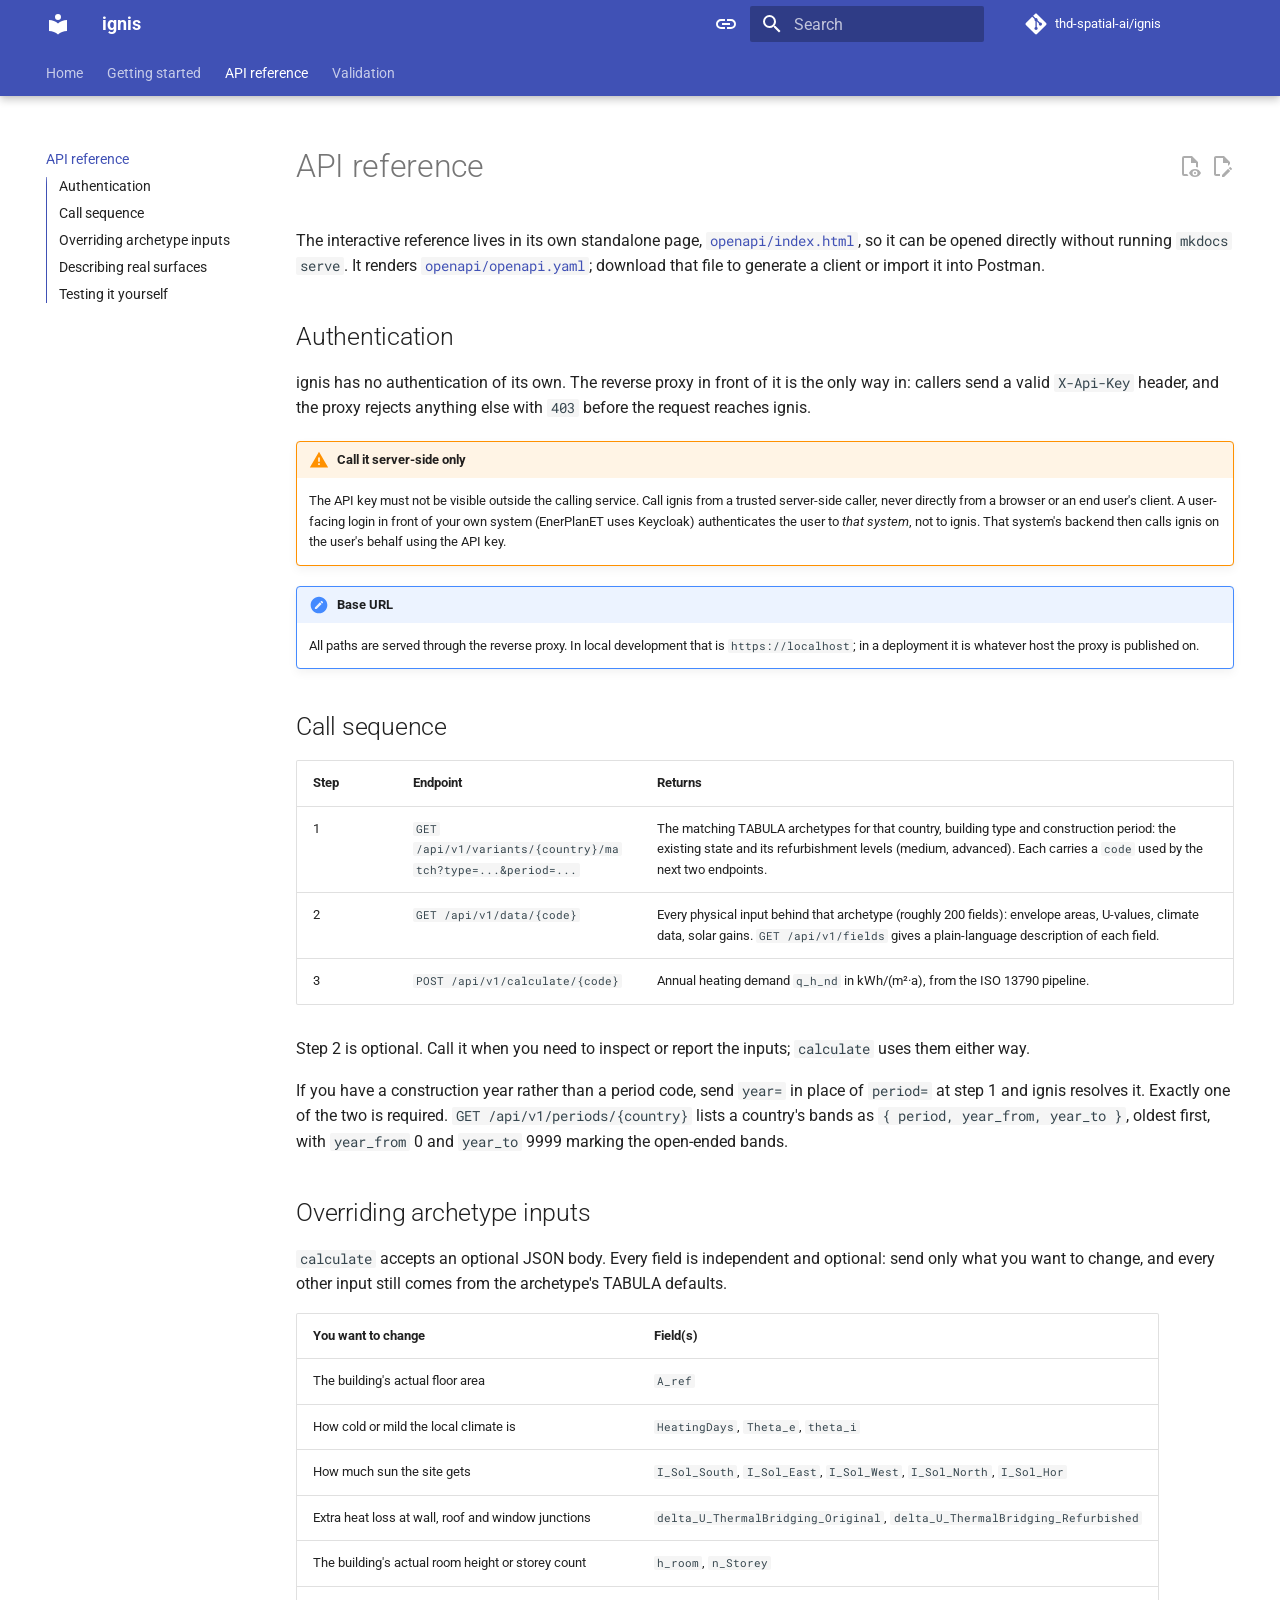
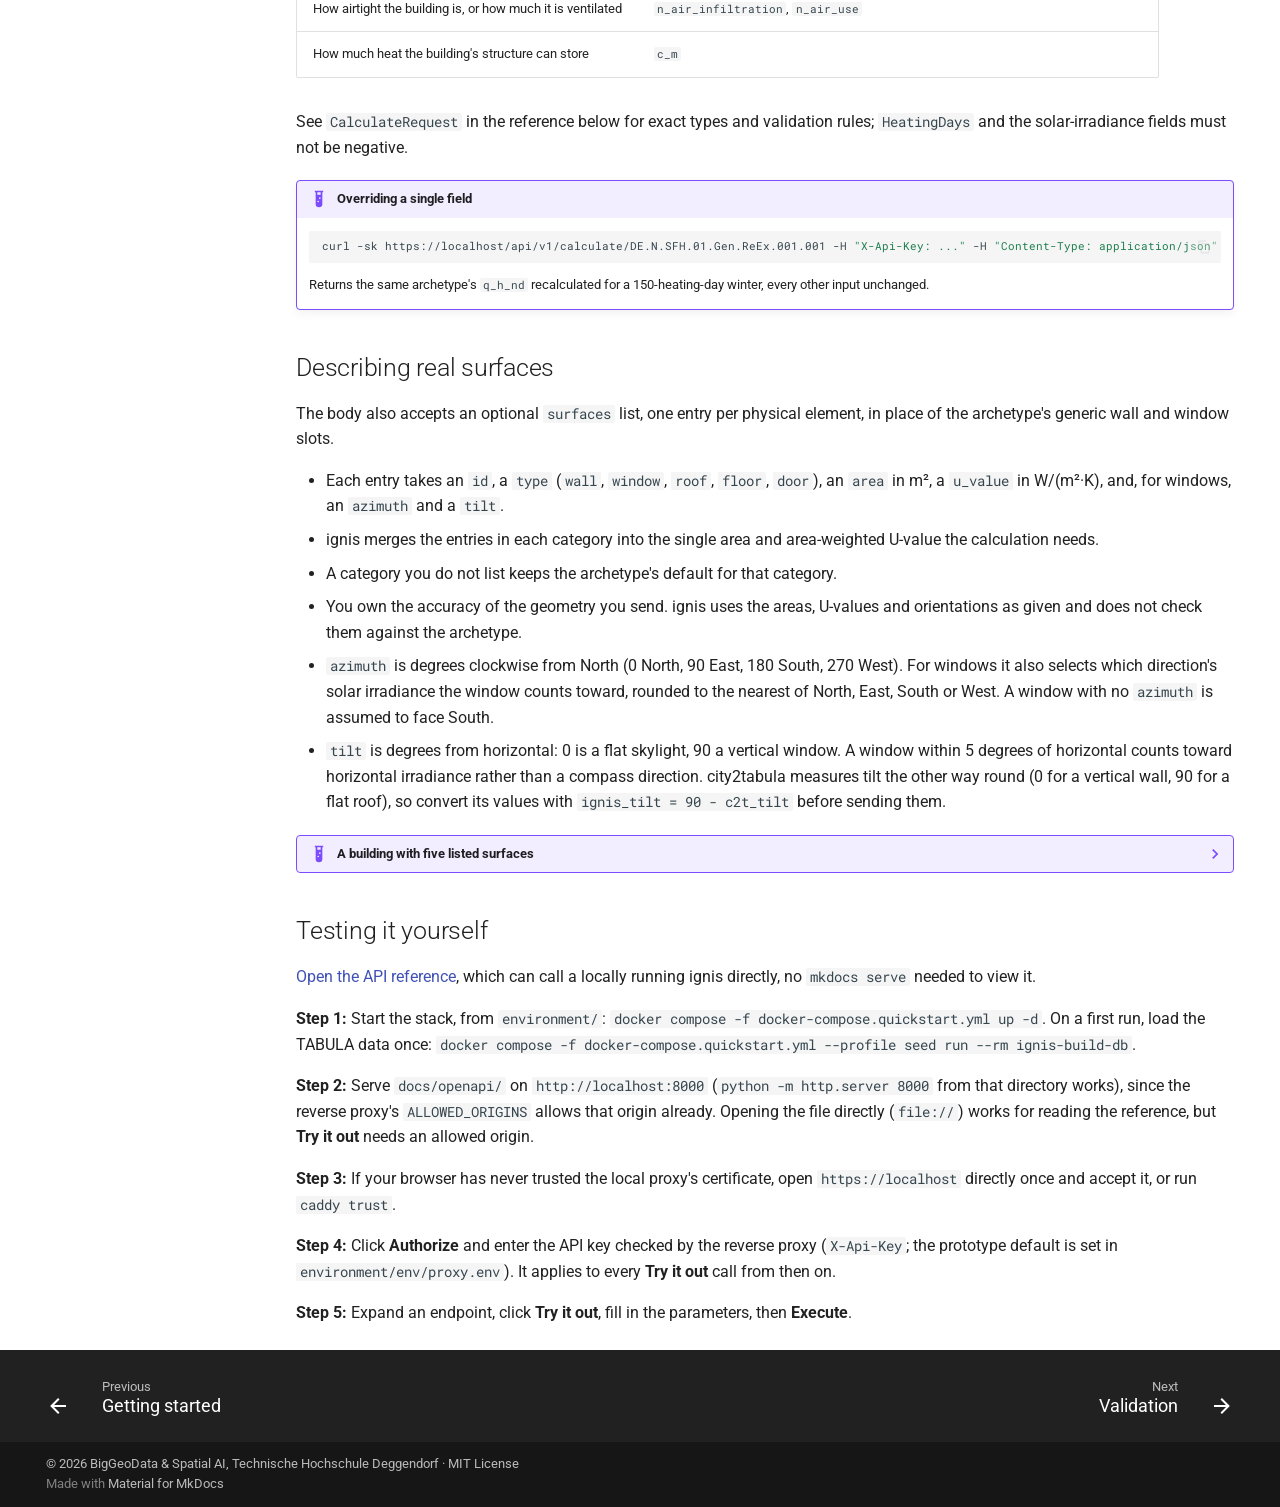
==== commit f9127606: "deploy: c2f8e2f7ee0bcf04cdbb3893087aeb9769475428" ====
--- a/api/index.html
+++ b/api/index.html
@@ -654,6 +654,7 @@
 </tbody>
 </table>
 <p>Step 2 is optional. Call it when you need to inspect or report the inputs; <code>calculate</code> uses them either way.</p>
+<p>If you have a construction year rather than a period code, send <code>year=</code> in place of <code>period=</code> at step 1 and ignis resolves it. Exactly one of the two is required. <code>GET /api/v1/periods/{country}</code> lists a country's bands as <code>{ period, year_from, year_to }</code>, oldest first, with <code>year_from</code> 0 and <code>year_to</code> 9999 marking the open-ended bands.</p>
 <h2 id="overriding-archetype-inputs">Overriding archetype inputs<a class="headerlink" href="#overriding-archetype-inputs" title="Permanent link">&para;</a></h2>
 <p><code>calculate</code> accepts an optional JSON body. Every field is independent and optional: send only what you want to change, and every other input still comes from the archetype's TABULA defaults.</p>
 <table>
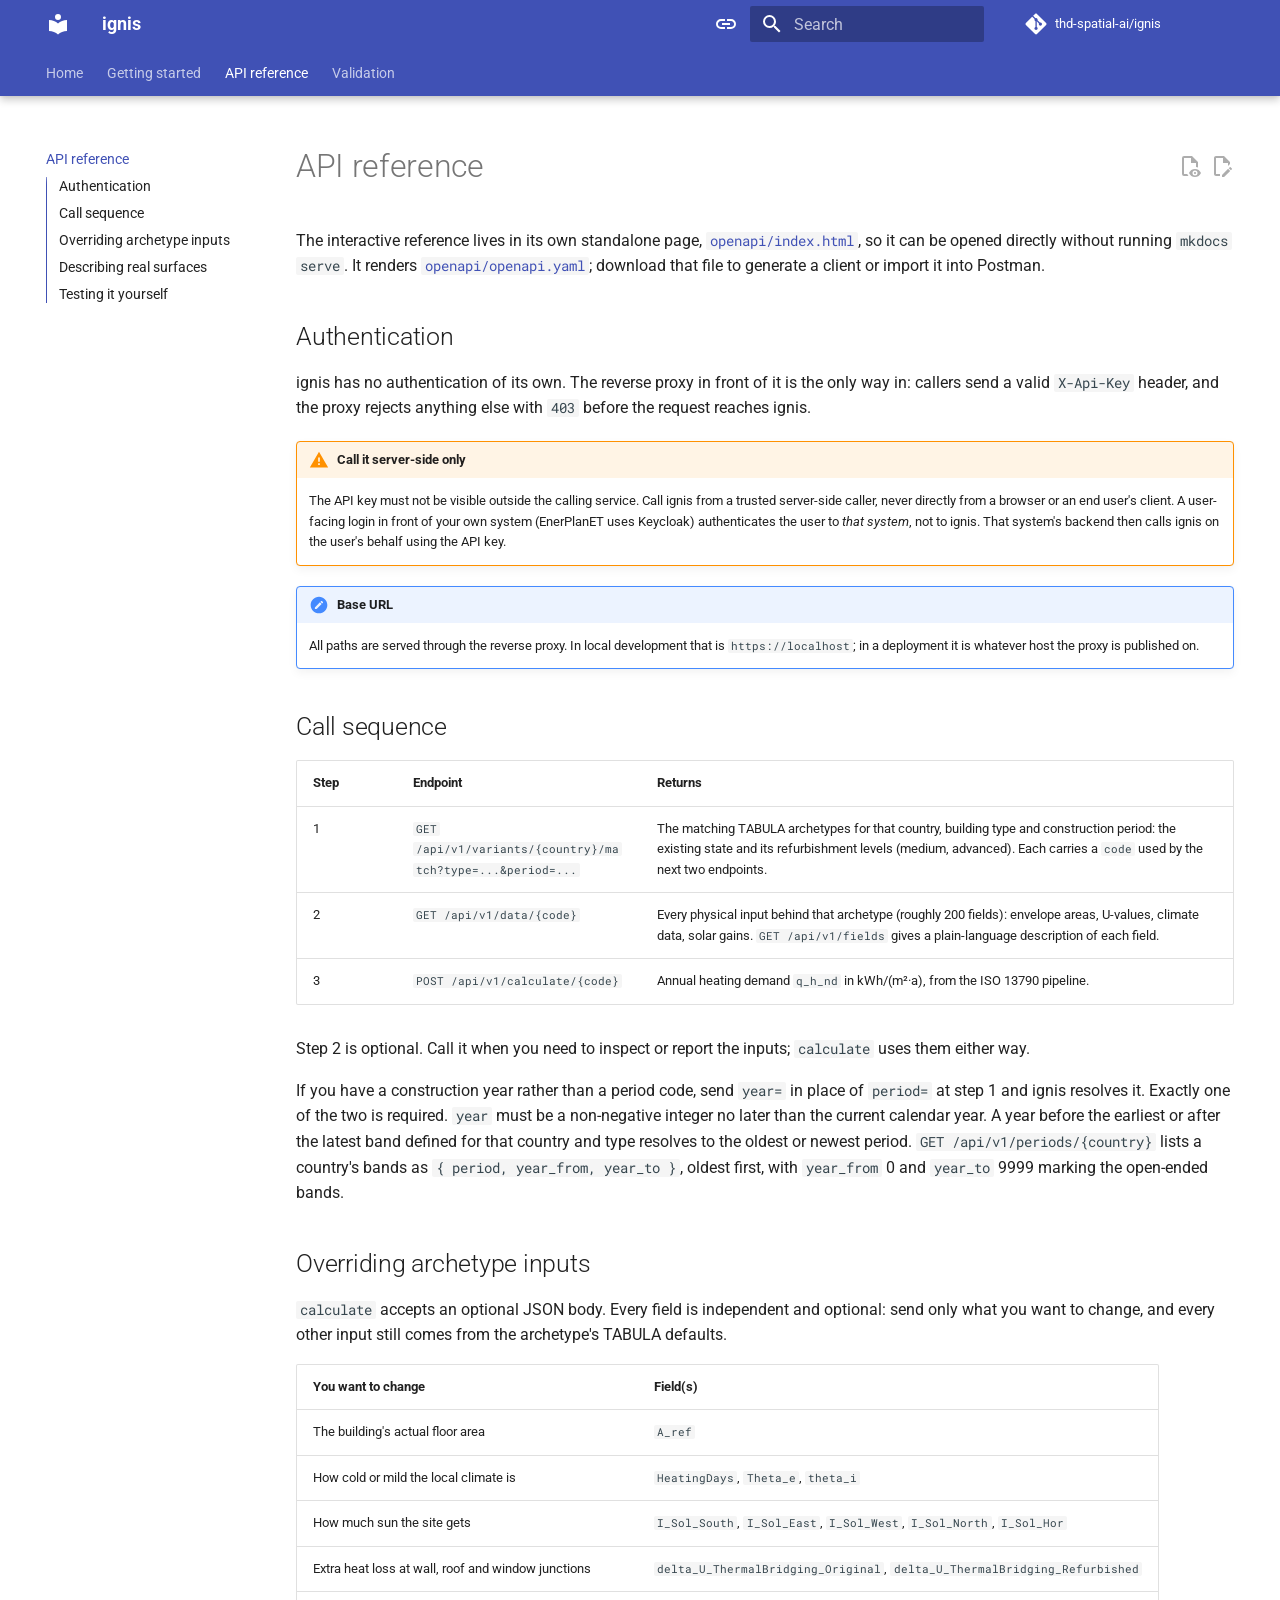
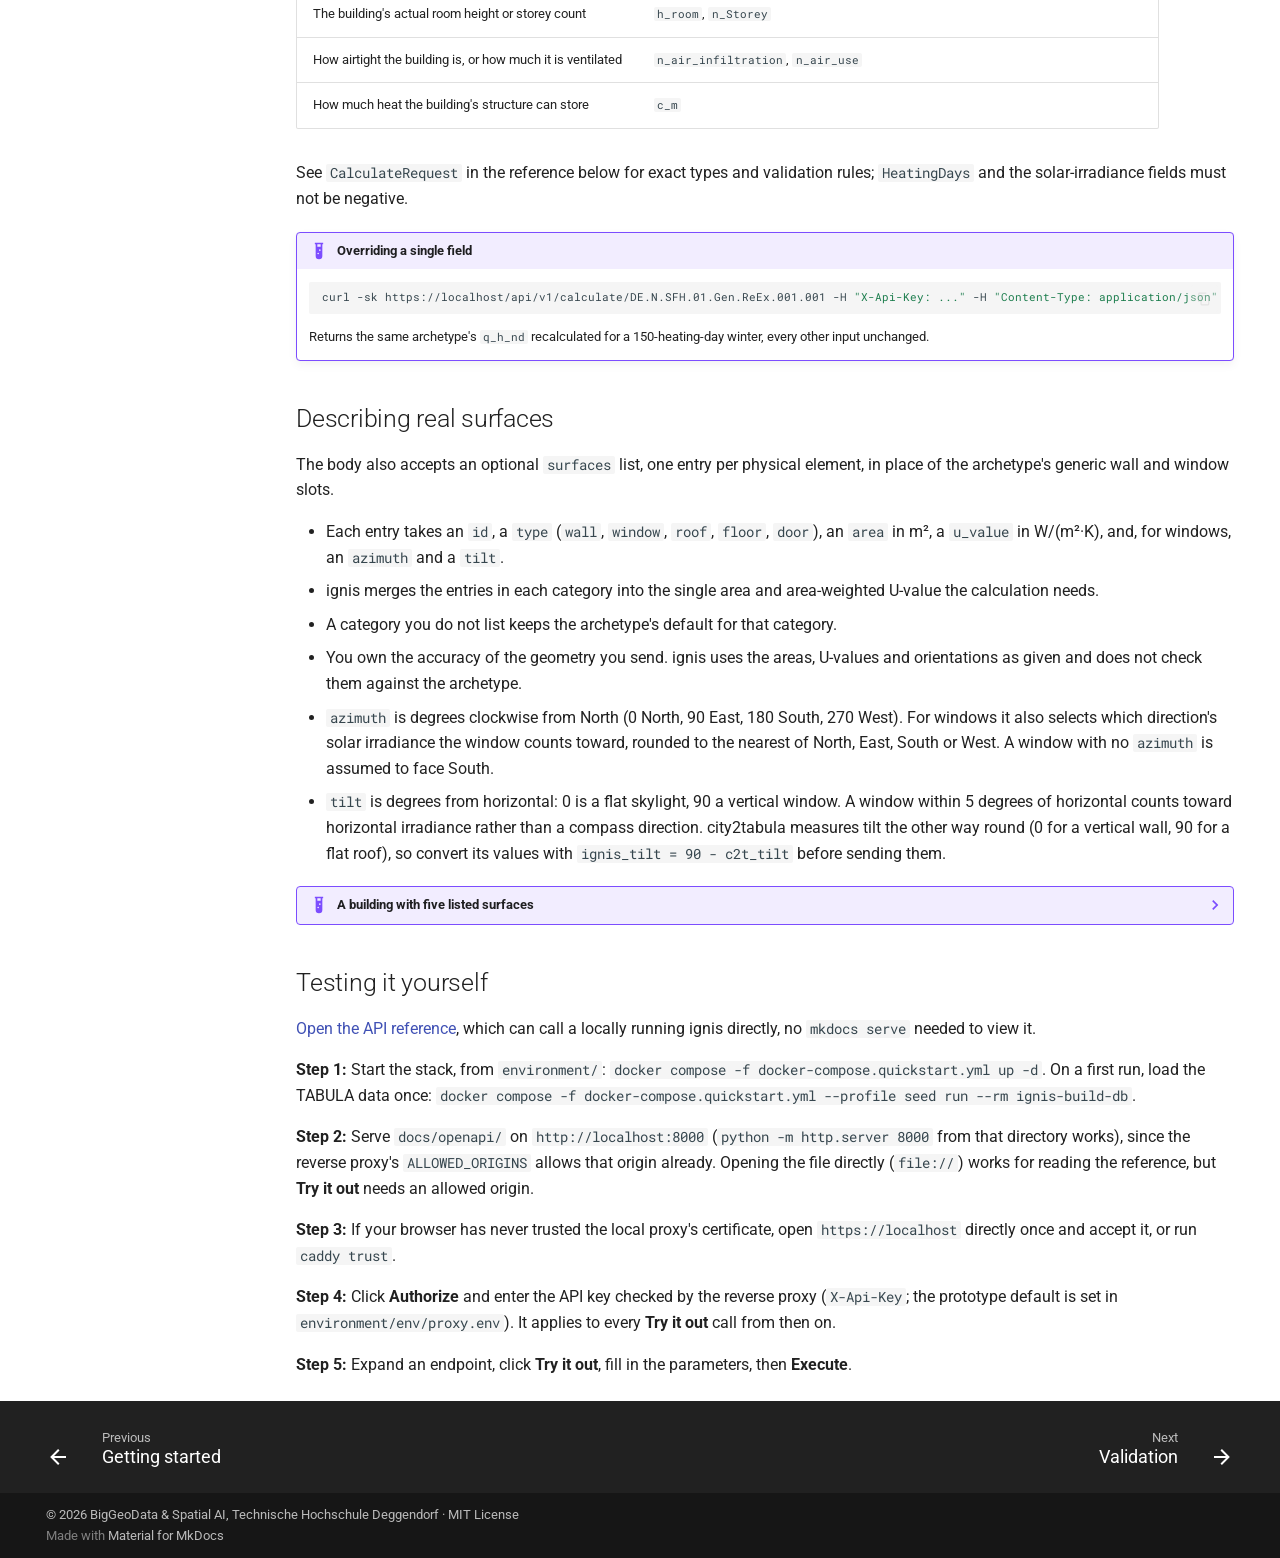
==== commit 7295643f: "deploy: bcd03e08a8ba95b4c2651b968e3bd735922ad994" ====
--- a/api/index.html
+++ b/api/index.html
@@ -654,7 +654,7 @@
 </tbody>
 </table>
 <p>Step 2 is optional. Call it when you need to inspect or report the inputs; <code>calculate</code> uses them either way.</p>
-<p>If you have a construction year rather than a period code, send <code>year=</code> in place of <code>period=</code> at step 1 and ignis resolves it. Exactly one of the two is required. <code>GET /api/v1/periods/{country}</code> lists a country's bands as <code>{ period, year_from, year_to }</code>, oldest first, with <code>year_from</code> 0 and <code>year_to</code> 9999 marking the open-ended bands.</p>
+<p>If you have a construction year rather than a period code, send <code>year=</code> in place of <code>period=</code> at step 1 and ignis resolves it. Exactly one of the two is required. <code>year</code> must be a non-negative integer no later than the current calendar year. A year before the earliest or after the latest band defined for that country and type resolves to the oldest or newest period. <code>GET /api/v1/periods/{country}</code> lists a country's bands as <code>{ period, year_from, year_to }</code>, oldest first, with <code>year_from</code> 0 and <code>year_to</code> 9999 marking the open-ended bands.</p>
 <h2 id="overriding-archetype-inputs">Overriding archetype inputs<a class="headerlink" href="#overriding-archetype-inputs" title="Permanent link">&para;</a></h2>
 <p><code>calculate</code> accepts an optional JSON body. Every field is independent and optional: send only what you want to change, and every other input still comes from the archetype's TABULA defaults.</p>
 <table>
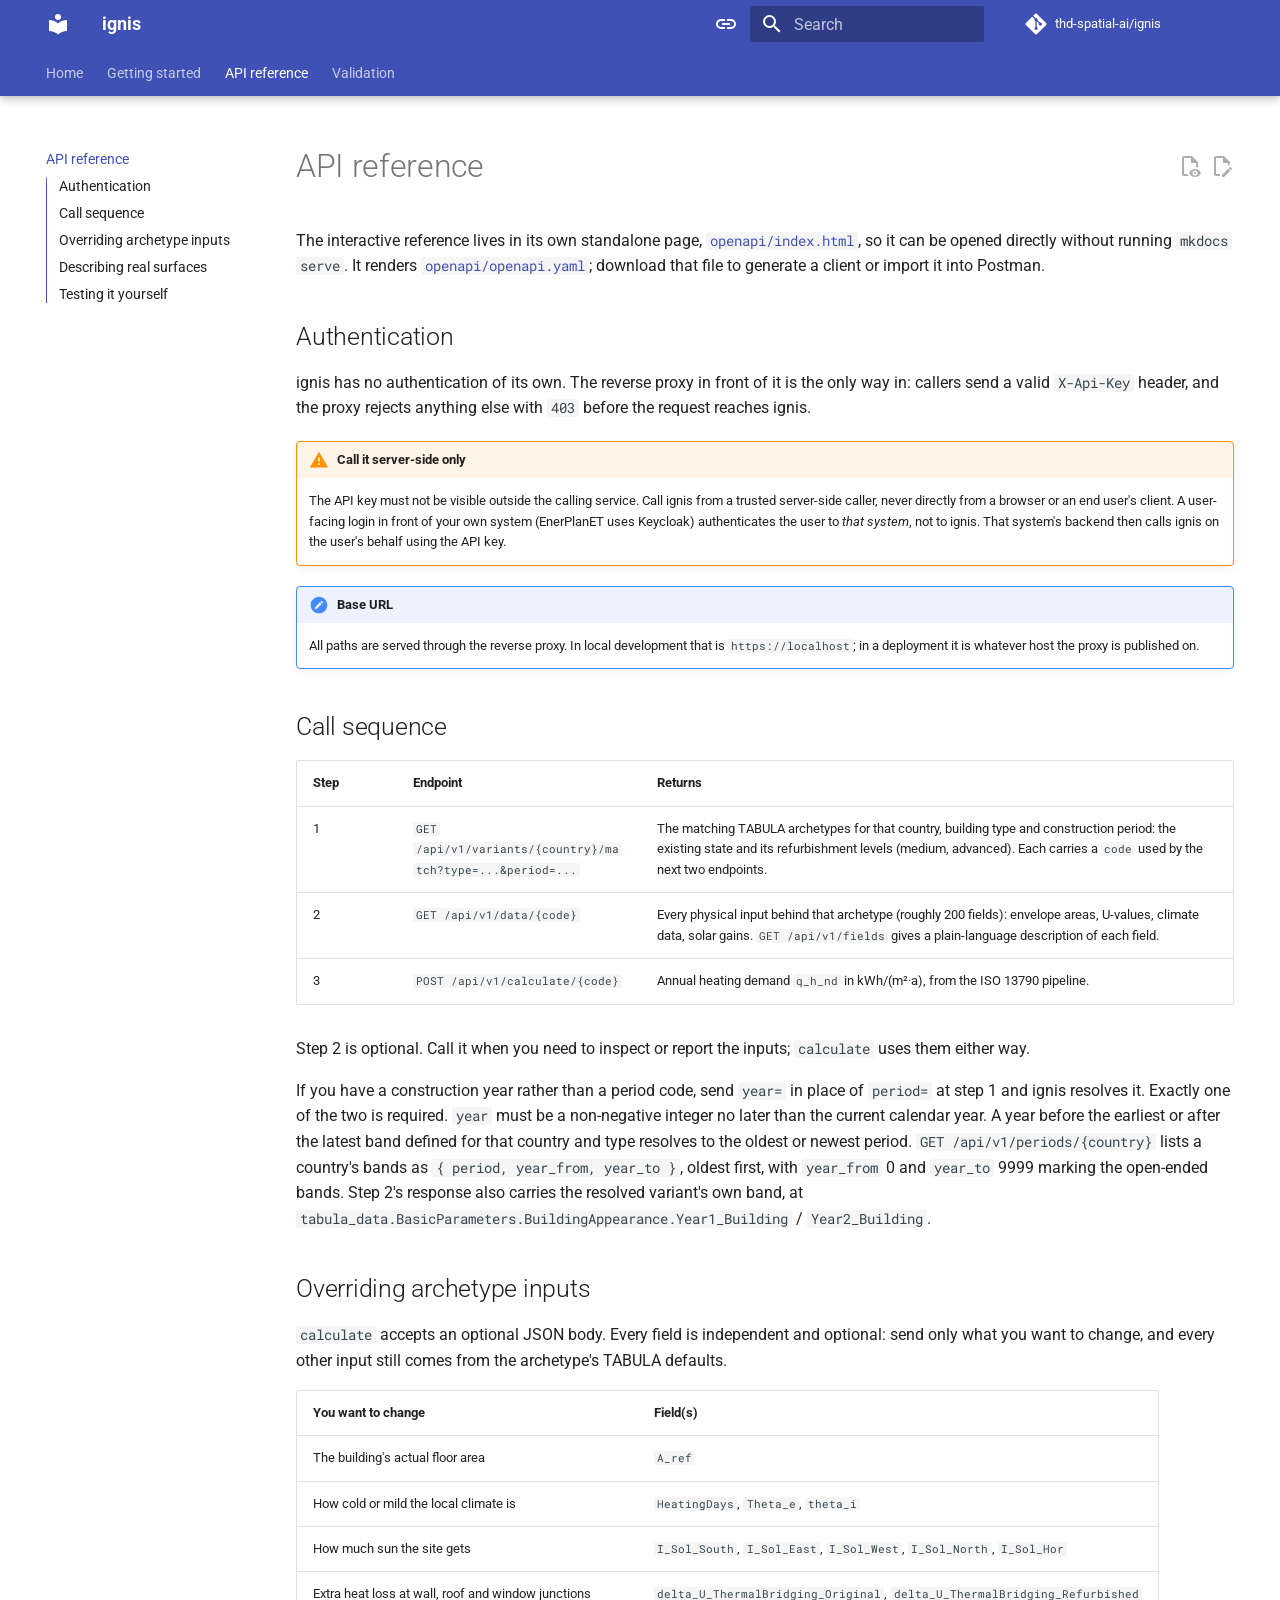
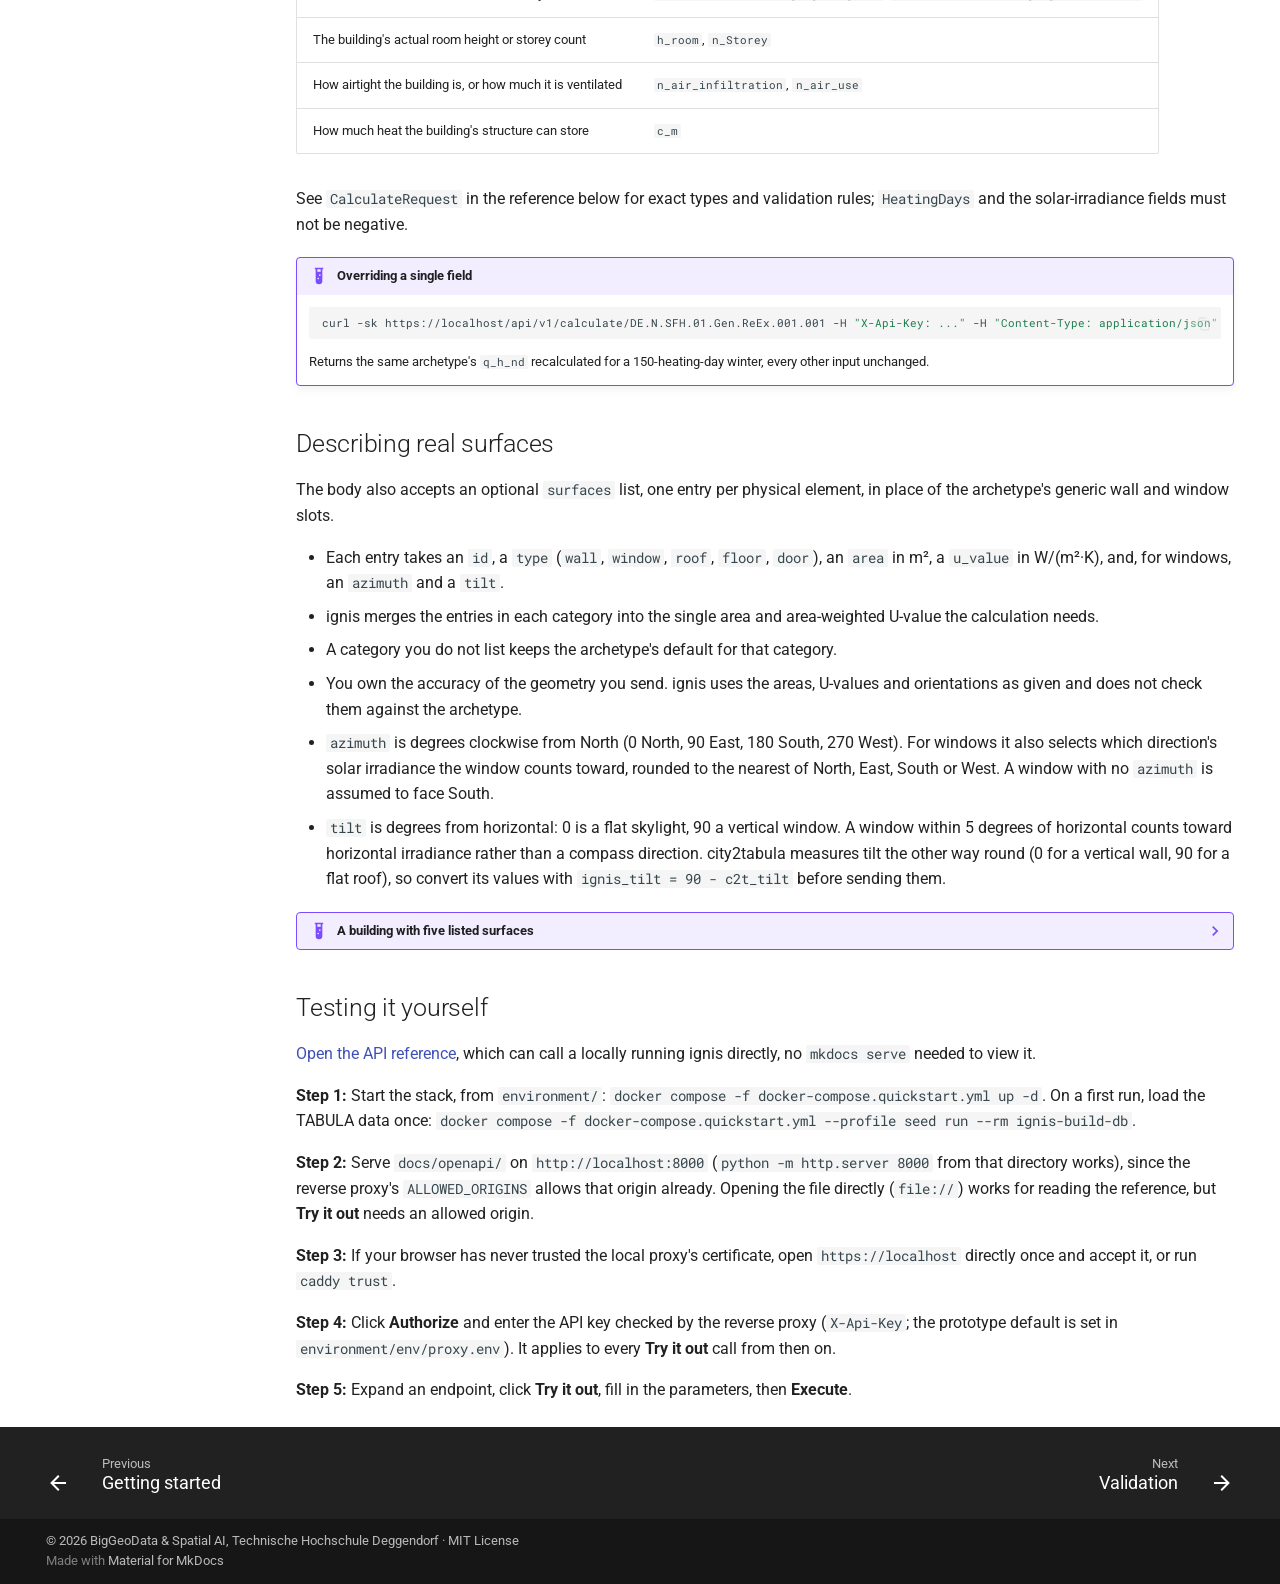
==== commit 98b1bb7f: "deploy: ddef648c6c5854f90c192df96023e744cadbbace" ====
--- a/api/index.html
+++ b/api/index.html
@@ -654,7 +654,7 @@
 </tbody>
 </table>
 <p>Step 2 is optional. Call it when you need to inspect or report the inputs; <code>calculate</code> uses them either way.</p>
-<p>If you have a construction year rather than a period code, send <code>year=</code> in place of <code>period=</code> at step 1 and ignis resolves it. Exactly one of the two is required. <code>year</code> must be a non-negative integer no later than the current calendar year. A year before the earliest or after the latest band defined for that country and type resolves to the oldest or newest period. <code>GET /api/v1/periods/{country}</code> lists a country's bands as <code>{ period, year_from, year_to }</code>, oldest first, with <code>year_from</code> 0 and <code>year_to</code> 9999 marking the open-ended bands.</p>
+<p>If you have a construction year rather than a period code, send <code>year=</code> in place of <code>period=</code> at step 1 and ignis resolves it. Exactly one of the two is required. <code>year</code> must be a non-negative integer no later than the current calendar year. A year before the earliest or after the latest band defined for that country and type resolves to the oldest or newest period. <code>GET /api/v1/periods/{country}</code> lists a country's bands as <code>{ period, year_from, year_to }</code>, oldest first, with <code>year_from</code> 0 and <code>year_to</code> 9999 marking the open-ended bands. Step 2's response also carries the resolved variant's own band, at <code>tabula_data.BasicParameters.BuildingAppearance.Year1_Building</code> / <code>Year2_Building</code>.</p>
 <h2 id="overriding-archetype-inputs">Overriding archetype inputs<a class="headerlink" href="#overriding-archetype-inputs" title="Permanent link">&para;</a></h2>
 <p><code>calculate</code> accepts an optional JSON body. Every field is independent and optional: send only what you want to change, and every other input still comes from the archetype's TABULA defaults.</p>
 <table>
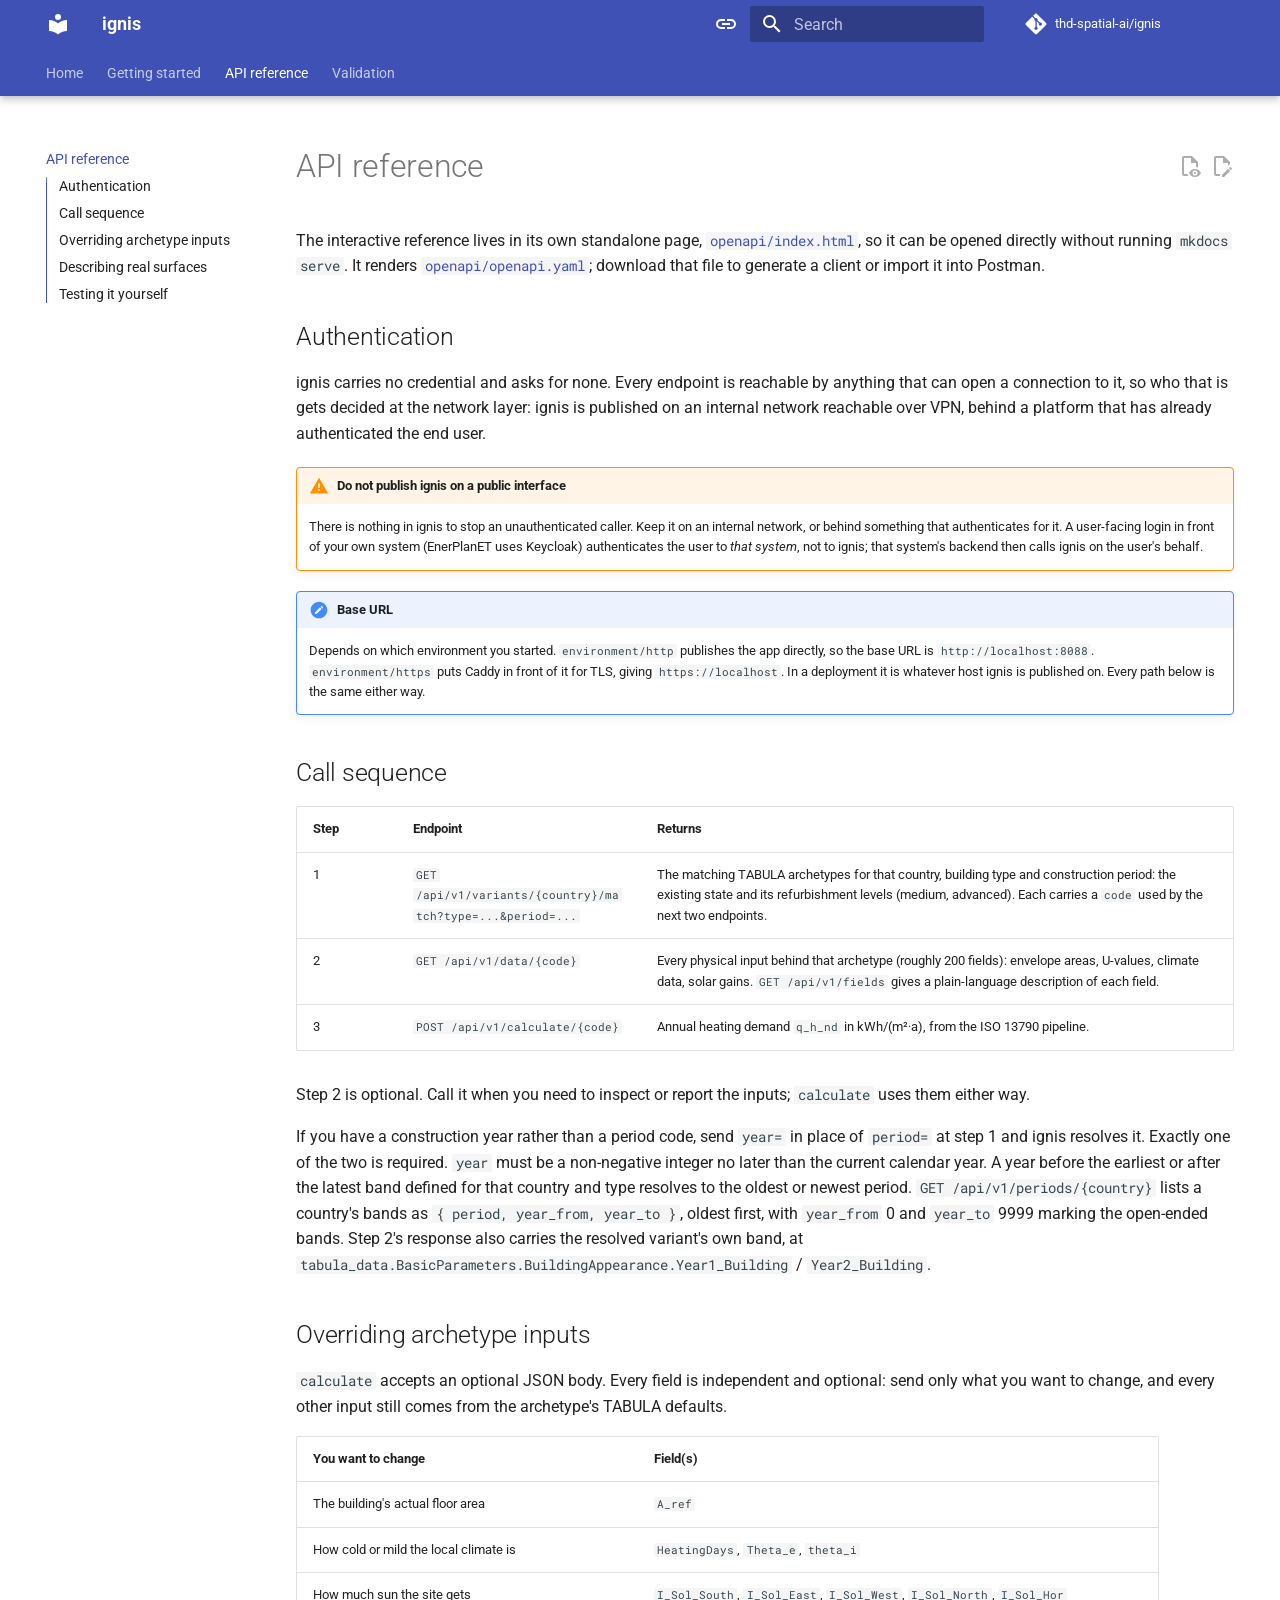
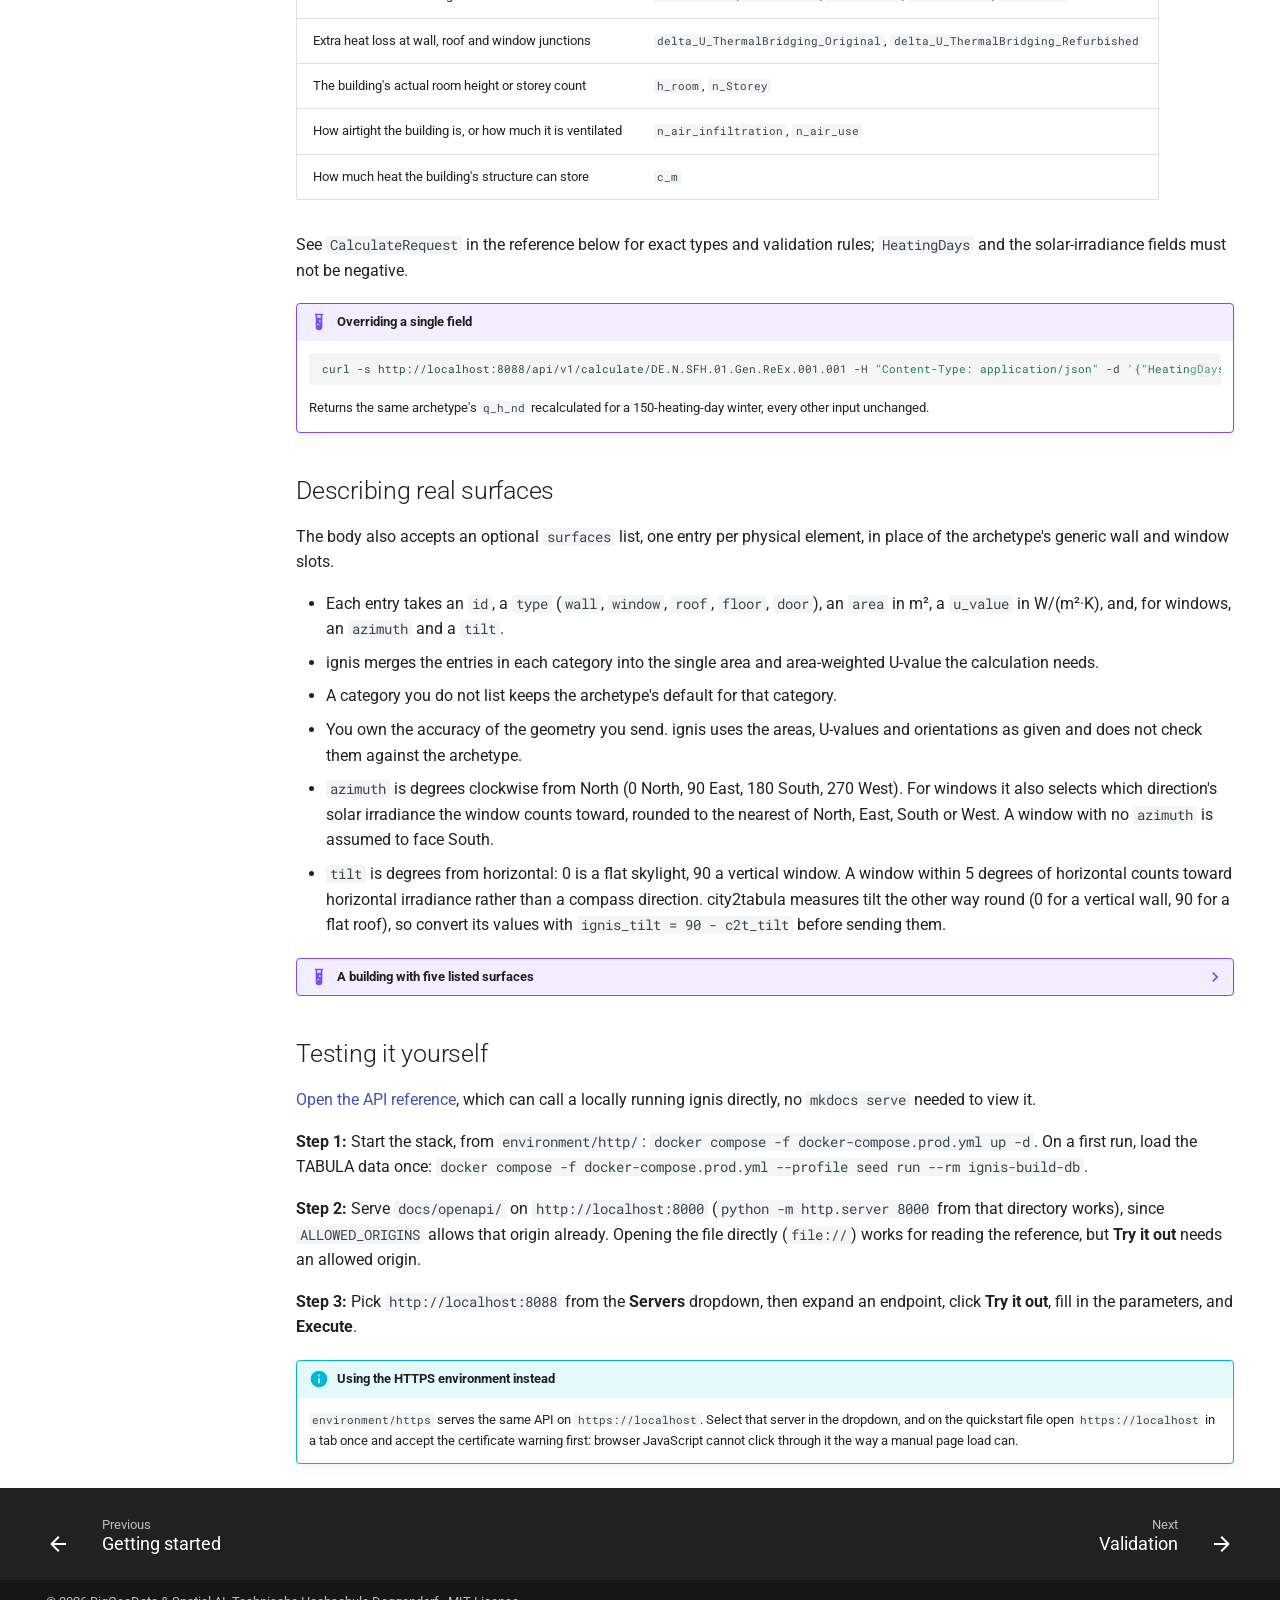
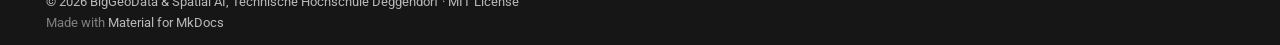
==== commit 363a9231: "deploy: 47117b2f69266ae854707b3f6868d080da7d3256" ====
--- a/api/index.html
+++ b/api/index.html
@@ -617,14 +617,14 @@
 <h1 id="api-reference">API reference<a class="headerlink" href="#api-reference" title="Permanent link">&para;</a></h1>
 <p>The interactive reference lives in its own standalone page, <a href="../openapi/"><code>openapi/index.html</code></a>, so it can be opened directly without running <code>mkdocs serve</code>. It renders <a href="../openapi/openapi.yaml"><code>openapi/openapi.yaml</code></a>; download that file to generate a client or import it into Postman.</p>
 <h2 id="authentication">Authentication<a class="headerlink" href="#authentication" title="Permanent link">&para;</a></h2>
-<p>ignis has no authentication of its own. The reverse proxy in front of it is the only way in: callers send a valid <code>X-Api-Key</code> header, and the proxy rejects anything else with <code>403</code> before the request reaches ignis.</p>
+<p>ignis carries no credential and asks for none. Every endpoint is reachable by anything that can open a connection to it, so who that is gets decided at the network layer: ignis is published on an internal network reachable over VPN, behind a platform that has already authenticated the end user.</p>
 <div class="admonition warning">
-<p class="admonition-title">Call it server-side only</p>
-<p>The API key must not be visible outside the calling service. Call ignis from a trusted server-side caller, never directly from a browser or an end user's client. A user-facing login in front of your own system (EnerPlanET uses Keycloak) authenticates the user to <em>that system</em>, not to ignis. That system's backend then calls ignis on the user's behalf using the API key.</p>
+<p class="admonition-title">Do not publish ignis on a public interface</p>
+<p>There is nothing in ignis to stop an unauthenticated caller. Keep it on an internal network, or behind something that authenticates for it. A user-facing login in front of your own system (EnerPlanET uses Keycloak) authenticates the user to <em>that system</em>, not to ignis; that system's backend then calls ignis on the user's behalf.</p>
 </div>
 <div class="admonition note">
 <p class="admonition-title">Base URL</p>
-<p>All paths are served through the reverse proxy. In local development that is <code>https://localhost</code>; in a deployment it is whatever host the proxy is published on.</p>
+<p>Depends on which environment you started. <code>environment/http</code> publishes the app directly, so the base URL is <code>http://localhost:8088</code>. <code>environment/https</code> puts Caddy in front of it for TLS, giving <code>https://localhost</code>. In a deployment it is whatever host ignis is published on. Every path below is the same either way.</p>
 </div>
 <h2 id="call-sequence">Call sequence<a class="headerlink" href="#call-sequence" title="Permanent link">&para;</a></h2>
 <table>
@@ -698,7 +698,7 @@
 <p>See <code>CalculateRequest</code> in the reference below for exact types and validation rules; <code>HeatingDays</code> and the solar-irradiance fields must not be negative.</p>
 <div class="admonition example">
 <p class="admonition-title">Overriding a single field</p>
-<p><div class="language-bash highlight"><pre><span></span><code><span id="__span-0-1"><a id="__codelineno-0-1" name="__codelineno-0-1" href="#__codelineno-0-1"></a>curl<span class="w"> </span>-sk<span class="w"> </span>https://localhost/api/v1/calculate/DE.N.SFH.01.Gen.ReEx.001.001<span class="w"> </span>-H<span class="w"> </span><span class="s2">"X-Api-Key: ..."</span><span class="w"> </span>-H<span class="w"> </span><span class="s2">"Content-Type: application/json"</span><span class="w"> </span>-d<span class="w"> </span><span class="s1">'{"HeatingDays": 150}'</span>
+<p><div class="language-bash highlight"><pre><span></span><code><span id="__span-0-1"><a id="__codelineno-0-1" name="__codelineno-0-1" href="#__codelineno-0-1"></a>curl<span class="w"> </span>-s<span class="w"> </span>http://localhost:8088/api/v1/calculate/DE.N.SFH.01.Gen.ReEx.001.001<span class="w"> </span>-H<span class="w"> </span><span class="s2">"Content-Type: application/json"</span><span class="w"> </span>-d<span class="w"> </span><span class="s1">'{"HeatingDays": 150}'</span>
 </span></code></pre></div>
 Returns the same archetype's <code>q_h_nd</code> recalculated for a 150-heating-day winter, every other input unchanged.</p>
 </div>
@@ -728,11 +728,13 @@
 </details>
 <h2 id="testing-it-yourself">Testing it yourself<a class="headerlink" href="#testing-it-yourself" title="Permanent link">&para;</a></h2>
 <p><a href="../openapi/">Open the API reference</a>, which can call a locally running ignis directly, no <code>mkdocs serve</code> needed to view it.</p>
-<p><strong>Step 1:</strong> Start the stack, from <code>environment/</code>: <code>docker compose -f docker-compose.quickstart.yml up -d</code>. On a first run, load the TABULA data once: <code>docker compose -f docker-compose.quickstart.yml --profile seed run --rm ignis-build-db</code>.</p>
-<p><strong>Step 2:</strong> Serve <code>docs/openapi/</code> on <code>http://localhost:8000</code> (<code>python -m http.server 8000</code> from that directory works), since the reverse proxy's <code>ALLOWED_ORIGINS</code> allows that origin already. Opening the file directly (<code>file://</code>) works for reading the reference, but <strong>Try it out</strong> needs an allowed origin.</p>
-<p><strong>Step 3:</strong> If your browser has never trusted the local proxy's certificate, open <code>https://localhost</code> directly once and accept it, or run <code>caddy trust</code>.</p>
-<p><strong>Step 4:</strong> Click <strong>Authorize</strong> and enter the API key checked by the reverse proxy (<code>X-Api-Key</code>; the prototype default is set in <code>environment/env/proxy.env</code>). It applies to every <strong>Try it out</strong> call from then on.</p>
-<p><strong>Step 5:</strong> Expand an endpoint, click <strong>Try it out</strong>, fill in the parameters, then <strong>Execute</strong>.</p>
+<p><strong>Step 1:</strong> Start the stack, from <code>environment/http/</code>: <code>docker compose -f docker-compose.prod.yml up -d</code>. On a first run, load the TABULA data once: <code>docker compose -f docker-compose.prod.yml --profile seed run --rm ignis-build-db</code>.</p>
+<p><strong>Step 2:</strong> Serve <code>docs/openapi/</code> on <code>http://localhost:8000</code> (<code>python -m http.server 8000</code> from that directory works), since <code>ALLOWED_ORIGINS</code> allows that origin already. Opening the file directly (<code>file://</code>) works for reading the reference, but <strong>Try it out</strong> needs an allowed origin.</p>
+<p><strong>Step 3:</strong> Pick <code>http://localhost:8088</code> from the <strong>Servers</strong> dropdown, then expand an endpoint, click <strong>Try it out</strong>, fill in the parameters, and <strong>Execute</strong>.</p>
+<div class="admonition info">
+<p class="admonition-title">Using the HTTPS environment instead</p>
+<p><code>environment/https</code> serves the same API on <code>https://localhost</code>. Select that server in the dropdown, and on the quickstart file open <code>https://localhost</code> in a tab once and accept the certificate warning first: browser JavaScript cannot click through it the way a manual page load can.</p>
+</div>
 
 
 
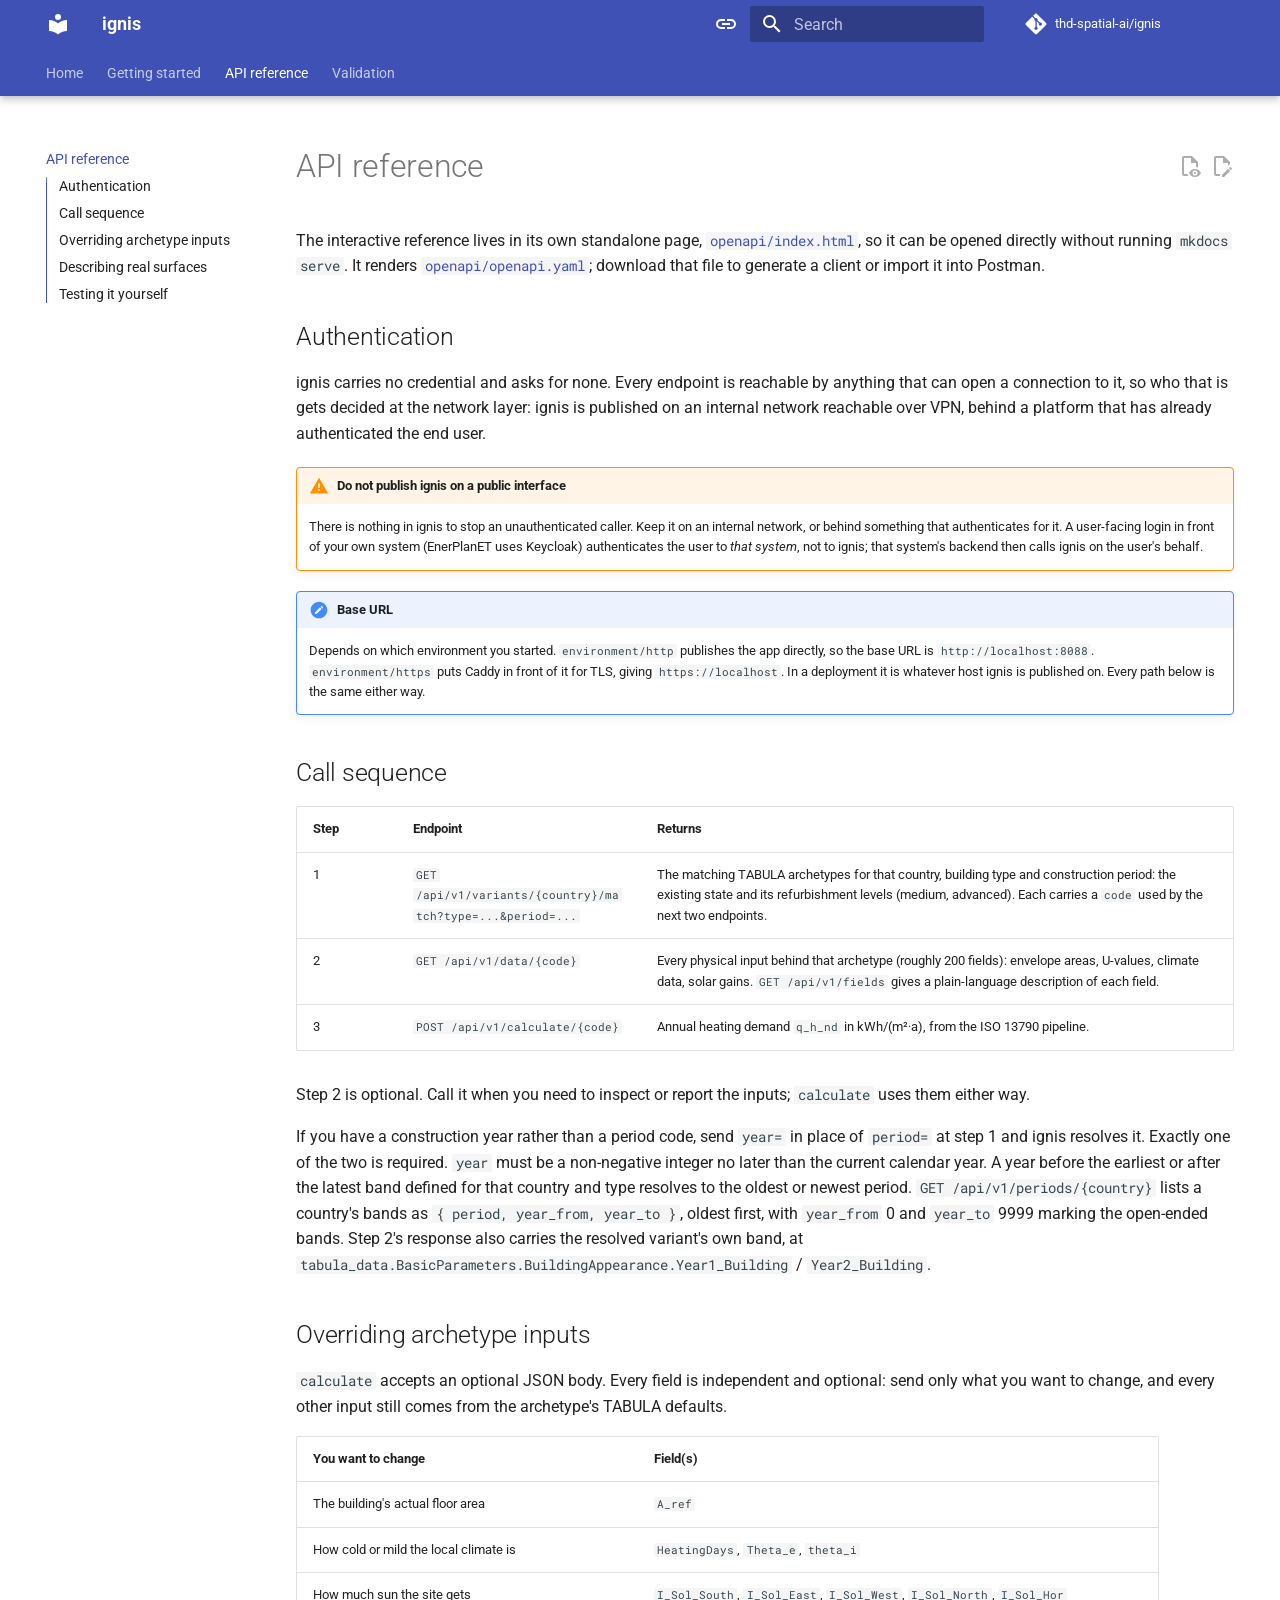
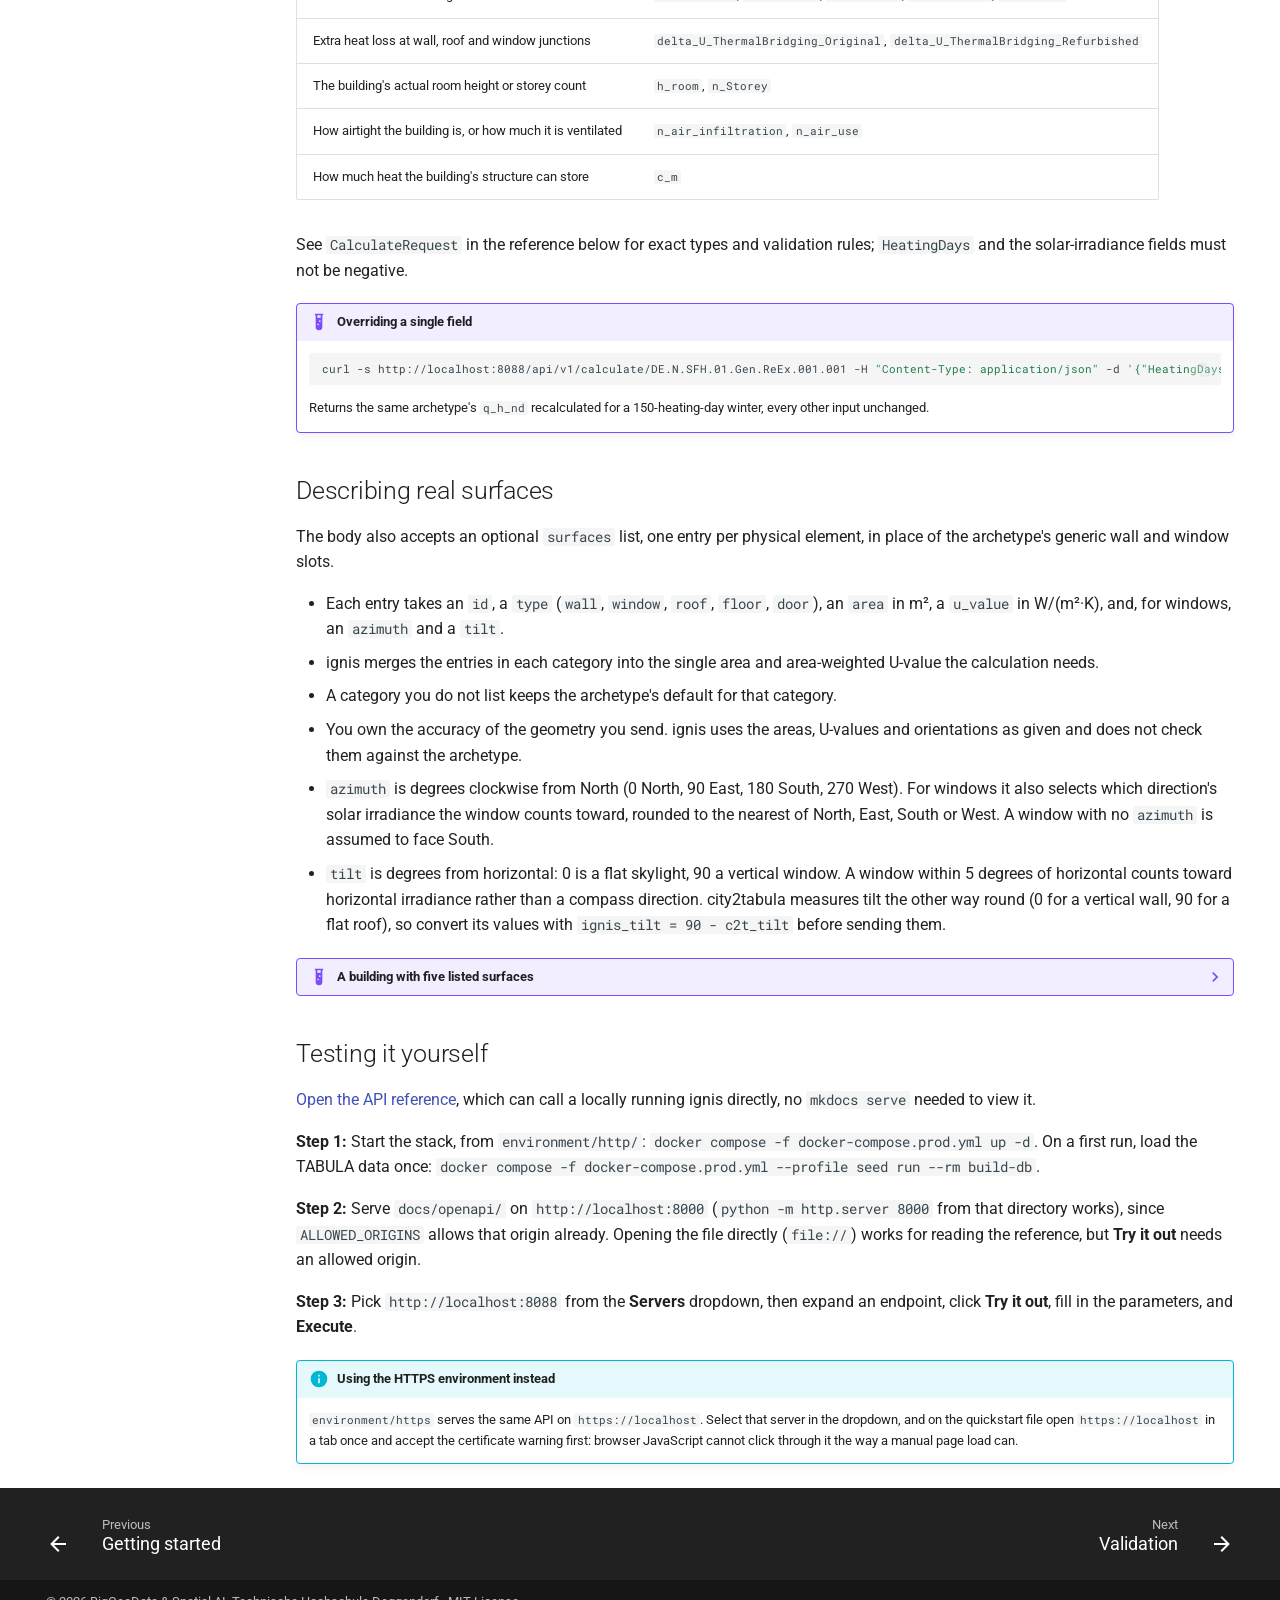
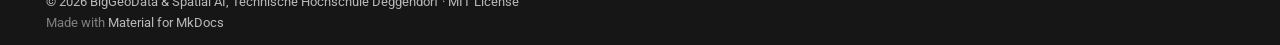
==== commit 4ae0cc95: "deploy: a4d7022699935e006c30a30811b323f6eb9b012b" ====
--- a/api/index.html
+++ b/api/index.html
@@ -728,7 +728,7 @@
 </details>
 <h2 id="testing-it-yourself">Testing it yourself<a class="headerlink" href="#testing-it-yourself" title="Permanent link">&para;</a></h2>
 <p><a href="../openapi/">Open the API reference</a>, which can call a locally running ignis directly, no <code>mkdocs serve</code> needed to view it.</p>
-<p><strong>Step 1:</strong> Start the stack, from <code>environment/http/</code>: <code>docker compose -f docker-compose.prod.yml up -d</code>. On a first run, load the TABULA data once: <code>docker compose -f docker-compose.prod.yml --profile seed run --rm ignis-build-db</code>.</p>
+<p><strong>Step 1:</strong> Start the stack, from <code>environment/http/</code>: <code>docker compose -f docker-compose.prod.yml up -d</code>. On a first run, load the TABULA data once: <code>docker compose -f docker-compose.prod.yml --profile seed run --rm build-db</code>.</p>
 <p><strong>Step 2:</strong> Serve <code>docs/openapi/</code> on <code>http://localhost:8000</code> (<code>python -m http.server 8000</code> from that directory works), since <code>ALLOWED_ORIGINS</code> allows that origin already. Opening the file directly (<code>file://</code>) works for reading the reference, but <strong>Try it out</strong> needs an allowed origin.</p>
 <p><strong>Step 3:</strong> Pick <code>http://localhost:8088</code> from the <strong>Servers</strong> dropdown, then expand an endpoint, click <strong>Try it out</strong>, fill in the parameters, and <strong>Execute</strong>.</p>
 <div class="admonition info">
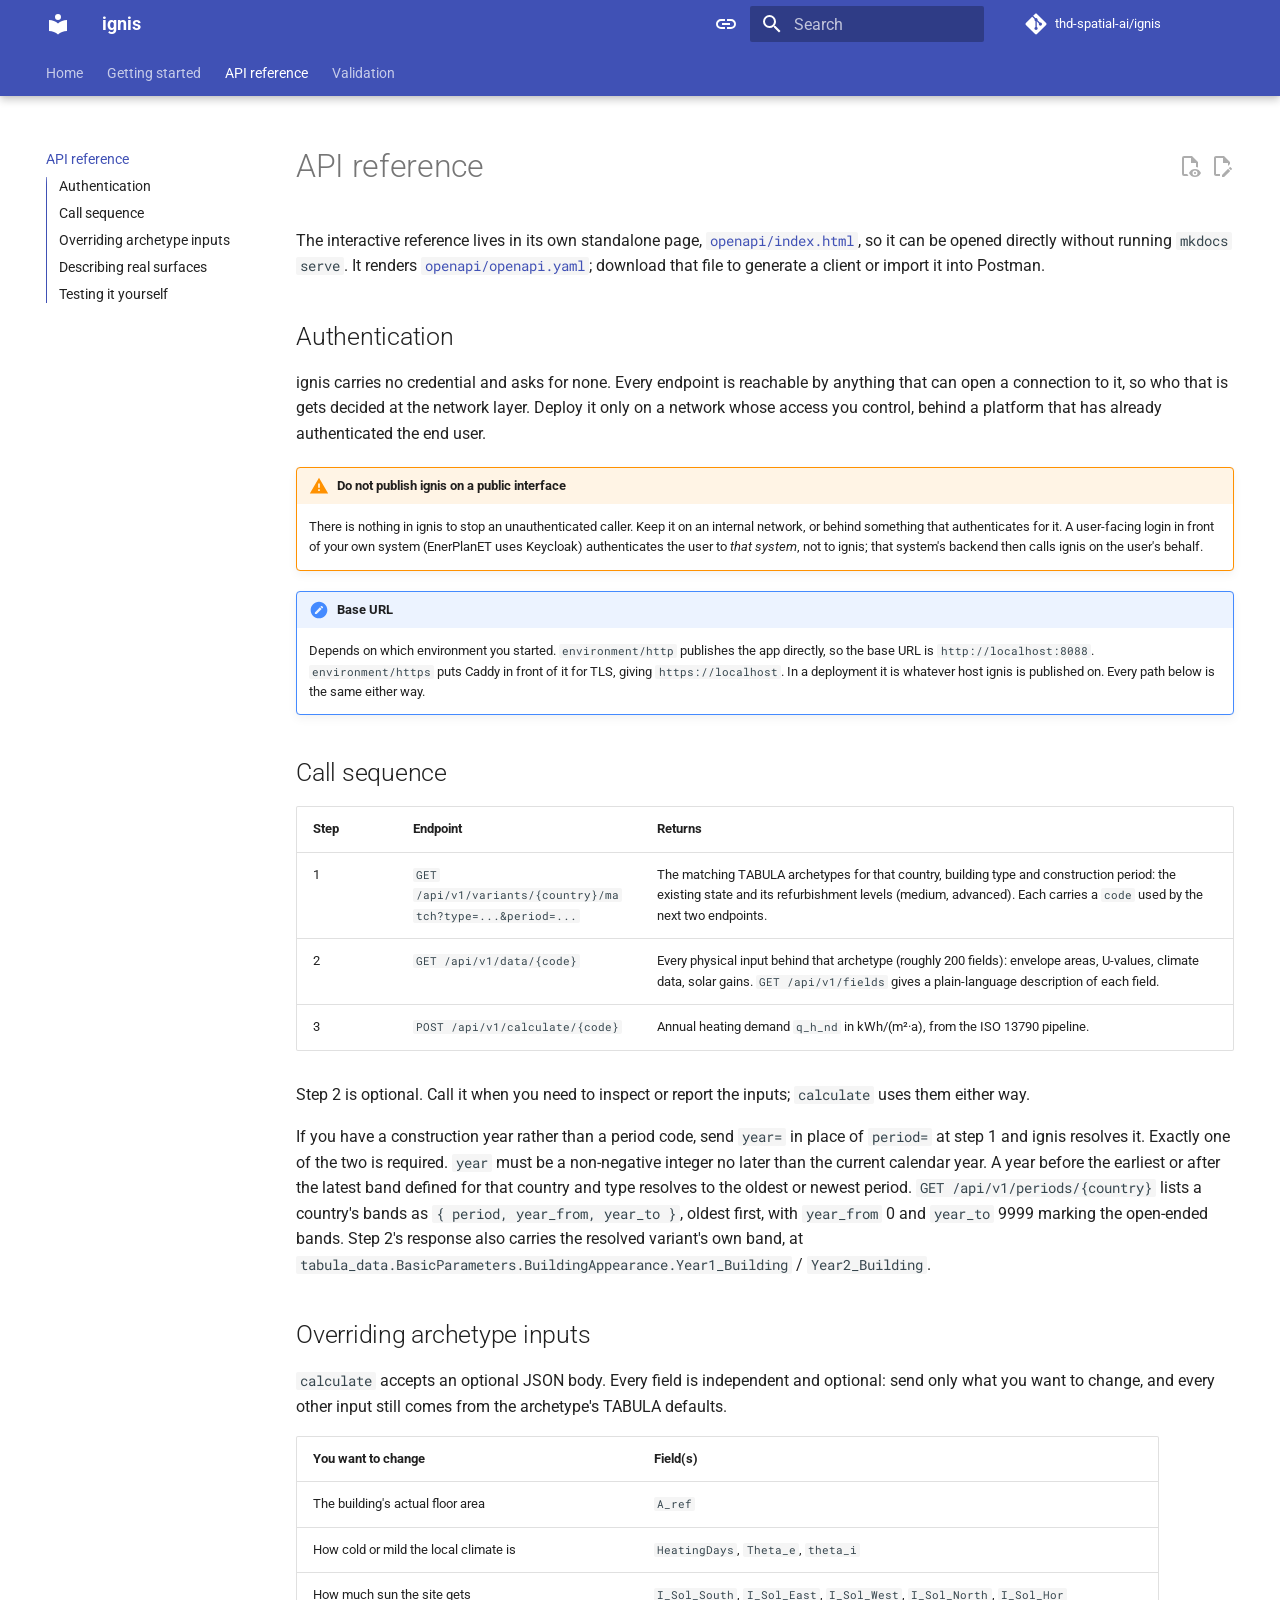
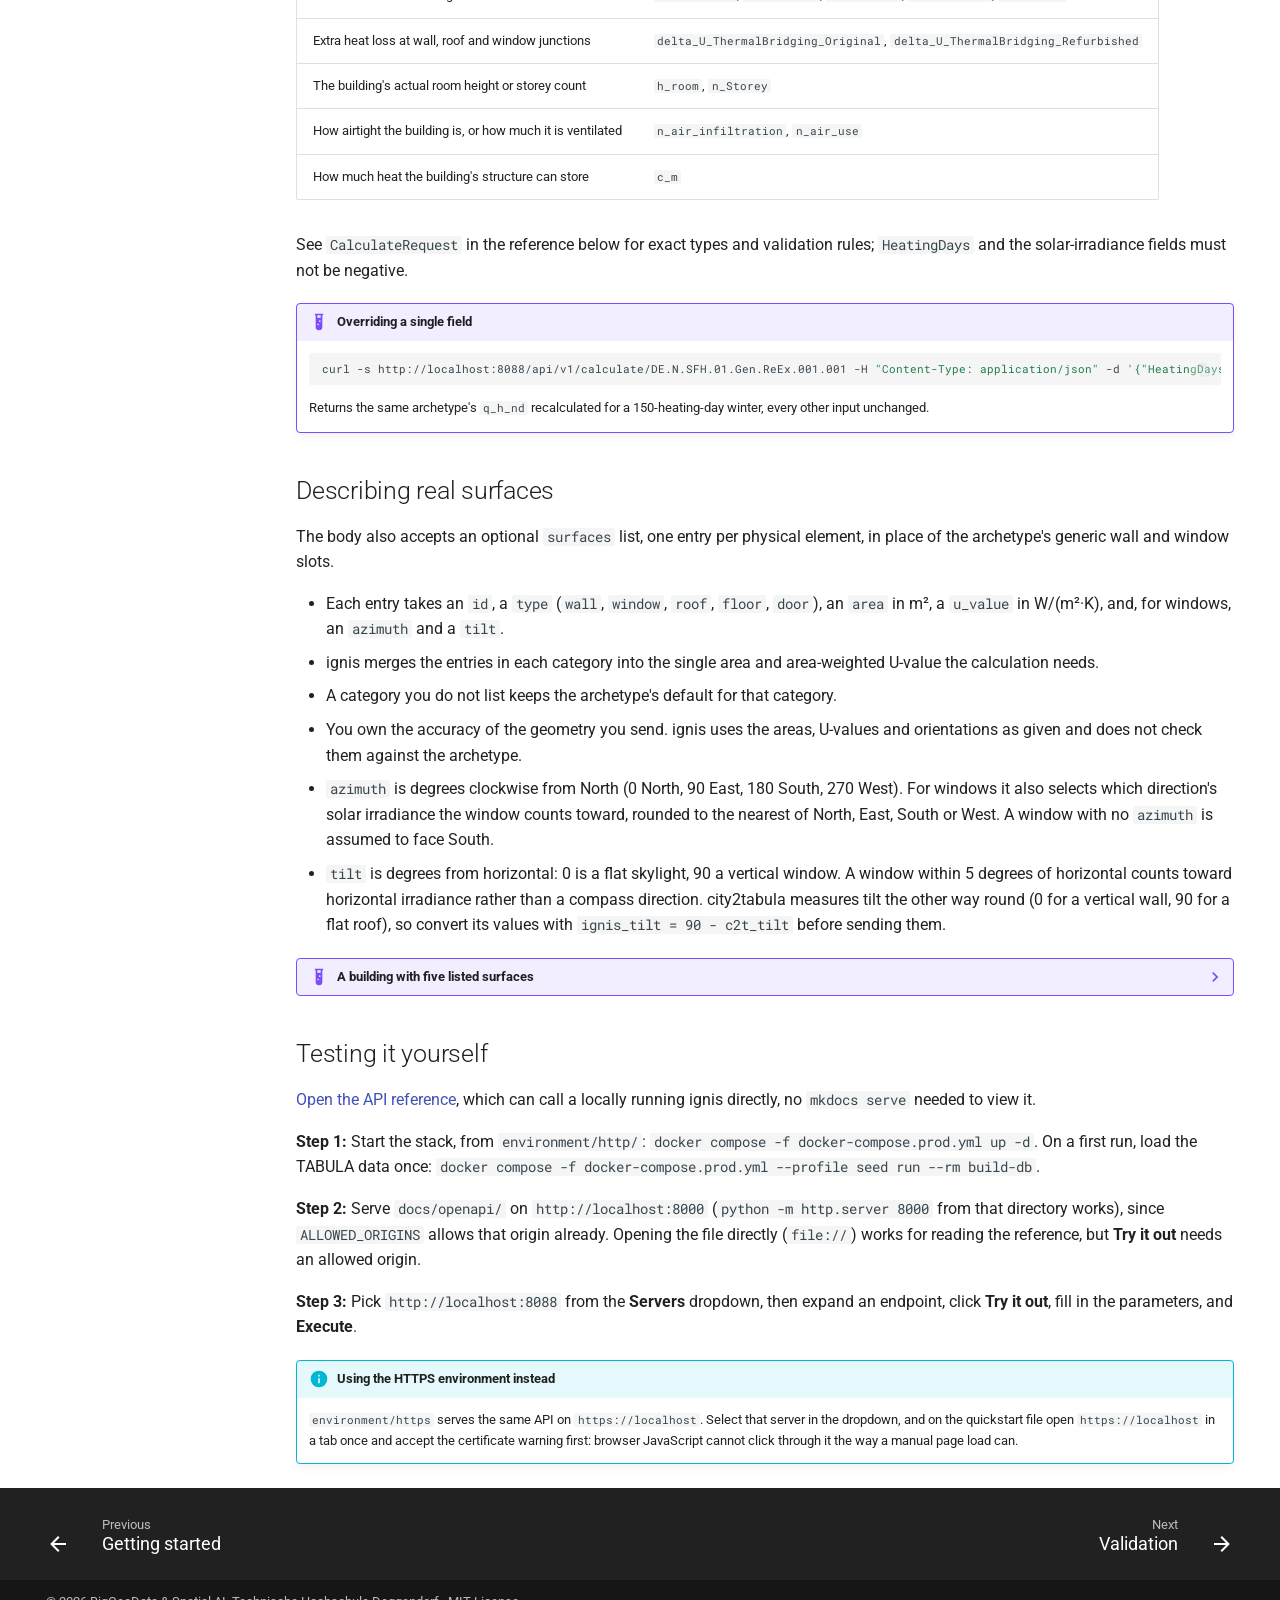
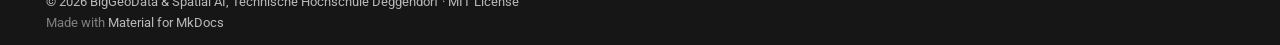
==== commit 5b79c9b4: "deploy: 5778354aa13702cd15fc27dd51feac08aac3471a" ====
--- a/api/index.html
+++ b/api/index.html
@@ -617,7 +617,7 @@
 <h1 id="api-reference">API reference<a class="headerlink" href="#api-reference" title="Permanent link">&para;</a></h1>
 <p>The interactive reference lives in its own standalone page, <a href="../openapi/"><code>openapi/index.html</code></a>, so it can be opened directly without running <code>mkdocs serve</code>. It renders <a href="../openapi/openapi.yaml"><code>openapi/openapi.yaml</code></a>; download that file to generate a client or import it into Postman.</p>
 <h2 id="authentication">Authentication<a class="headerlink" href="#authentication" title="Permanent link">&para;</a></h2>
-<p>ignis carries no credential and asks for none. Every endpoint is reachable by anything that can open a connection to it, so who that is gets decided at the network layer: ignis is published on an internal network reachable over VPN, behind a platform that has already authenticated the end user.</p>
+<p>ignis carries no credential and asks for none. Every endpoint is reachable by anything that can open a connection to it, so who that is gets decided at the network layer. Deploy it only on a network whose access you control, behind a platform that has already authenticated the end user.</p>
 <div class="admonition warning">
 <p class="admonition-title">Do not publish ignis on a public interface</p>
 <p>There is nothing in ignis to stop an unauthenticated caller. Keep it on an internal network, or behind something that authenticates for it. A user-facing login in front of your own system (EnerPlanET uses Keycloak) authenticates the user to <em>that system</em>, not to ignis; that system's backend then calls ignis on the user's behalf.</p>
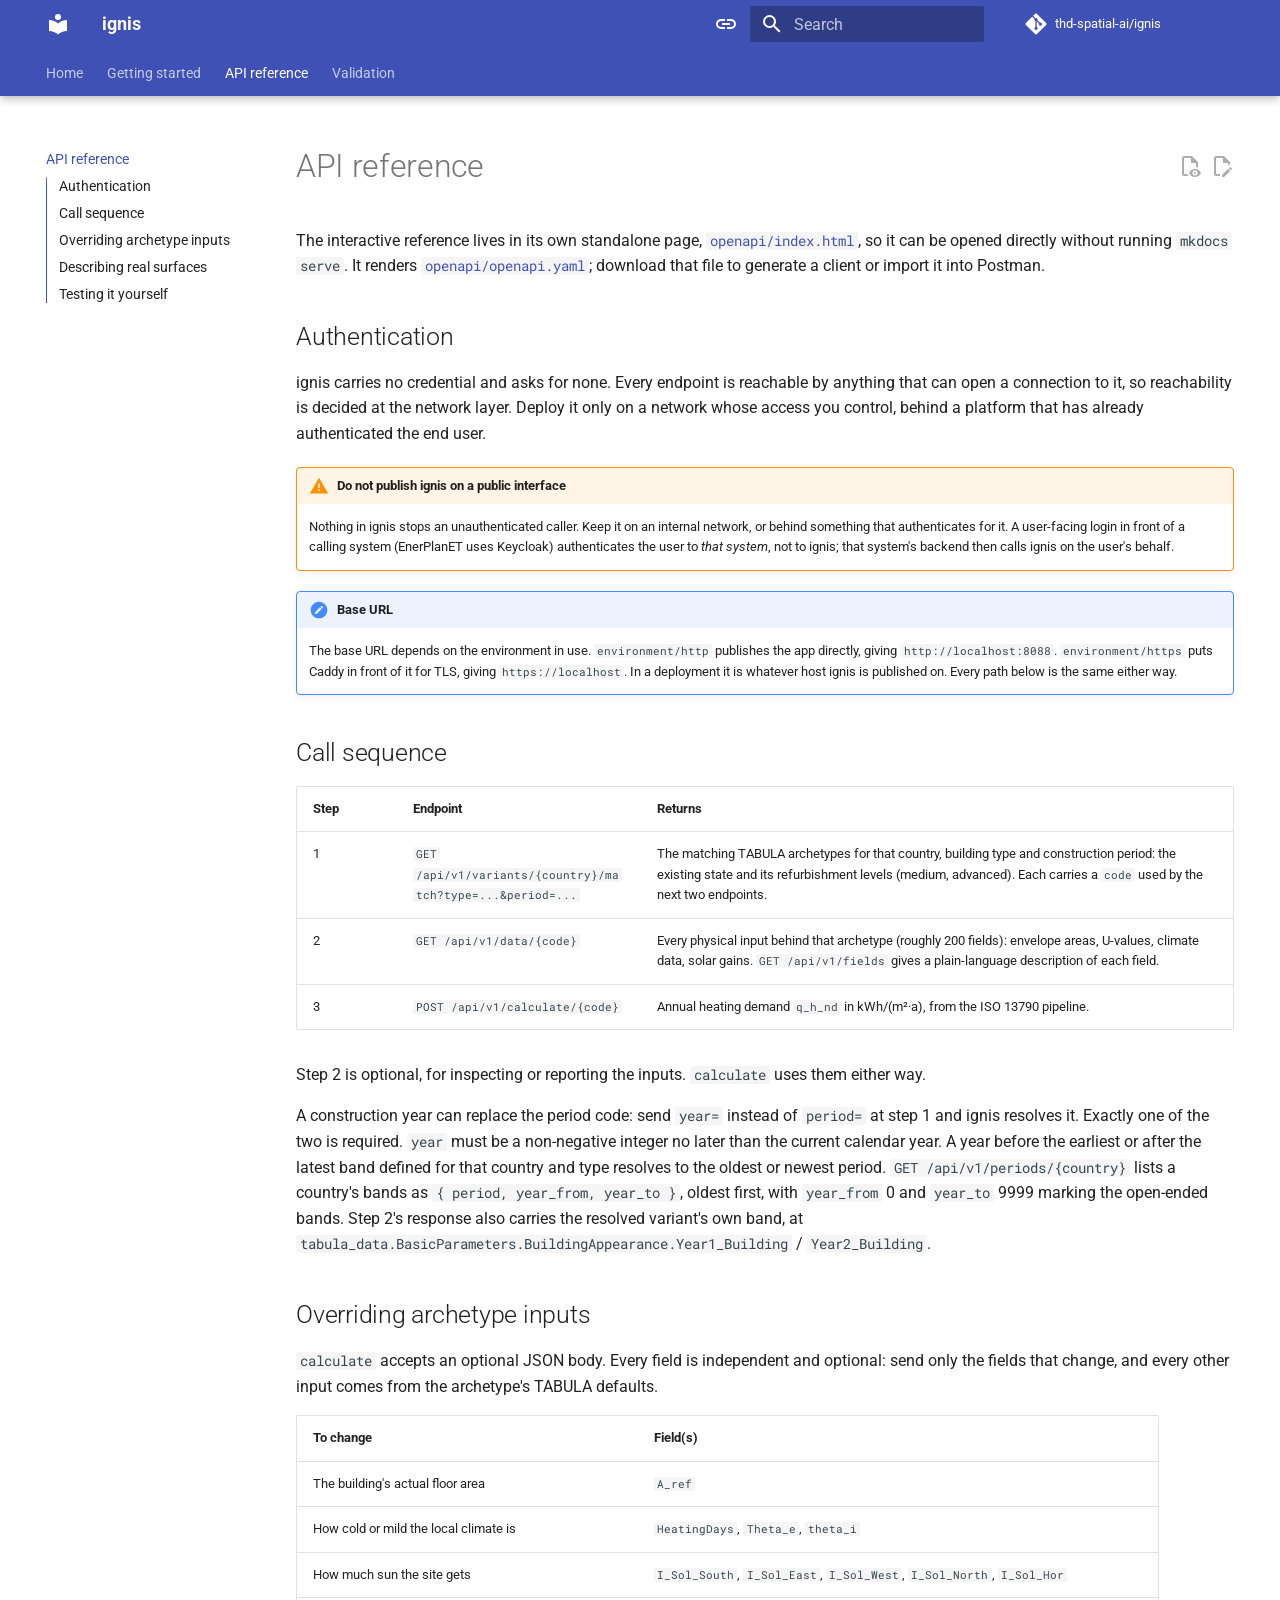
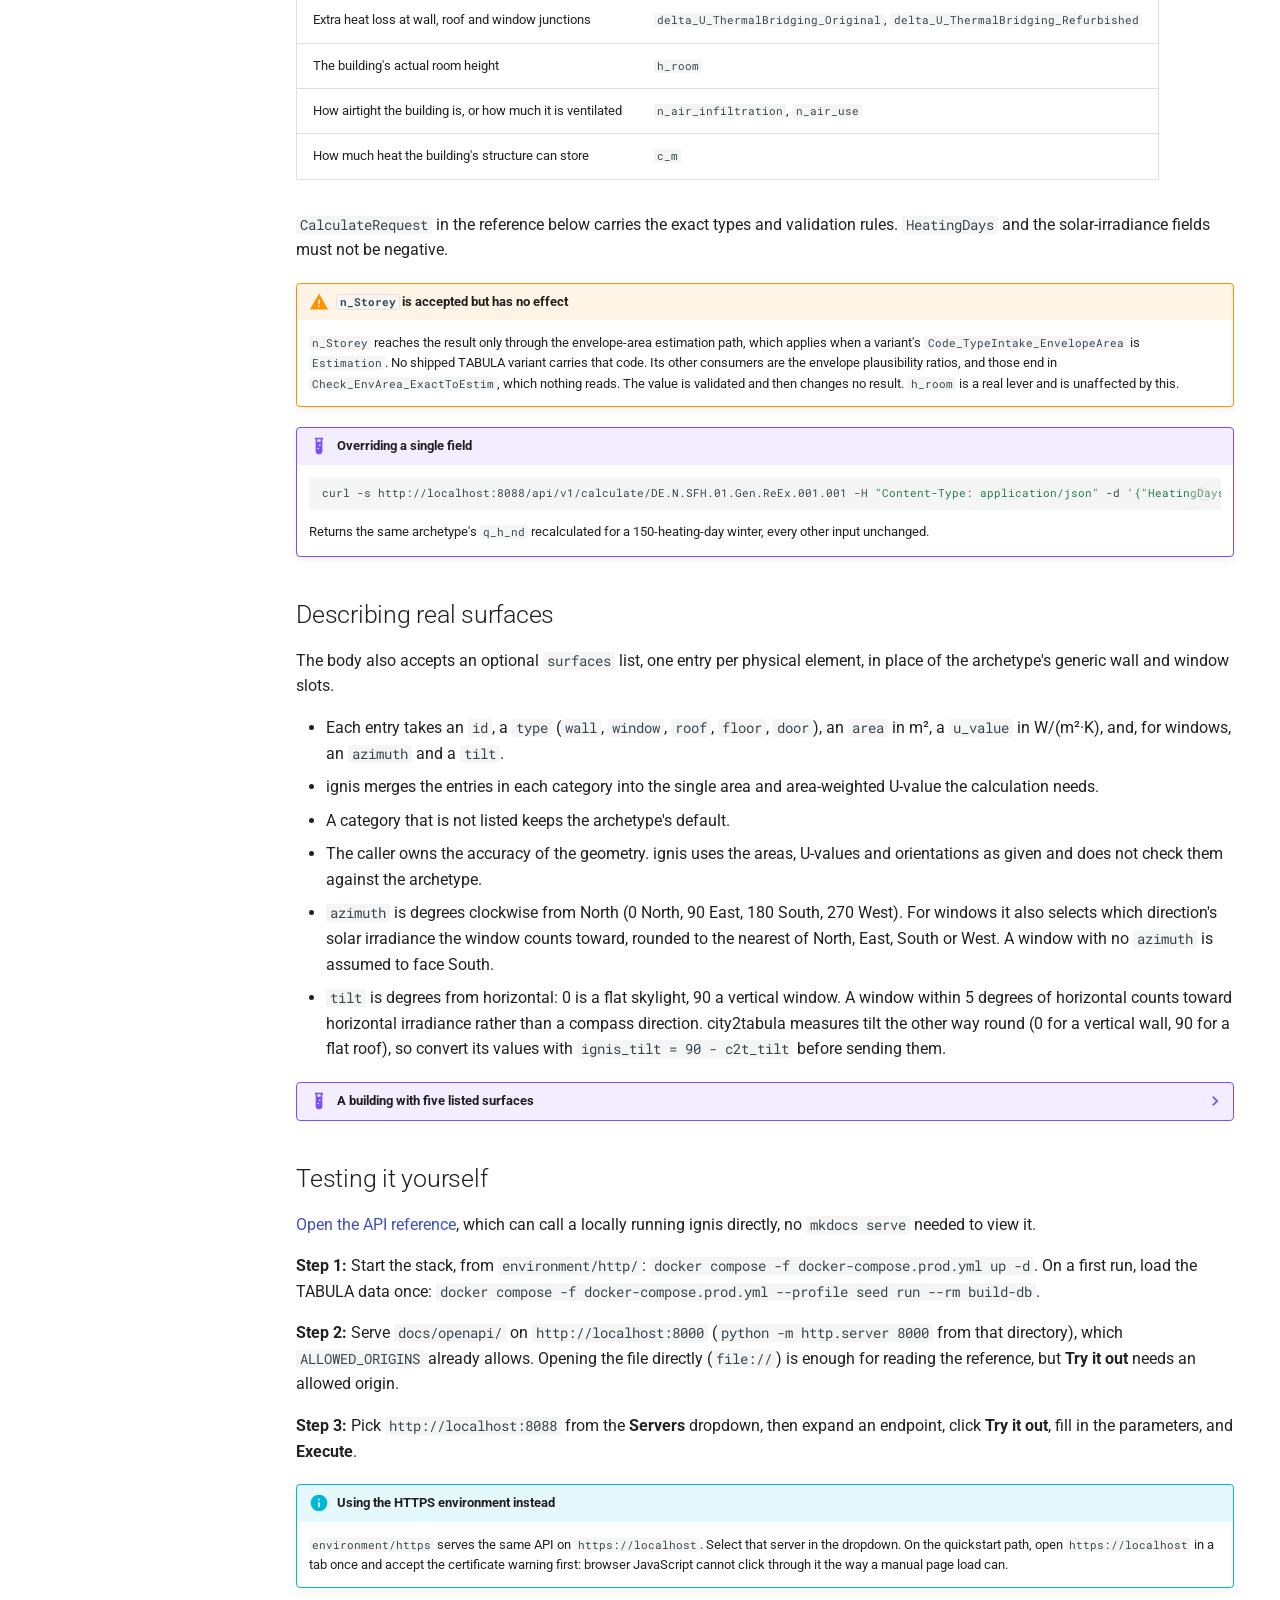
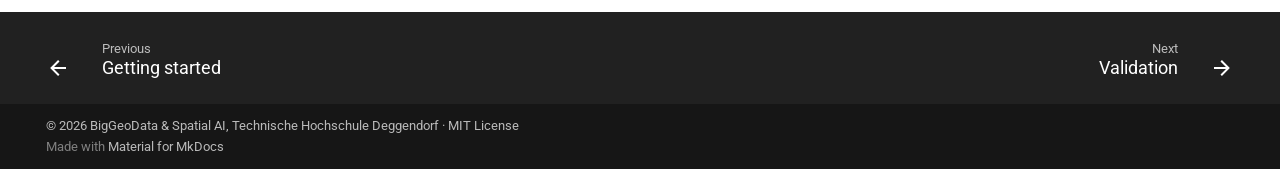
==== commit 7c90ae32: "deploy: 5a6de5652871fb1721959addac12430fee05424a" ====
--- a/api/index.html
+++ b/api/index.html
@@ -617,14 +617,14 @@
 <h1 id="api-reference">API reference<a class="headerlink" href="#api-reference" title="Permanent link">&para;</a></h1>
 <p>The interactive reference lives in its own standalone page, <a href="../openapi/"><code>openapi/index.html</code></a>, so it can be opened directly without running <code>mkdocs serve</code>. It renders <a href="../openapi/openapi.yaml"><code>openapi/openapi.yaml</code></a>; download that file to generate a client or import it into Postman.</p>
 <h2 id="authentication">Authentication<a class="headerlink" href="#authentication" title="Permanent link">&para;</a></h2>
-<p>ignis carries no credential and asks for none. Every endpoint is reachable by anything that can open a connection to it, so who that is gets decided at the network layer. Deploy it only on a network whose access you control, behind a platform that has already authenticated the end user.</p>
+<p>ignis carries no credential and asks for none. Every endpoint is reachable by anything that can open a connection to it, so reachability is decided at the network layer. Deploy it only on a network whose access you control, behind a platform that has already authenticated the end user.</p>
 <div class="admonition warning">
 <p class="admonition-title">Do not publish ignis on a public interface</p>
-<p>There is nothing in ignis to stop an unauthenticated caller. Keep it on an internal network, or behind something that authenticates for it. A user-facing login in front of your own system (EnerPlanET uses Keycloak) authenticates the user to <em>that system</em>, not to ignis; that system's backend then calls ignis on the user's behalf.</p>
+<p>Nothing in ignis stops an unauthenticated caller. Keep it on an internal network, or behind something that authenticates for it. A user-facing login in front of a calling system (EnerPlanET uses Keycloak) authenticates the user to <em>that system</em>, not to ignis; that system's backend then calls ignis on the user's behalf.</p>
 </div>
 <div class="admonition note">
 <p class="admonition-title">Base URL</p>
-<p>Depends on which environment you started. <code>environment/http</code> publishes the app directly, so the base URL is <code>http://localhost:8088</code>. <code>environment/https</code> puts Caddy in front of it for TLS, giving <code>https://localhost</code>. In a deployment it is whatever host ignis is published on. Every path below is the same either way.</p>
+<p>The base URL depends on the environment in use. <code>environment/http</code> publishes the app directly, giving <code>http://localhost:8088</code>. <code>environment/https</code> puts Caddy in front of it for TLS, giving <code>https://localhost</code>. In a deployment it is whatever host ignis is published on. Every path below is the same either way.</p>
 </div>
 <h2 id="call-sequence">Call sequence<a class="headerlink" href="#call-sequence" title="Permanent link">&para;</a></h2>
 <table>
@@ -653,14 +653,14 @@
 </tr>
 </tbody>
 </table>
-<p>Step 2 is optional. Call it when you need to inspect or report the inputs; <code>calculate</code> uses them either way.</p>
-<p>If you have a construction year rather than a period code, send <code>year=</code> in place of <code>period=</code> at step 1 and ignis resolves it. Exactly one of the two is required. <code>year</code> must be a non-negative integer no later than the current calendar year. A year before the earliest or after the latest band defined for that country and type resolves to the oldest or newest period. <code>GET /api/v1/periods/{country}</code> lists a country's bands as <code>{ period, year_from, year_to }</code>, oldest first, with <code>year_from</code> 0 and <code>year_to</code> 9999 marking the open-ended bands. Step 2's response also carries the resolved variant's own band, at <code>tabula_data.BasicParameters.BuildingAppearance.Year1_Building</code> / <code>Year2_Building</code>.</p>
+<p>Step 2 is optional, for inspecting or reporting the inputs. <code>calculate</code> uses them either way.</p>
+<p>A construction year can replace the period code: send <code>year=</code> instead of <code>period=</code> at step 1 and ignis resolves it. Exactly one of the two is required. <code>year</code> must be a non-negative integer no later than the current calendar year. A year before the earliest or after the latest band defined for that country and type resolves to the oldest or newest period. <code>GET /api/v1/periods/{country}</code> lists a country's bands as <code>{ period, year_from, year_to }</code>, oldest first, with <code>year_from</code> 0 and <code>year_to</code> 9999 marking the open-ended bands. Step 2's response also carries the resolved variant's own band, at <code>tabula_data.BasicParameters.BuildingAppearance.Year1_Building</code> / <code>Year2_Building</code>.</p>
 <h2 id="overriding-archetype-inputs">Overriding archetype inputs<a class="headerlink" href="#overriding-archetype-inputs" title="Permanent link">&para;</a></h2>
-<p><code>calculate</code> accepts an optional JSON body. Every field is independent and optional: send only what you want to change, and every other input still comes from the archetype's TABULA defaults.</p>
+<p><code>calculate</code> accepts an optional JSON body. Every field is independent and optional: send only the fields that change, and every other input comes from the archetype's TABULA defaults.</p>
 <table>
 <thead>
 <tr>
-<th>You want to change</th>
+<th>To change</th>
 <th>Field(s)</th>
 </tr>
 </thead>
@@ -682,8 +682,8 @@
 <td><code>delta_U_ThermalBridging_Original</code>, <code>delta_U_ThermalBridging_Refurbished</code></td>
 </tr>
 <tr>
-<td>The building's actual room height or storey count</td>
-<td><code>h_room</code>, <code>n_Storey</code></td>
+<td>The building's actual room height</td>
+<td><code>h_room</code></td>
 </tr>
 <tr>
 <td>How airtight the building is, or how much it is ventilated</td>
@@ -695,7 +695,11 @@
 </tr>
 </tbody>
 </table>
-<p>See <code>CalculateRequest</code> in the reference below for exact types and validation rules; <code>HeatingDays</code> and the solar-irradiance fields must not be negative.</p>
+<p><code>CalculateRequest</code> in the reference below carries the exact types and validation rules. <code>HeatingDays</code> and the solar-irradiance fields must not be negative.</p>
+<div class="admonition warning">
+<p class="admonition-title"><code>n_Storey</code> is accepted but has no effect</p>
+<p><code>n_Storey</code> reaches the result only through the envelope-area estimation path, which applies when a variant's <code>Code_TypeIntake_EnvelopeArea</code> is <code>Estimation</code>. No shipped TABULA variant carries that code. Its other consumers are the envelope plausibility ratios, and those end in <code>Check_EnvArea_ExactToEstim</code>, which nothing reads. The value is validated and then changes no result. <code>h_room</code> is a real lever and is unaffected by this.</p>
+</div>
 <div class="admonition example">
 <p class="admonition-title">Overriding a single field</p>
 <p><div class="language-bash highlight"><pre><span></span><code><span id="__span-0-1"><a id="__codelineno-0-1" name="__codelineno-0-1" href="#__codelineno-0-1"></a>curl<span class="w"> </span>-s<span class="w"> </span>http://localhost:8088/api/v1/calculate/DE.N.SFH.01.Gen.ReEx.001.001<span class="w"> </span>-H<span class="w"> </span><span class="s2">"Content-Type: application/json"</span><span class="w"> </span>-d<span class="w"> </span><span class="s1">'{"HeatingDays": 150}'</span>
@@ -707,8 +711,8 @@
 <ul>
 <li>Each entry takes an <code>id</code>, a <code>type</code> (<code>wall</code>, <code>window</code>, <code>roof</code>, <code>floor</code>, <code>door</code>), an <code>area</code> in m², a <code>u_value</code> in W/(m²·K), and, for windows, an <code>azimuth</code> and a <code>tilt</code>.</li>
 <li>ignis merges the entries in each category into the single area and area-weighted U-value the calculation needs.</li>
-<li>A category you do not list keeps the archetype's default for that category.</li>
-<li>You own the accuracy of the geometry you send. ignis uses the areas, U-values and orientations as given and does not check them against the archetype.</li>
+<li>A category that is not listed keeps the archetype's default.</li>
+<li>The caller owns the accuracy of the geometry. ignis uses the areas, U-values and orientations as given and does not check them against the archetype.</li>
 <li><code>azimuth</code> is degrees clockwise from North (0 North, 90 East, 180 South, 270 West). For windows it also selects which direction's solar irradiance the window counts toward, rounded to the nearest of North, East, South or West. A window with no <code>azimuth</code> is assumed to face South.</li>
 <li><code>tilt</code> is degrees from horizontal: 0 is a flat skylight, 90 a vertical window. A window within 5 degrees of horizontal counts toward horizontal irradiance rather than a compass direction. city2tabula measures tilt the other way round (0 for a vertical wall, 90 for a flat roof), so convert its values with <code>ignis_tilt = 90 - c2t_tilt</code> before sending them.</li>
 </ul>
@@ -729,11 +733,11 @@
 <h2 id="testing-it-yourself">Testing it yourself<a class="headerlink" href="#testing-it-yourself" title="Permanent link">&para;</a></h2>
 <p><a href="../openapi/">Open the API reference</a>, which can call a locally running ignis directly, no <code>mkdocs serve</code> needed to view it.</p>
 <p><strong>Step 1:</strong> Start the stack, from <code>environment/http/</code>: <code>docker compose -f docker-compose.prod.yml up -d</code>. On a first run, load the TABULA data once: <code>docker compose -f docker-compose.prod.yml --profile seed run --rm build-db</code>.</p>
-<p><strong>Step 2:</strong> Serve <code>docs/openapi/</code> on <code>http://localhost:8000</code> (<code>python -m http.server 8000</code> from that directory works), since <code>ALLOWED_ORIGINS</code> allows that origin already. Opening the file directly (<code>file://</code>) works for reading the reference, but <strong>Try it out</strong> needs an allowed origin.</p>
+<p><strong>Step 2:</strong> Serve <code>docs/openapi/</code> on <code>http://localhost:8000</code> (<code>python -m http.server 8000</code> from that directory), which <code>ALLOWED_ORIGINS</code> already allows. Opening the file directly (<code>file://</code>) is enough for reading the reference, but <strong>Try it out</strong> needs an allowed origin.</p>
 <p><strong>Step 3:</strong> Pick <code>http://localhost:8088</code> from the <strong>Servers</strong> dropdown, then expand an endpoint, click <strong>Try it out</strong>, fill in the parameters, and <strong>Execute</strong>.</p>
 <div class="admonition info">
 <p class="admonition-title">Using the HTTPS environment instead</p>
-<p><code>environment/https</code> serves the same API on <code>https://localhost</code>. Select that server in the dropdown, and on the quickstart file open <code>https://localhost</code> in a tab once and accept the certificate warning first: browser JavaScript cannot click through it the way a manual page load can.</p>
+<p><code>environment/https</code> serves the same API on <code>https://localhost</code>. Select that server in the dropdown. On the quickstart path, open <code>https://localhost</code> in a tab once and accept the certificate warning first: browser JavaScript cannot click through it the way a manual page load can.</p>
 </div>
 
 
@@ -741,6 +745,9 @@
 
 
 
+
+  
+  
 
 
 
